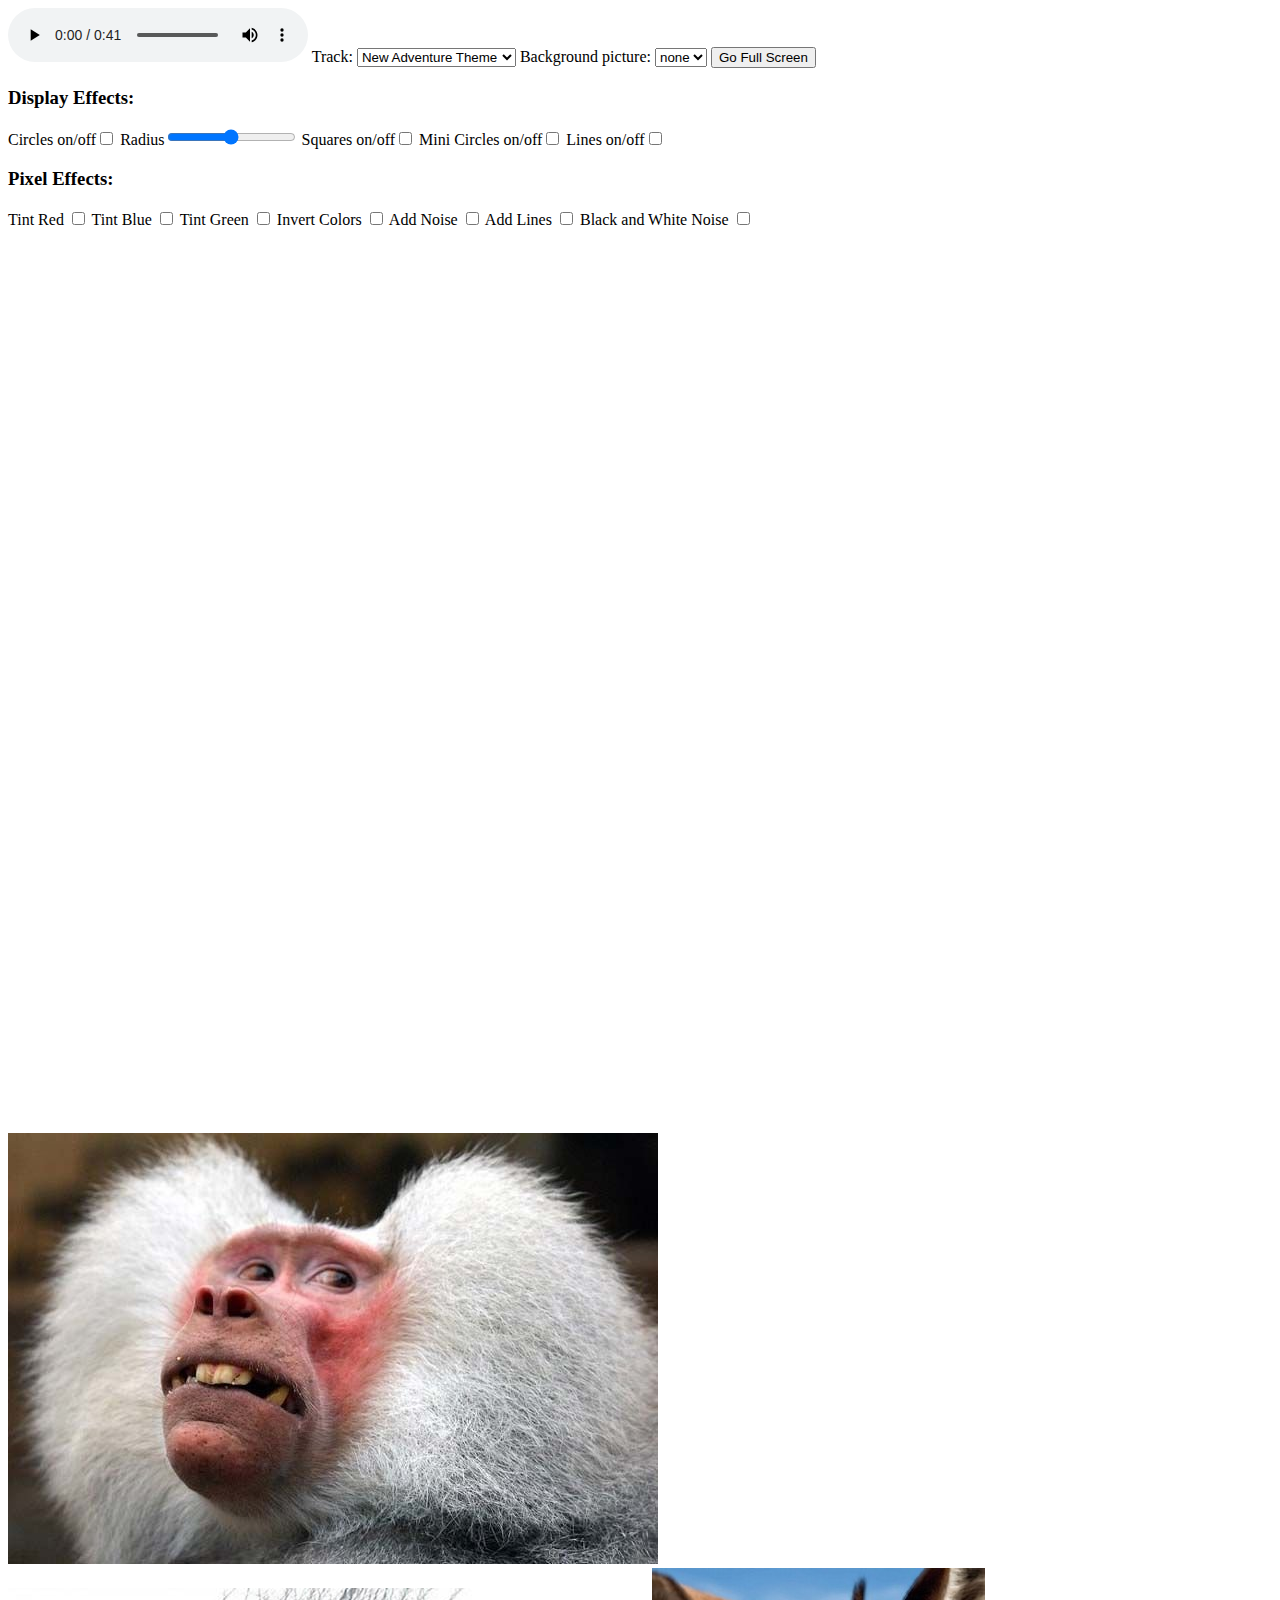
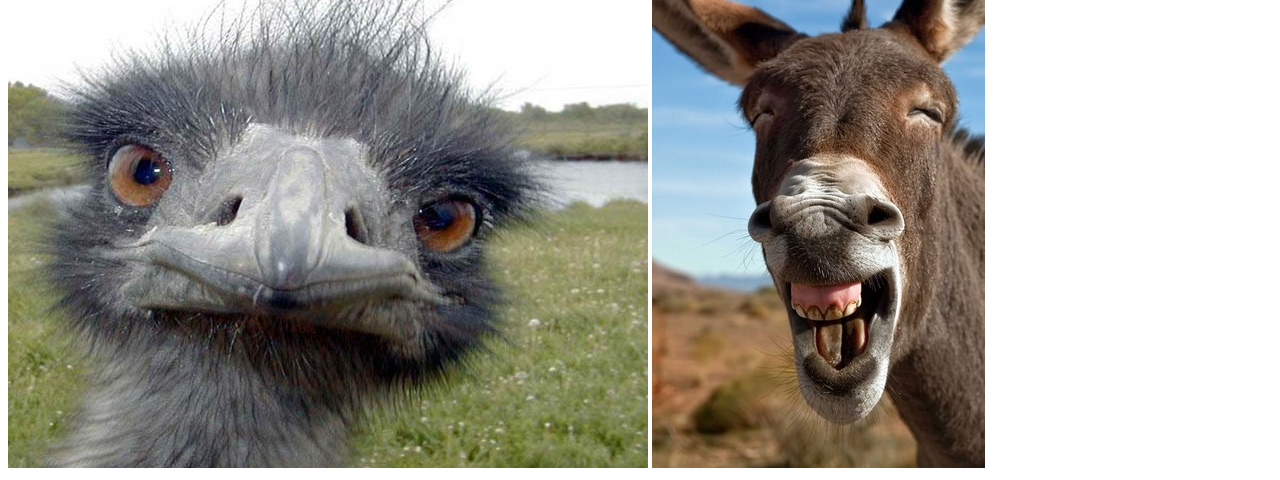
==== index.html @ a0948d29 "added changeable background" ====
<!DOCTYPE html>
<html lang="en">
<head>
    <meta charset="utf-8" />
	<title>Web Audio Visualizer</title>
	<style>
	    
	</style>
	<link rel="stylesheet" type="text.css" href="resources/index.css">
	<script src="resources/scripts.js" ></script>
	<script src="resources/utilities.js" ></script>
	<!--- Outside Script Library 
	<link rel="stylesheet" href="resources/material.css">
	<script src="resources/material.js"></script>
	<link rel="stylesheet" href="https://fonts.googleapis.com/icon?family=Material+Icons"> --->
	
</head>
<body>
    <!--
	<div id="hamburger" onclick="hamburger()">
		
	</div>-->
	<div id="controls">
		<!--controls in here-->
		<audio controls loop></audio>
		<label>Track: 
			<select id="trackSelect" >
				<option value="media/New Adventure Theme.mp3">New Adventure Theme</option>
				<option value="media/Peanuts Theme.mp3">Peanuts Theme</option>
				<option value="media/The Picard Song.mp3">The Picard Song</option>
			</select>
		</label>
		<label>Background picture: <!-- fill in pics here-->
			<select id="backgroundSelect" >
				<option value="none">none</option>
				<option value="pic1">1</option>
				<option value="pic2">2</option>
				<option value="pic3">3</option>
			</select>
		</label>
		<button id="fsButton">Go Full Screen</button>
			
		<h3>Display Effects:</h3>			
			<p><label for="mCircle">Circles on/off</label><input type="checkbox" id="mCircle">
			
			<label>Radius<input type="range" name="radius" id="radius" min="100" max="300" step="10"; value="200";></label>
			
			<label for="mSquare">Squares on/off</label><input type="checkbox" id="mSquare">
				
			<label for="circle">Mini Circles on/off</label><input type="checkbox" id="circle">
				
			<label for="clines">Lines on/off</label><input type="checkbox" id="clines">
				
		<h3>Pixel Effects:</h3>
			<label>Tint Red</label> <input type="checkbox" id="red">
			<label>Tint Blue</label> <input type="checkbox" id="blue">
			<label>Tint Green</label> <input type="checkbox" id="green">
			<label>Invert Colors</label> <input type="checkbox" id="invert">
			<label>Add Noise</label> <input type="checkbox" id="noise">
			<label>Add Lines</label> <input type="checkbox" id="lines">
			<label>Black and White Noise</label> <input type="checkbox" id="bwNoise"><br>
		
	</div>
	<canvas id="canvas" width="640" height="400"></canvas> <!-- canvas height and width has to be changed in init()-->
	<img src="media/1.jpg" id="pic1"/>
	<img src="media/2.jpg" id="pic2"/>
	<img src="media/3.jpg" id="pic3"/>
</body>
</html>
---- resources/index.css ----
.container {
    width: 100%;
	height: 70%;
    margin: auto;
}
canvas {
    width: 100%;
	height: 100%;
	z-index: 1;
}

body {
   /* background: #A3A3D8;*/
}

h3 {
	font-size: 14px;
	text-align: center;
	padding: 0px;
}

button, label, select {
	font-size: 11px;
	padding-left: 5px;
}

#content {
	position:fixed;
	top:138px;
	z-index:3;
	overflow:auto;
}

#hamburger {
	color:black;
	position: fixed;
	top: 10px;
	left: 120px;
	height:128px;
	width:128px;
	background-image: url(hamburger.png);
	z-index:3;
}

#controls{
	background: black;
	width: 90%;
	margin: 10px auto;
	z-index:2;
	padding: 10px;
	color: #fff;
	/*display: none;*/
}
#element{
	
}
#menu{
	position: fixed;
	top:8px;
	left:8px;
	margin:0px;
	padding: 10px;
	width: 350px;
	height: 100%;
	z-index: 2;
	background-color:#141447;
	display:none;
	overflow:auto;
	color:#E4E4FA;
	font-family: Arial, serif;
	font-size: 14px;
	text-align: center;
}
#pic1, #pic2, #pic3 {
	display:none;
}
#pEffects{
	float:right;
}

#cEffects{
	float:left;
}
---- resources/material.css ----
/**
 * material-design-lite - Material Design Components in CSS, JS and HTML
 * @version v1.0.4
 * @license Apache-2.0
 * @copyright 2015 Google, Inc.
 * @link https://github.com/google/material-design-lite
 */
@charset "UTF-8";
/**
 * Copyright 2015 Google Inc. All Rights Reserved.
 *
 * Licensed under the Apache License, Version 2.0 (the "License");
 * you may not use this file except in compliance with the License.
 * You may obtain a copy of the License at
 *
 *      http://www.apache.org/licenses/LICENSE-2.0
 *
 * Unless required by applicable law or agreed to in writing, software
 * distributed under the License is distributed on an "AS IS" BASIS,
 * WITHOUT WARRANTIES OR CONDITIONS OF ANY KIND, either express or implied.
 * See the License for the specific language governing permissions and
 * limitations under the License.
 */
/* Material Design Lite */
/**
 * Copyright 2015 Google Inc. All Rights Reserved.
 *
 * Licensed under the Apache License, Version 2.0 (the "License");
 * you may not use this file except in compliance with the License.
 * You may obtain a copy of the License at
 *
 *      http://www.apache.org/licenses/LICENSE-2.0
 *
 * Unless required by applicable law or agreed to in writing, software
 * distributed under the License is distributed on an "AS IS" BASIS,
 * WITHOUT WARRANTIES OR CONDITIONS OF ANY KIND, either express or implied.
 * See the License for the specific language governing permissions and
 * limitations under the License.
 */
/*------------------------------------*    $CONTENTS
\*------------------------------------*/
/**
 * STYLE GUIDE VARIABLES------------------Declarations of Sass variables
 * -----Typography
 * -----Colors
 * -----Textfield
 * -----Switch
 * -----Spinner
 * -----Radio
 * -----Menu
 * -----List
 * -----Layout
 * -----Icon toggles
 * -----Footer
 * -----Column
 * -----Checkbox
 * -----Card
 * -----Button
 * -----Animation
 * -----Progress
 * -----Badge
 * -----Shadows
 * -----Grid
 * -----Data table
 */
/* ==========  TYPOGRAPHY  ========== */
/* We're splitting fonts into "preferred" and "performance" in order to optimize
   page loading. For important text, such as the body, we want it to load
   immediately and not wait for the web font load, whereas for other sections,
   such as headers and titles, we're OK with things taking a bit longer to load.
   We do have some optional classes and parameters in the mixins, in case you
   definitely want to make sure you're using the preferred font and don't mind
   the performance hit.
   We should be able to improve on this once CSS Font Loading L3 becomes more
   widely available.
*/
/* ==========  COLORS  ========== */
/**
*
* Material design color palettes.
* @see http://www.google.com/design/spec/style/color.html
*
**/
/**
 * Copyright 2015 Google Inc. All Rights Reserved.
 *
 * Licensed under the Apache License, Version 2.0 (the "License");
 * you may not use this file except in compliance with the License.
 * You may obtain a copy of the License at
 *
 *      http://www.apache.org/licenses/LICENSE-2.0
 *
 * Unless required by applicable law or agreed to in writing, software
 * distributed under the License is distributed on an "AS IS" BASIS,
 * WITHOUT WARRANTIES OR CONDITIONS OF ANY KIND, either express or implied.
 * See the License for the specific language governing permissions and
 * limitations under the License.
 */
/* ==========  Color Palettes  ========== */
/* colors.scss */
/**
 * Copyright 2015 Google Inc. All Rights Reserved.
 *
 * Licensed under the Apache License, Version 2.0 (the "License");
 * you may not use this file except in compliance with the License.
 * You may obtain a copy of the License at
 *
 *      http://www.apache.org/licenses/LICENSE-2.0
 *
 * Unless required by applicable law or agreed to in writing, software
 * distributed under the License is distributed on an "AS IS" BASIS,
 * WITHOUT WARRANTIES OR CONDITIONS OF ANY KIND, either express or implied.
 * See the License for the specific language governing permissions and
 * limitations under the License.
 */
/* ==========  Color & Themes  ========== */
/* ==========  Typography  ========== */
/* ==========  Components  ========== */
/* ==========  Standard Buttons  ========== */
/* ==========  Icon Toggles  ========== */
/* ==========  Radio Buttons  ========== */
/* ==========  Ripple effect  ========== */
/* ==========  Layout  ========== */
/* ==========  Content Tabs  ========== */
/* ==========  Checkboxes  ========== */
/* ==========  Switches  ========== */
/* ==========  Spinner  ========== */
/* ==========  Text fields  ========== */
/* ==========  Card  ========== */
/* ==========  Sliders ========== */
/* ========== Progress ========== */
/* ==========  List ========== */
/* ==========  Item ========== */
/* ==========  Dropdown menu ========== */
/* ==========  Tooltips  ========== */
/* ==========  Footer  ========== */
/* TEXTFIELD */
/* SWITCH */
/* SPINNER */
/* RADIO */
/* MENU */
/* LIST */
/* LAYOUT */
/* ICON TOGGLE */
/* FOOTER */
/*mega-footer*/
/*mini-footer*/
/* CHECKBOX */
/* CARD */
/* Card dimensions */
/* Cover image */
/* BUTTON */
/**
 *
 * Dimensions
 *
 */
/* ANIMATION */
/* PROGRESS */
/* BADGE */
/* SHADOWS */
/* GRID */
/* DATA TABLE */
/* TOOLTIP */
/**
 * Copyright 2015 Google Inc. All Rights Reserved.
 *
 * Licensed under the Apache License, Version 2.0 (the "License");
 * you may not use this file except in compliance with the License.
 * You may obtain a copy of the License at
 *
 *      http://www.apache.org/licenses/LICENSE-2.0
 *
 * Unless required by applicable law or agreed to in writing, software
 * distributed under the License is distributed on an "AS IS" BASIS,
 * WITHOUT WARRANTIES OR CONDITIONS OF ANY KIND, either express or implied.
 * See the License for the specific language governing permissions and
 * limitations under the License.
 */
/* Typography */
/* Shadows */
/* Animations */
/**
 * Copyright 2015 Google Inc. All Rights Reserved.
 *
 * Licensed under the Apache License, Version 2.0 (the "License");
 * you may not use this file except in compliance with the License.
 * You may obtain a copy of the License at
 *
 *      http://www.apache.org/licenses/LICENSE-2.0
 *
 * Unless required by applicable law or agreed to in writing, software
 * distributed under the License is distributed on an "AS IS" BASIS,
 * WITHOUT WARRANTIES OR CONDITIONS OF ANY KIND, either express or implied.
 * See the License for the specific language governing permissions and
 * limitations under the License.
 */
/**
 * Copyright 2015 Google Inc. All Rights Reserved.
 *
 * Licensed under the Apache License, Version 2.0 (the "License");
 * you may not use this file except in compliance with the License.
 * You may obtain a copy of the License at
 *
 *      http://www.apache.org/licenses/LICENSE-2.0
 *
 * Unless required by applicable law or agreed to in writing, software
 * distributed under the License is distributed on an "AS IS" BASIS,
 * WITHOUT WARRANTIES OR CONDITIONS OF ANY KIND, either express or implied.
 * See the License for the specific language governing permissions and
 * limitations under the License.
 */
/**
 * Copyright 2015 Google Inc. All Rights Reserved.
 *
 * Licensed under the Apache License, Version 2.0 (the "License");
 * you may not use this file except in compliance with the License.
 * You may obtain a copy of the License at
 *
 *      http://www.apache.org/licenses/LICENSE-2.0
 *
 * Unless required by applicable law or agreed to in writing, software
 * distributed under the License is distributed on an "AS IS" BASIS,
 * WITHOUT WARRANTIES OR CONDITIONS OF ANY KIND, either express or implied.
 * See the License for the specific language governing permissions and
 * limitations under the License.
 */
/*------------------------------------*    $CONTENTS
\*------------------------------------*/
/**
 * STYLE GUIDE VARIABLES------------------Declarations of Sass variables
 * -----Typography
 * -----Colors
 * -----Textfield
 * -----Switch
 * -----Spinner
 * -----Radio
 * -----Menu
 * -----List
 * -----Layout
 * -----Icon toggles
 * -----Footer
 * -----Column
 * -----Checkbox
 * -----Card
 * -----Button
 * -----Animation
 * -----Progress
 * -----Badge
 * -----Shadows
 * -----Grid
 * -----Data table
 */
/* ==========  TYPOGRAPHY  ========== */
/* We're splitting fonts into "preferred" and "performance" in order to optimize
   page loading. For important text, such as the body, we want it to load
   immediately and not wait for the web font load, whereas for other sections,
   such as headers and titles, we're OK with things taking a bit longer to load.
   We do have some optional classes and parameters in the mixins, in case you
   definitely want to make sure you're using the preferred font and don't mind
   the performance hit.
   We should be able to improve on this once CSS Font Loading L3 becomes more
   widely available.
*/
/* ==========  COLORS  ========== */
/**
*
* Material design color palettes.
* @see http://www.google.com/design/spec/style/color.html
*
**/
/**
 * Copyright 2015 Google Inc. All Rights Reserved.
 *
 * Licensed under the Apache License, Version 2.0 (the "License");
 * you may not use this file except in compliance with the License.
 * You may obtain a copy of the License at
 *
 *      http://www.apache.org/licenses/LICENSE-2.0
 *
 * Unless required by applicable law or agreed to in writing, software
 * distributed under the License is distributed on an "AS IS" BASIS,
 * WITHOUT WARRANTIES OR CONDITIONS OF ANY KIND, either express or implied.
 * See the License for the specific language governing permissions and
 * limitations under the License.
 */
/* ==========  Color Palettes  ========== */
/* colors.scss */
/**
 * Copyright 2015 Google Inc. All Rights Reserved.
 *
 * Licensed under the Apache License, Version 2.0 (the "License");
 * you may not use this file except in compliance with the License.
 * You may obtain a copy of the License at
 *
 *      http://www.apache.org/licenses/LICENSE-2.0
 *
 * Unless required by applicable law or agreed to in writing, software
 * distributed under the License is distributed on an "AS IS" BASIS,
 * WITHOUT WARRANTIES OR CONDITIONS OF ANY KIND, either express or implied.
 * See the License for the specific language governing permissions and
 * limitations under the License.
 */
/* ==========  Color & Themes  ========== */
/* ==========  Typography  ========== */
/* ==========  Components  ========== */
/* ==========  Standard Buttons  ========== */
/* ==========  Icon Toggles  ========== */
/* ==========  Radio Buttons  ========== */
/* ==========  Ripple effect  ========== */
/* ==========  Layout  ========== */
/* ==========  Content Tabs  ========== */
/* ==========  Checkboxes  ========== */
/* ==========  Switches  ========== */
/* ==========  Spinner  ========== */
/* ==========  Text fields  ========== */
/* ==========  Card  ========== */
/* ==========  Sliders ========== */
/* ========== Progress ========== */
/* ==========  List ========== */
/* ==========  Item ========== */
/* ==========  Dropdown menu ========== */
/* ==========  Tooltips  ========== */
/* ==========  Footer  ========== */
/* TEXTFIELD */
/* SWITCH */
/* SPINNER */
/* RADIO */
/* MENU */
/* LIST */
/* LAYOUT */
/* ICON TOGGLE */
/* FOOTER */
/*mega-footer*/
/*mini-footer*/
/* CHECKBOX */
/* CARD */
/* Card dimensions */
/* Cover image */
/* BUTTON */
/**
 *
 * Dimensions
 *
 */
/* ANIMATION */
/* PROGRESS */
/* BADGE */
/* SHADOWS */
/* GRID */
/* DATA TABLE */
/* TOOLTIP */
/*
 * What follows is the result of much research on cross-browser styling.
 * Credit left inline and big thanks to Nicolas Gallagher, Jonathan Neal,
 * Kroc Camen, and the H5BP dev community and team.
 */
/* ==========================================================================
   Base styles: opinionated defaults
   ========================================================================== */
html {
  color: rgba(0,0,0, 0.87);
  font-size: 1em;
  line-height: 1.4; }

/*
 * Remove text-shadow in selection highlight:
 * https://twitter.com/miketaylr/status/12228805301
 *
 * These selection rule sets have to be separate.
 * Customize the background color to match your design.
 */
::-moz-selection {
  background: #b3d4fc;
  text-shadow: none; }
::selection {
  background: #b3d4fc;
  text-shadow: none; }

/*
 * A better looking default horizontal rule
 */
hr {
  display: block;
  height: 1px;
  border: 0;
  border-top: 1px solid #ccc;
  margin: 1em 0;
  padding: 0; }

/*
 * Remove the gap between audio, canvas, iframes,
 * images, videos and the bottom of their containers:
 * https://github.com/h5bp/html5-boilerplate/issues/440
 */
audio,
canvas,
iframe,
img,
svg,
video {
  vertical-align: middle; }

/*
 * Remove default fieldset styles.
 */
fieldset {
  border: 0;
  margin: 0;
  padding: 0; }

/*
 * Allow only vertical resizing of textareas.
 */
textarea {
  resize: vertical; }

/* ==========================================================================
   Browser Upgrade Prompt
   ========================================================================== */
.browserupgrade {
  margin: 0.2em 0;
  background: #ccc;
  color: #000;
  padding: 0.2em 0; }

/* ==========================================================================
   Author's custom styles
   ========================================================================== */
/* ==========================================================================
   Helper classes
   ========================================================================== */
/*
 * Hide visually and from screen readers:
 */
.hidden {
  display: none !important; }

/*
 * Hide only visually, but have it available for screen readers:
 * http://snook.ca/archives/html_and_css/hiding-content-for-accessibility
 */
.visuallyhidden {
  border: 0;
  clip: rect(0 0 0 0);
  height: 1px;
  margin: -1px;
  overflow: hidden;
  padding: 0;
  position: absolute;
  width: 1px; }

/*
 * Extends the .visuallyhidden class to allow the element
 * to be focusable when navigated to via the keyboard:
 * https://www.drupal.org/node/897638
 */
.visuallyhidden.focusable:active,
.visuallyhidden.focusable:focus {
  clip: auto;
  height: auto;
  margin: 0;
  overflow: visible;
  position: static;
  width: auto; }

/*
 * Hide visually and from screen readers, but maintain layout
 */
.invisible {
  visibility: hidden; }

/*
 * Clearfix: contain floats
 *
 * For modern browsers
 * 1. The space content is one way to avoid an Opera bug when the
 *    `contenteditable` attribute is included anywhere else in the document.
 *    Otherwise it causes space to appear at the top and bottom of elements
 *    that receive the `clearfix` class.
 * 2. The use of `table` rather than `block` is only necessary if using
 *    `:before` to contain the top-margins of child elements.
 */
.clearfix:before,
.clearfix:after {
  content: " ";
  /* 1 */
  display: table;
  /* 2 */ }

.clearfix:after {
  clear: both; }

/* ==========================================================================
   EXAMPLE Media Queries for Responsive Design.
   These examples override the primary ('mobile first') styles.
   Modify as content requires.
   ========================================================================== */
/* ==========================================================================
   Print styles.
   Inlined to avoid the additional HTTP request:
   http://www.phpied.com/delay-loading-your-print-css/
   ========================================================================== */
@media print {
  *,
  *:before,
  *:after,
  *:first-letter,
  *:first-line {
    background: transparent !important;
    color: #000 !important;
    /* Black prints faster: http://www.sanbeiji.com/archives/953 */
    box-shadow: none !important;
    text-shadow: none !important; }
  a,
  a:visited {
    text-decoration: underline; }
  a[href]:after {
    content: " (" attr(href) ")"; }
  abbr[title]:after {
    content: " (" attr(title) ")"; }
  /*
     * Don't show links that are fragment identifiers,
     * or use the `javascript:` pseudo protocol
     */
  a[href^="#"]:after,
  a[href^="javascript:"]:after {
    content: ""; }
  pre,
  blockquote {
    border: 1px solid #999;
    page-break-inside: avoid; }
  /*
     * Printing Tables:
     * http://css-discuss.incutio.com/wiki/Printing_Tables
     */
  thead {
    display: table-header-group; }
  tr,
  img {
    page-break-inside: avoid; }
  img {
    max-width: 100% !important; }
  p,
  h2,
  h3 {
    orphans: 3;
    widows: 3; }
  h2,
  h3 {
    page-break-after: avoid; } }

/**
 * Copyright 2015 Google Inc. All Rights Reserved.
 *
 * Licensed under the Apache License, Version 2.0 (the "License");
 * you may not use this file except in compliance with the License.
 * You may obtain a copy of the License at
 *
 *      http://www.apache.org/licenses/LICENSE-2.0
 *
 * Unless required by applicable law or agreed to in writing, software
 * distributed under the License is distributed on an "AS IS" BASIS,
 * WITHOUT WARRANTIES OR CONDITIONS OF ANY KIND, either express or implied.
 * See the License for the specific language governing permissions and
 * limitations under the License.
 */
/* Remove the unwanted box around FAB buttons */
/* More info: http://goo.gl/IPwKi */
a, .mdl-accordion, .mdl-button, .mdl-card, .mdl-checkbox, .mdl-dropdown-menu,
.mdl-icon-toggle, .mdl-item, .mdl-radio, .mdl-slider, .mdl-switch, .mdl-tabs__tab {
  -webkit-tap-highlight-color: transparent;
  -webkit-tap-highlight-color: rgba(255, 255, 255, 0); }

/*
 * Make html take up the entire screen
 * Then set touch-action to avoid touch delay on mobile IE
 */
html {
  width: 100%;
  height: 100%;
  -ms-touch-action: manipulation;
  touch-action: manipulation; }

/*
* Make body take up the entire screen
* Remove body margin so layout containers don't cause extra overflow.
*/
body {
  width: 100%;
  min-height: 100%;
  margin: 0; }

/*
 * Main display reset for IE support.
 * Source: http://weblog.west-wind.com/posts/2015/Jan/12/main-HTML5-Tag-not-working-in-Internet-Explorer-91011
 */
main {
  display: block; }

/*
* Apply no display to elements with the hidden attribute.
* IE 9 and 10 support.
*/
*[hidden] {
  display: none !important; }

/**
 * Copyright 2015 Google Inc. All Rights Reserved.
 *
 * Licensed under the Apache License, Version 2.0 (the "License");
 * you may not use this file except in compliance with the License.
 * You may obtain a copy of the License at
 *
 *      http://www.apache.org/licenses/LICENSE-2.0
 *
 * Unless required by applicable law or agreed to in writing, software
 * distributed under the License is distributed on an "AS IS" BASIS,
 * WITHOUT WARRANTIES OR CONDITIONS OF ANY KIND, either express or implied.
 * See the License for the specific language governing permissions and
 * limitations under the License.
 */
/**
 * Copyright 2015 Google Inc. All Rights Reserved.
 *
 * Licensed under the Apache License, Version 2.0 (the "License");
 * you may not use this file except in compliance with the License.
 * You may obtain a copy of the License at
 *
 *      http://www.apache.org/licenses/LICENSE-2.0
 *
 * Unless required by applicable law or agreed to in writing, software
 * distributed under the License is distributed on an "AS IS" BASIS,
 * WITHOUT WARRANTIES OR CONDITIONS OF ANY KIND, either express or implied.
 * See the License for the specific language governing permissions and
 * limitations under the License.
 */
/*------------------------------------*    $CONTENTS
\*------------------------------------*/
/**
 * STYLE GUIDE VARIABLES------------------Declarations of Sass variables
 * -----Typography
 * -----Colors
 * -----Textfield
 * -----Switch
 * -----Spinner
 * -----Radio
 * -----Menu
 * -----List
 * -----Layout
 * -----Icon toggles
 * -----Footer
 * -----Column
 * -----Checkbox
 * -----Card
 * -----Button
 * -----Animation
 * -----Progress
 * -----Badge
 * -----Shadows
 * -----Grid
 * -----Data table
 */
/* ==========  TYPOGRAPHY  ========== */
/* We're splitting fonts into "preferred" and "performance" in order to optimize
   page loading. For important text, such as the body, we want it to load
   immediately and not wait for the web font load, whereas for other sections,
   such as headers and titles, we're OK with things taking a bit longer to load.
   We do have some optional classes and parameters in the mixins, in case you
   definitely want to make sure you're using the preferred font and don't mind
   the performance hit.
   We should be able to improve on this once CSS Font Loading L3 becomes more
   widely available.
*/
/* ==========  COLORS  ========== */
/**
*
* Material design color palettes.
* @see http://www.google.com/design/spec/style/color.html
*
**/
/**
 * Copyright 2015 Google Inc. All Rights Reserved.
 *
 * Licensed under the Apache License, Version 2.0 (the "License");
 * you may not use this file except in compliance with the License.
 * You may obtain a copy of the License at
 *
 *      http://www.apache.org/licenses/LICENSE-2.0
 *
 * Unless required by applicable law or agreed to in writing, software
 * distributed under the License is distributed on an "AS IS" BASIS,
 * WITHOUT WARRANTIES OR CONDITIONS OF ANY KIND, either express or implied.
 * See the License for the specific language governing permissions and
 * limitations under the License.
 */
/* ==========  Color Palettes  ========== */
/* colors.scss */
/**
 * Copyright 2015 Google Inc. All Rights Reserved.
 *
 * Licensed under the Apache License, Version 2.0 (the "License");
 * you may not use this file except in compliance with the License.
 * You may obtain a copy of the License at
 *
 *      http://www.apache.org/licenses/LICENSE-2.0
 *
 * Unless required by applicable law or agreed to in writing, software
 * distributed under the License is distributed on an "AS IS" BASIS,
 * WITHOUT WARRANTIES OR CONDITIONS OF ANY KIND, either express or implied.
 * See the License for the specific language governing permissions and
 * limitations under the License.
 */
/* ==========  Color & Themes  ========== */
/* ==========  Typography  ========== */
/* ==========  Components  ========== */
/* ==========  Standard Buttons  ========== */
/* ==========  Icon Toggles  ========== */
/* ==========  Radio Buttons  ========== */
/* ==========  Ripple effect  ========== */
/* ==========  Layout  ========== */
/* ==========  Content Tabs  ========== */
/* ==========  Checkboxes  ========== */
/* ==========  Switches  ========== */
/* ==========  Spinner  ========== */
/* ==========  Text fields  ========== */
/* ==========  Card  ========== */
/* ==========  Sliders ========== */
/* ========== Progress ========== */
/* ==========  List ========== */
/* ==========  Item ========== */
/* ==========  Dropdown menu ========== */
/* ==========  Tooltips  ========== */
/* ==========  Footer  ========== */
/* TEXTFIELD */
/* SWITCH */
/* SPINNER */
/* RADIO */
/* MENU */
/* LIST */
/* LAYOUT */
/* ICON TOGGLE */
/* FOOTER */
/*mega-footer*/
/*mini-footer*/
/* CHECKBOX */
/* CARD */
/* Card dimensions */
/* Cover image */
/* BUTTON */
/**
 *
 * Dimensions
 *
 */
/* ANIMATION */
/* PROGRESS */
/* BADGE */
/* SHADOWS */
/* GRID */
/* DATA TABLE */
/* TOOLTIP */
/**
 * Copyright 2015 Google Inc. All Rights Reserved.
 *
 * Licensed under the Apache License, Version 2.0 (the "License");
 * you may not use this file except in compliance with the License.
 * You may obtain a copy of the License at
 *
 *      http://www.apache.org/licenses/LICENSE-2.0
 *
 * Unless required by applicable law or agreed to in writing, software
 * distributed under the License is distributed on an "AS IS" BASIS,
 * WITHOUT WARRANTIES OR CONDITIONS OF ANY KIND, either express or implied.
 * See the License for the specific language governing permissions and
 * limitations under the License.
 */
/* Typography */
/* Shadows */
/* Animations */
html, body {
  font-family: "Helvetica", "Arial", sans-serif;
  font-size: 14px;
  font-weight: 400;
  line-height: 20px; }

h1, h2, h3, h4, h5, h6, p {
  margin: 0;
  padding: 0; }

/**
  * Styles for HTML elements
  */
h1 small, h2 small, h3 small, h4 small, h5 small, h6 small {
  font-family: "Roboto", "Helvetica", "Arial", sans-serif;
  font-size: 56px;
  font-weight: 400;
  line-height: 1.35;
  letter-spacing: -0.02em;
  opacity: 0.54;
  font-size: 0.6em; }

h1 {
  font-family: "Roboto", "Helvetica", "Arial", sans-serif;
  font-size: 56px;
  font-weight: 400;
  line-height: 1.35;
  letter-spacing: -0.02em;
  margin-top: 24px;
  margin-bottom: 24px; }

h2 {
  font-family: "Roboto", "Helvetica", "Arial", sans-serif;
  font-size: 45px;
  font-weight: 400;
  line-height: 48px;
  margin-top: 24px;
  margin-bottom: 24px; }

h3 {
  font-family: "Roboto", "Helvetica", "Arial", sans-serif;
  font-size: 34px;
  font-weight: 400;
  line-height: 40px;
  margin-top: 24px;
  margin-bottom: 24px; }

h4 {
  font-family: "Roboto", "Helvetica", "Arial", sans-serif;
  font-size: 24px;
  font-weight: 400;
  line-height: 32px;
  -moz-osx-font-smoothing: grayscale;
  margin-top: 24px;
  margin-bottom: 16px; }

h5 {
  font-family: "Roboto", "Helvetica", "Arial", sans-serif;
  font-size: 20px;
  font-weight: 500;
  line-height: 1;
  letter-spacing: 0.02em;
  margin-top: 24px;
  margin-bottom: 16px; }

h6 {
  font-family: "Roboto", "Helvetica", "Arial", sans-serif;
  font-size: 16px;
  font-weight: 400;
  line-height: 24px;
  letter-spacing: 0.04em;
  margin-top: 24px;
  margin-bottom: 16px; }

p {
  font-size: 14px;
  font-weight: 400;
  line-height: 24px;
  letter-spacing: 0;
  margin-bottom: 16px; }

a {
  color: rgb(255,64,129);
  font-weight: 500; }

blockquote {
  font-family: "Roboto", "Helvetica", "Arial", sans-serif;
  position: relative;
  font-size: 24px;
  font-weight: 300;
  font-style: italic;
  line-height: 1.35;
  letter-spacing: 0.08em; }
  blockquote:before {
    position: absolute;
    left: -0.5em;
    content: '“'; }
  blockquote:after {
    content: '”';
    margin-left: -0.05em; }

mark {
  background-color: #f4ff81; }

dt {
  font-weight: 700; }

address {
  font-size: 12px;
  font-weight: 400;
  line-height: 1;
  letter-spacing: 0;
  font-style: normal; }

ul, ol {
  font-size: 14px;
  font-weight: 400;
  line-height: 24px;
  letter-spacing: 0; }

/**
 * Class Name Styles
 */
.mdl-typography--display-4 {
  font-family: "Roboto", "Helvetica", "Arial", sans-serif;
  font-size: 112px;
  font-weight: 300;
  line-height: 1;
  letter-spacing: -0.04em; }

.mdl-typography--display-4-color-contrast {
  font-family: "Roboto", "Helvetica", "Arial", sans-serif;
  font-size: 112px;
  font-weight: 300;
  line-height: 1;
  letter-spacing: -0.04em;
  opacity: 0.54; }

.mdl-typography--display-3 {
  font-family: "Roboto", "Helvetica", "Arial", sans-serif;
  font-size: 56px;
  font-weight: 400;
  line-height: 1.35;
  letter-spacing: -0.02em; }

.mdl-typography--display-3-color-contrast {
  font-family: "Roboto", "Helvetica", "Arial", sans-serif;
  font-size: 56px;
  font-weight: 400;
  line-height: 1.35;
  letter-spacing: -0.02em;
  opacity: 0.54; }

.mdl-typography--display-2 {
  font-family: "Roboto", "Helvetica", "Arial", sans-serif;
  font-size: 45px;
  font-weight: 400;
  line-height: 48px; }

.mdl-typography--display-2-color-contrast {
  font-family: "Roboto", "Helvetica", "Arial", sans-serif;
  font-size: 45px;
  font-weight: 400;
  line-height: 48px;
  opacity: 0.54; }

.mdl-typography--display-1 {
  font-family: "Roboto", "Helvetica", "Arial", sans-serif;
  font-size: 34px;
  font-weight: 400;
  line-height: 40px; }

.mdl-typography--display-1-color-contrast {
  font-family: "Roboto", "Helvetica", "Arial", sans-serif;
  font-size: 34px;
  font-weight: 400;
  line-height: 40px;
  opacity: 0.54; }

.mdl-typography--headline {
  font-family: "Roboto", "Helvetica", "Arial", sans-serif;
  font-size: 24px;
  font-weight: 400;
  line-height: 32px;
  -moz-osx-font-smoothing: grayscale; }

.mdl-typography--headline-color-contrast {
  font-family: "Roboto", "Helvetica", "Arial", sans-serif;
  font-size: 24px;
  font-weight: 400;
  line-height: 32px;
  -moz-osx-font-smoothing: grayscale;
  opacity: 0.87; }

.mdl-typography--title {
  font-family: "Roboto", "Helvetica", "Arial", sans-serif;
  font-size: 20px;
  font-weight: 500;
  line-height: 1;
  letter-spacing: 0.02em; }

.mdl-typography--title-color-contrast {
  font-family: "Roboto", "Helvetica", "Arial", sans-serif;
  font-size: 20px;
  font-weight: 500;
  line-height: 1;
  letter-spacing: 0.02em;
  opacity: 0.87; }

.mdl-typography--subhead {
  font-family: "Roboto", "Helvetica", "Arial", sans-serif;
  font-size: 16px;
  font-weight: 400;
  line-height: 24px;
  letter-spacing: 0.04em; }

.mdl-typography--subhead-color-contrast {
  font-family: "Roboto", "Helvetica", "Arial", sans-serif;
  font-size: 16px;
  font-weight: 400;
  line-height: 24px;
  letter-spacing: 0.04em;
  opacity: 0.87; }

.mdl-typography--body-2 {
  font-size: 14px;
  font-weight: bold;
  line-height: 24px;
  letter-spacing: 0; }

.mdl-typography--body-2-color-contrast {
  font-size: 14px;
  font-weight: bold;
  line-height: 24px;
  letter-spacing: 0;
  opacity: 0.87; }

.mdl-typography--body-1 {
  font-size: 14px;
  font-weight: 400;
  line-height: 24px;
  letter-spacing: 0; }

.mdl-typography--body-1-color-contrast {
  font-size: 14px;
  font-weight: 400;
  line-height: 24px;
  letter-spacing: 0;
  opacity: 0.87; }

.mdl-typography--body-2-force-preferred-font {
  font-family: "Roboto", "Helvetica", "Arial", sans-serif;
  font-size: 14px;
  font-weight: 500;
  line-height: 24px;
  letter-spacing: 0; }

.mdl-typography--body-2-force-preferred-font-color-contrast {
  font-family: "Roboto", "Helvetica", "Arial", sans-serif;
  font-size: 14px;
  font-weight: 500;
  line-height: 24px;
  letter-spacing: 0;
  opacity: 0.87; }

.mdl-typography--body-1-force-preferred-font {
  font-family: "Roboto", "Helvetica", "Arial", sans-serif;
  font-size: 14px;
  font-weight: 400;
  line-height: 24px;
  letter-spacing: 0; }

.mdl-typography--body-1-force-preferred-font-color-contrast {
  font-family: "Roboto", "Helvetica", "Arial", sans-serif;
  font-size: 14px;
  font-weight: 400;
  line-height: 24px;
  letter-spacing: 0;
  opacity: 0.87; }

.mdl-typography--caption {
  font-size: 12px;
  font-weight: 400;
  line-height: 1;
  letter-spacing: 0; }

.mdl-typography--caption-force-preferred-font {
  font-family: "Roboto", "Helvetica", "Arial", sans-serif;
  font-size: 12px;
  font-weight: 400;
  line-height: 1;
  letter-spacing: 0; }

.mdl-typography--caption-color-contrast {
  font-size: 12px;
  font-weight: 400;
  line-height: 1;
  letter-spacing: 0;
  opacity: 0.54; }

.mdl-typography--caption-force-preferred-font-color-contrast {
  font-family: "Roboto", "Helvetica", "Arial", sans-serif;
  font-size: 12px;
  font-weight: 400;
  line-height: 1;
  letter-spacing: 0;
  opacity: 0.54; }

.mdl-typography--menu {
  font-family: "Roboto", "Helvetica", "Arial", sans-serif;
  font-size: 14px;
  font-weight: 500;
  line-height: 1;
  letter-spacing: 0; }

.mdl-typography--menu-color-contrast {
  font-family: "Roboto", "Helvetica", "Arial", sans-serif;
  font-size: 14px;
  font-weight: 500;
  line-height: 1;
  letter-spacing: 0;
  opacity: 0.87; }

.mdl-typography--button {
  font-family: "Roboto", "Helvetica", "Arial", sans-serif;
  font-size: 14px;
  font-weight: 500;
  text-transform: uppercase;
  line-height: 1;
  letter-spacing: 0; }

.mdl-typography--button-color-contrast {
  font-family: "Roboto", "Helvetica", "Arial", sans-serif;
  font-size: 14px;
  font-weight: 500;
  text-transform: uppercase;
  line-height: 1;
  letter-spacing: 0;
  opacity: 0.87; }

.mdl-typography--text-left {
  text-align: left; }

.mdl-typography--text-right {
  text-align: right; }

.mdl-typography--text-center {
  text-align: center; }

.mdl-typography--text-justify {
  text-align: justify; }

.mdl-typography--text-nowrap {
  white-space: nowrap; }

.mdl-typography--text-lowercase {
  text-transform: lowercase; }

.mdl-typography--text-uppercase {
  text-transform: uppercase; }

.mdl-typography--text-capitalize {
  text-transform: capitalize; }

.mdl-typography--font-thin {
  font-weight: 200 !important; }

.mdl-typography--font-light {
  font-weight: 300 !important; }

.mdl-typography--font-regular {
  font-weight: 400 !important; }

.mdl-typography--font-medium {
  font-weight: 500 !important; }

.mdl-typography--font-bold {
  font-weight: 700 !important; }

.mdl-typography--font-black {
  font-weight: 900 !important; }

/**
 * Copyright 2015 Google Inc. All Rights Reserved.
 *
 * Licensed under the Apache License, Version 2.0 (the "License");
 * you may not use this file except in compliance with the License.
 * You may obtain a copy of the License at
 *
 *      http://www.apache.org/licenses/LICENSE-2.0
 *
 * Unless required by applicable law or agreed to in writing, software
 * distributed under the License is distributed on an "AS IS" BASIS,
 * WITHOUT WARRANTIES OR CONDITIONS OF ANY KIND, either express or implied.
 * See the License for the specific language governing permissions and
 * limitations under the License.
 */
/**
 * Copyright 2015 Google Inc. All Rights Reserved.
 *
 * Licensed under the Apache License, Version 2.0 (the "License");
 * you may not use this file except in compliance with the License.
 * You may obtain a copy of the License at
 *
 *      http://www.apache.org/licenses/LICENSE-2.0
 *
 * Unless required by applicable law or agreed to in writing, software
 * distributed under the License is distributed on an "AS IS" BASIS,
 * WITHOUT WARRANTIES OR CONDITIONS OF ANY KIND, either express or implied.
 * See the License for the specific language governing permissions and
 * limitations under the License.
 */
/*------------------------------------*    $CONTENTS
\*------------------------------------*/
/**
 * STYLE GUIDE VARIABLES------------------Declarations of Sass variables
 * -----Typography
 * -----Colors
 * -----Textfield
 * -----Switch
 * -----Spinner
 * -----Radio
 * -----Menu
 * -----List
 * -----Layout
 * -----Icon toggles
 * -----Footer
 * -----Column
 * -----Checkbox
 * -----Card
 * -----Button
 * -----Animation
 * -----Progress
 * -----Badge
 * -----Shadows
 * -----Grid
 * -----Data table
 */
/* ==========  TYPOGRAPHY  ========== */
/* We're splitting fonts into "preferred" and "performance" in order to optimize
   page loading. For important text, such as the body, we want it to load
   immediately and not wait for the web font load, whereas for other sections,
   such as headers and titles, we're OK with things taking a bit longer to load.
   We do have some optional classes and parameters in the mixins, in case you
   definitely want to make sure you're using the preferred font and don't mind
   the performance hit.
   We should be able to improve on this once CSS Font Loading L3 becomes more
   widely available.
*/
/* ==========  COLORS  ========== */
/**
*
* Material design color palettes.
* @see http://www.google.com/design/spec/style/color.html
*
**/
/**
 * Copyright 2015 Google Inc. All Rights Reserved.
 *
 * Licensed under the Apache License, Version 2.0 (the "License");
 * you may not use this file except in compliance with the License.
 * You may obtain a copy of the License at
 *
 *      http://www.apache.org/licenses/LICENSE-2.0
 *
 * Unless required by applicable law or agreed to in writing, software
 * distributed under the License is distributed on an "AS IS" BASIS,
 * WITHOUT WARRANTIES OR CONDITIONS OF ANY KIND, either express or implied.
 * See the License for the specific language governing permissions and
 * limitations under the License.
 */
/* ==========  Color Palettes  ========== */
/* colors.scss */
/**
 * Copyright 2015 Google Inc. All Rights Reserved.
 *
 * Licensed under the Apache License, Version 2.0 (the "License");
 * you may not use this file except in compliance with the License.
 * You may obtain a copy of the License at
 *
 *      http://www.apache.org/licenses/LICENSE-2.0
 *
 * Unless required by applicable law or agreed to in writing, software
 * distributed under the License is distributed on an "AS IS" BASIS,
 * WITHOUT WARRANTIES OR CONDITIONS OF ANY KIND, either express or implied.
 * See the License for the specific language governing permissions and
 * limitations under the License.
 */
/* ==========  Color & Themes  ========== */
/* ==========  Typography  ========== */
/* ==========  Components  ========== */
/* ==========  Standard Buttons  ========== */
/* ==========  Icon Toggles  ========== */
/* ==========  Radio Buttons  ========== */
/* ==========  Ripple effect  ========== */
/* ==========  Layout  ========== */
/* ==========  Content Tabs  ========== */
/* ==========  Checkboxes  ========== */
/* ==========  Switches  ========== */
/* ==========  Spinner  ========== */
/* ==========  Text fields  ========== */
/* ==========  Card  ========== */
/* ==========  Sliders ========== */
/* ========== Progress ========== */
/* ==========  List ========== */
/* ==========  Item ========== */
/* ==========  Dropdown menu ========== */
/* ==========  Tooltips  ========== */
/* ==========  Footer  ========== */
/* TEXTFIELD */
/* SWITCH */
/* SPINNER */
/* RADIO */
/* MENU */
/* LIST */
/* LAYOUT */
/* ICON TOGGLE */
/* FOOTER */
/*mega-footer*/
/*mini-footer*/
/* CHECKBOX */
/* CARD */
/* Card dimensions */
/* Cover image */
/* BUTTON */
/**
 *
 * Dimensions
 *
 */
/* ANIMATION */
/* PROGRESS */
/* BADGE */
/* SHADOWS */
/* GRID */
/* DATA TABLE */
/* TOOLTIP */
.mdl-color-text--red {
  color: rgb(244,67,54) !important; }

.mdl-color--red {
  background-color: rgb(244,67,54) !important; }

.mdl-color-text--red-50 {
  color: rgb(255,235,238) !important; }

.mdl-color--red-50 {
  background-color: rgb(255,235,238) !important; }

.mdl-color-text--red-100 {
  color: rgb(255,205,210) !important; }

.mdl-color--red-100 {
  background-color: rgb(255,205,210) !important; }

.mdl-color-text--red-200 {
  color: rgb(239,154,154) !important; }

.mdl-color--red-200 {
  background-color: rgb(239,154,154) !important; }

.mdl-color-text--red-300 {
  color: rgb(229,115,115) !important; }

.mdl-color--red-300 {
  background-color: rgb(229,115,115) !important; }

.mdl-color-text--red-400 {
  color: rgb(239,83,80) !important; }

.mdl-color--red-400 {
  background-color: rgb(239,83,80) !important; }

.mdl-color-text--red-500 {
  color: rgb(244,67,54) !important; }

.mdl-color--red-500 {
  background-color: rgb(244,67,54) !important; }

.mdl-color-text--red-600 {
  color: rgb(229,57,53) !important; }

.mdl-color--red-600 {
  background-color: rgb(229,57,53) !important; }

.mdl-color-text--red-700 {
  color: rgb(211,47,47) !important; }

.mdl-color--red-700 {
  background-color: rgb(211,47,47) !important; }

.mdl-color-text--red-800 {
  color: rgb(198,40,40) !important; }

.mdl-color--red-800 {
  background-color: rgb(198,40,40) !important; }

.mdl-color-text--red-900 {
  color: rgb(183,28,28) !important; }

.mdl-color--red-900 {
  background-color: rgb(183,28,28) !important; }

.mdl-color-text--red-A100 {
  color: rgb(255,138,128) !important; }

.mdl-color--red-A100 {
  background-color: rgb(255,138,128) !important; }

.mdl-color-text--red-A200 {
  color: rgb(255,82,82) !important; }

.mdl-color--red-A200 {
  background-color: rgb(255,82,82) !important; }

.mdl-color-text--red-A400 {
  color: rgb(255,23,68) !important; }

.mdl-color--red-A400 {
  background-color: rgb(255,23,68) !important; }

.mdl-color-text--red-A700 {
  color: rgb(213,0,0) !important; }

.mdl-color--red-A700 {
  background-color: rgb(213,0,0) !important; }

.mdl-color-text--pink {
  color: rgb(233,30,99) !important; }

.mdl-color--pink {
  background-color: rgb(233,30,99) !important; }

.mdl-color-text--pink-50 {
  color: rgb(252,228,236) !important; }

.mdl-color--pink-50 {
  background-color: rgb(252,228,236) !important; }

.mdl-color-text--pink-100 {
  color: rgb(248,187,208) !important; }

.mdl-color--pink-100 {
  background-color: rgb(248,187,208) !important; }

.mdl-color-text--pink-200 {
  color: rgb(244,143,177) !important; }

.mdl-color--pink-200 {
  background-color: rgb(244,143,177) !important; }

.mdl-color-text--pink-300 {
  color: rgb(240,98,146) !important; }

.mdl-color--pink-300 {
  background-color: rgb(240,98,146) !important; }

.mdl-color-text--pink-400 {
  color: rgb(236,64,122) !important; }

.mdl-color--pink-400 {
  background-color: rgb(236,64,122) !important; }

.mdl-color-text--pink-500 {
  color: rgb(233,30,99) !important; }

.mdl-color--pink-500 {
  background-color: rgb(233,30,99) !important; }

.mdl-color-text--pink-600 {
  color: rgb(216,27,96) !important; }

.mdl-color--pink-600 {
  background-color: rgb(216,27,96) !important; }

.mdl-color-text--pink-700 {
  color: rgb(194,24,91) !important; }

.mdl-color--pink-700 {
  background-color: rgb(194,24,91) !important; }

.mdl-color-text--pink-800 {
  color: rgb(173,20,87) !important; }

.mdl-color--pink-800 {
  background-color: rgb(173,20,87) !important; }

.mdl-color-text--pink-900 {
  color: rgb(136,14,79) !important; }

.mdl-color--pink-900 {
  background-color: rgb(136,14,79) !important; }

.mdl-color-text--pink-A100 {
  color: rgb(255,128,171) !important; }

.mdl-color--pink-A100 {
  background-color: rgb(255,128,171) !important; }

.mdl-color-text--pink-A200 {
  color: rgb(255,64,129) !important; }

.mdl-color--pink-A200 {
  background-color: rgb(255,64,129) !important; }

.mdl-color-text--pink-A400 {
  color: rgb(245,0,87) !important; }

.mdl-color--pink-A400 {
  background-color: rgb(245,0,87) !important; }

.mdl-color-text--pink-A700 {
  color: rgb(197,17,98) !important; }

.mdl-color--pink-A700 {
  background-color: rgb(197,17,98) !important; }

.mdl-color-text--purple {
  color: rgb(156,39,176) !important; }

.mdl-color--purple {
  background-color: rgb(156,39,176) !important; }

.mdl-color-text--purple-50 {
  color: rgb(243,229,245) !important; }

.mdl-color--purple-50 {
  background-color: rgb(243,229,245) !important; }

.mdl-color-text--purple-100 {
  color: rgb(225,190,231) !important; }

.mdl-color--purple-100 {
  background-color: rgb(225,190,231) !important; }

.mdl-color-text--purple-200 {
  color: rgb(206,147,216) !important; }

.mdl-color--purple-200 {
  background-color: rgb(206,147,216) !important; }

.mdl-color-text--purple-300 {
  color: rgb(186,104,200) !important; }

.mdl-color--purple-300 {
  background-color: rgb(186,104,200) !important; }

.mdl-color-text--purple-400 {
  color: rgb(171,71,188) !important; }

.mdl-color--purple-400 {
  background-color: rgb(171,71,188) !important; }

.mdl-color-text--purple-500 {
  color: rgb(156,39,176) !important; }

.mdl-color--purple-500 {
  background-color: rgb(156,39,176) !important; }

.mdl-color-text--purple-600 {
  color: rgb(142,36,170) !important; }

.mdl-color--purple-600 {
  background-color: rgb(142,36,170) !important; }

.mdl-color-text--purple-700 {
  color: rgb(123,31,162) !important; }

.mdl-color--purple-700 {
  background-color: rgb(123,31,162) !important; }

.mdl-color-text--purple-800 {
  color: rgb(106,27,154) !important; }

.mdl-color--purple-800 {
  background-color: rgb(106,27,154) !important; }

.mdl-color-text--purple-900 {
  color: rgb(74,20,140) !important; }

.mdl-color--purple-900 {
  background-color: rgb(74,20,140) !important; }

.mdl-color-text--purple-A100 {
  color: rgb(234,128,252) !important; }

.mdl-color--purple-A100 {
  background-color: rgb(234,128,252) !important; }

.mdl-color-text--purple-A200 {
  color: rgb(224,64,251) !important; }

.mdl-color--purple-A200 {
  background-color: rgb(224,64,251) !important; }

.mdl-color-text--purple-A400 {
  color: rgb(213,0,249) !important; }

.mdl-color--purple-A400 {
  background-color: rgb(213,0,249) !important; }

.mdl-color-text--purple-A700 {
  color: rgb(170,0,255) !important; }

.mdl-color--purple-A700 {
  background-color: rgb(170,0,255) !important; }

.mdl-color-text--deep-purple {
  color: rgb(103,58,183) !important; }

.mdl-color--deep-purple {
  background-color: rgb(103,58,183) !important; }

.mdl-color-text--deep-purple-50 {
  color: rgb(237,231,246) !important; }

.mdl-color--deep-purple-50 {
  background-color: rgb(237,231,246) !important; }

.mdl-color-text--deep-purple-100 {
  color: rgb(209,196,233) !important; }

.mdl-color--deep-purple-100 {
  background-color: rgb(209,196,233) !important; }

.mdl-color-text--deep-purple-200 {
  color: rgb(179,157,219) !important; }

.mdl-color--deep-purple-200 {
  background-color: rgb(179,157,219) !important; }

.mdl-color-text--deep-purple-300 {
  color: rgb(149,117,205) !important; }

.mdl-color--deep-purple-300 {
  background-color: rgb(149,117,205) !important; }

.mdl-color-text--deep-purple-400 {
  color: rgb(126,87,194) !important; }

.mdl-color--deep-purple-400 {
  background-color: rgb(126,87,194) !important; }

.mdl-color-text--deep-purple-500 {
  color: rgb(103,58,183) !important; }

.mdl-color--deep-purple-500 {
  background-color: rgb(103,58,183) !important; }

.mdl-color-text--deep-purple-600 {
  color: rgb(94,53,177) !important; }

.mdl-color--deep-purple-600 {
  background-color: rgb(94,53,177) !important; }

.mdl-color-text--deep-purple-700 {
  color: rgb(81,45,168) !important; }

.mdl-color--deep-purple-700 {
  background-color: rgb(81,45,168) !important; }

.mdl-color-text--deep-purple-800 {
  color: rgb(69,39,160) !important; }

.mdl-color--deep-purple-800 {
  background-color: rgb(69,39,160) !important; }

.mdl-color-text--deep-purple-900 {
  color: rgb(49,27,146) !important; }

.mdl-color--deep-purple-900 {
  background-color: rgb(49,27,146) !important; }

.mdl-color-text--deep-purple-A100 {
  color: rgb(179,136,255) !important; }

.mdl-color--deep-purple-A100 {
  background-color: rgb(179,136,255) !important; }

.mdl-color-text--deep-purple-A200 {
  color: rgb(124,77,255) !important; }

.mdl-color--deep-purple-A200 {
  background-color: rgb(124,77,255) !important; }

.mdl-color-text--deep-purple-A400 {
  color: rgb(101,31,255) !important; }

.mdl-color--deep-purple-A400 {
  background-color: rgb(101,31,255) !important; }

.mdl-color-text--deep-purple-A700 {
  color: rgb(98,0,234) !important; }

.mdl-color--deep-purple-A700 {
  background-color: rgb(98,0,234) !important; }

.mdl-color-text--indigo {
  color: rgb(63,81,181) !important; }

.mdl-color--indigo {
  background-color: rgb(63,81,181) !important; }

.mdl-color-text--indigo-50 {
  color: rgb(232,234,246) !important; }

.mdl-color--indigo-50 {
  background-color: rgb(232,234,246) !important; }

.mdl-color-text--indigo-100 {
  color: rgb(197,202,233) !important; }

.mdl-color--indigo-100 {
  background-color: rgb(197,202,233) !important; }

.mdl-color-text--indigo-200 {
  color: rgb(159,168,218) !important; }

.mdl-color--indigo-200 {
  background-color: rgb(159,168,218) !important; }

.mdl-color-text--indigo-300 {
  color: rgb(121,134,203) !important; }

.mdl-color--indigo-300 {
  background-color: rgb(121,134,203) !important; }

.mdl-color-text--indigo-400 {
  color: rgb(92,107,192) !important; }

.mdl-color--indigo-400 {
  background-color: rgb(92,107,192) !important; }

.mdl-color-text--indigo-500 {
  color: rgb(63,81,181) !important; }

.mdl-color--indigo-500 {
  background-color: rgb(63,81,181) !important; }

.mdl-color-text--indigo-600 {
  color: rgb(57,73,171) !important; }

.mdl-color--indigo-600 {
  background-color: rgb(57,73,171) !important; }

.mdl-color-text--indigo-700 {
  color: rgb(48,63,159) !important; }

.mdl-color--indigo-700 {
  background-color: rgb(48,63,159) !important; }

.mdl-color-text--indigo-800 {
  color: rgb(40,53,147) !important; }

.mdl-color--indigo-800 {
  background-color: rgb(40,53,147) !important; }

.mdl-color-text--indigo-900 {
  color: rgb(26,35,126) !important; }

.mdl-color--indigo-900 {
  background-color: rgb(26,35,126) !important; }

.mdl-color-text--indigo-A100 {
  color: rgb(140,158,255) !important; }

.mdl-color--indigo-A100 {
  background-color: rgb(140,158,255) !important; }

.mdl-color-text--indigo-A200 {
  color: rgb(83,109,254) !important; }

.mdl-color--indigo-A200 {
  background-color: rgb(83,109,254) !important; }

.mdl-color-text--indigo-A400 {
  color: rgb(61,90,254) !important; }

.mdl-color--indigo-A400 {
  background-color: rgb(61,90,254) !important; }

.mdl-color-text--indigo-A700 {
  color: rgb(48,79,254) !important; }

.mdl-color--indigo-A700 {
  background-color: rgb(48,79,254) !important; }

.mdl-color-text--blue {
  color: rgb(33,150,243) !important; }

.mdl-color--blue {
  background-color: rgb(33,150,243) !important; }

.mdl-color-text--blue-50 {
  color: rgb(227,242,253) !important; }

.mdl-color--blue-50 {
  background-color: rgb(227,242,253) !important; }

.mdl-color-text--blue-100 {
  color: rgb(187,222,251) !important; }

.mdl-color--blue-100 {
  background-color: rgb(187,222,251) !important; }

.mdl-color-text--blue-200 {
  color: rgb(144,202,249) !important; }

.mdl-color--blue-200 {
  background-color: rgb(144,202,249) !important; }

.mdl-color-text--blue-300 {
  color: rgb(100,181,246) !important; }

.mdl-color--blue-300 {
  background-color: rgb(100,181,246) !important; }

.mdl-color-text--blue-400 {
  color: rgb(66,165,245) !important; }

.mdl-color--blue-400 {
  background-color: rgb(66,165,245) !important; }

.mdl-color-text--blue-500 {
  color: rgb(33,150,243) !important; }

.mdl-color--blue-500 {
  background-color: rgb(33,150,243) !important; }

.mdl-color-text--blue-600 {
  color: rgb(30,136,229) !important; }

.mdl-color--blue-600 {
  background-color: rgb(30,136,229) !important; }

.mdl-color-text--blue-700 {
  color: rgb(25,118,210) !important; }

.mdl-color--blue-700 {
  background-color: rgb(25,118,210) !important; }

.mdl-color-text--blue-800 {
  color: rgb(21,101,192) !important; }

.mdl-color--blue-800 {
  background-color: rgb(21,101,192) !important; }

.mdl-color-text--blue-900 {
  color: rgb(13,71,161) !important; }

.mdl-color--blue-900 {
  background-color: rgb(13,71,161) !important; }

.mdl-color-text--blue-A100 {
  color: rgb(130,177,255) !important; }

.mdl-color--blue-A100 {
  background-color: rgb(130,177,255) !important; }

.mdl-color-text--blue-A200 {
  color: rgb(68,138,255) !important; }

.mdl-color--blue-A200 {
  background-color: rgb(68,138,255) !important; }

.mdl-color-text--blue-A400 {
  color: rgb(41,121,255) !important; }

.mdl-color--blue-A400 {
  background-color: rgb(41,121,255) !important; }

.mdl-color-text--blue-A700 {
  color: rgb(41,98,255) !important; }

.mdl-color--blue-A700 {
  background-color: rgb(41,98,255) !important; }

.mdl-color-text--light-blue {
  color: rgb(3,169,244) !important; }

.mdl-color--light-blue {
  background-color: rgb(3,169,244) !important; }

.mdl-color-text--light-blue-50 {
  color: rgb(225,245,254) !important; }

.mdl-color--light-blue-50 {
  background-color: rgb(225,245,254) !important; }

.mdl-color-text--light-blue-100 {
  color: rgb(179,229,252) !important; }

.mdl-color--light-blue-100 {
  background-color: rgb(179,229,252) !important; }

.mdl-color-text--light-blue-200 {
  color: rgb(129,212,250) !important; }

.mdl-color--light-blue-200 {
  background-color: rgb(129,212,250) !important; }

.mdl-color-text--light-blue-300 {
  color: rgb(79,195,247) !important; }

.mdl-color--light-blue-300 {
  background-color: rgb(79,195,247) !important; }

.mdl-color-text--light-blue-400 {
  color: rgb(41,182,246) !important; }

.mdl-color--light-blue-400 {
  background-color: rgb(41,182,246) !important; }

.mdl-color-text--light-blue-500 {
  color: rgb(3,169,244) !important; }

.mdl-color--light-blue-500 {
  background-color: rgb(3,169,244) !important; }

.mdl-color-text--light-blue-600 {
  color: rgb(3,155,229) !important; }

.mdl-color--light-blue-600 {
  background-color: rgb(3,155,229) !important; }

.mdl-color-text--light-blue-700 {
  color: rgb(2,136,209) !important; }

.mdl-color--light-blue-700 {
  background-color: rgb(2,136,209) !important; }

.mdl-color-text--light-blue-800 {
  color: rgb(2,119,189) !important; }

.mdl-color--light-blue-800 {
  background-color: rgb(2,119,189) !important; }

.mdl-color-text--light-blue-900 {
  color: rgb(1,87,155) !important; }

.mdl-color--light-blue-900 {
  background-color: rgb(1,87,155) !important; }

.mdl-color-text--light-blue-A100 {
  color: rgb(128,216,255) !important; }

.mdl-color--light-blue-A100 {
  background-color: rgb(128,216,255) !important; }

.mdl-color-text--light-blue-A200 {
  color: rgb(64,196,255) !important; }

.mdl-color--light-blue-A200 {
  background-color: rgb(64,196,255) !important; }

.mdl-color-text--light-blue-A400 {
  color: rgb(0,176,255) !important; }

.mdl-color--light-blue-A400 {
  background-color: rgb(0,176,255) !important; }

.mdl-color-text--light-blue-A700 {
  color: rgb(0,145,234) !important; }

.mdl-color--light-blue-A700 {
  background-color: rgb(0,145,234) !important; }

.mdl-color-text--cyan {
  color: rgb(0,188,212) !important; }

.mdl-color--cyan {
  background-color: rgb(0,188,212) !important; }

.mdl-color-text--cyan-50 {
  color: rgb(224,247,250) !important; }

.mdl-color--cyan-50 {
  background-color: rgb(224,247,250) !important; }

.mdl-color-text--cyan-100 {
  color: rgb(178,235,242) !important; }

.mdl-color--cyan-100 {
  background-color: rgb(178,235,242) !important; }

.mdl-color-text--cyan-200 {
  color: rgb(128,222,234) !important; }

.mdl-color--cyan-200 {
  background-color: rgb(128,222,234) !important; }

.mdl-color-text--cyan-300 {
  color: rgb(77,208,225) !important; }

.mdl-color--cyan-300 {
  background-color: rgb(77,208,225) !important; }

.mdl-color-text--cyan-400 {
  color: rgb(38,198,218) !important; }

.mdl-color--cyan-400 {
  background-color: rgb(38,198,218) !important; }

.mdl-color-text--cyan-500 {
  color: rgb(0,188,212) !important; }

.mdl-color--cyan-500 {
  background-color: rgb(0,188,212) !important; }

.mdl-color-text--cyan-600 {
  color: rgb(0,172,193) !important; }

.mdl-color--cyan-600 {
  background-color: rgb(0,172,193) !important; }

.mdl-color-text--cyan-700 {
  color: rgb(0,151,167) !important; }

.mdl-color--cyan-700 {
  background-color: rgb(0,151,167) !important; }

.mdl-color-text--cyan-800 {
  color: rgb(0,131,143) !important; }

.mdl-color--cyan-800 {
  background-color: rgb(0,131,143) !important; }

.mdl-color-text--cyan-900 {
  color: rgb(0,96,100) !important; }

.mdl-color--cyan-900 {
  background-color: rgb(0,96,100) !important; }

.mdl-color-text--cyan-A100 {
  color: rgb(132,255,255) !important; }

.mdl-color--cyan-A100 {
  background-color: rgb(132,255,255) !important; }

.mdl-color-text--cyan-A200 {
  color: rgb(24,255,255) !important; }

.mdl-color--cyan-A200 {
  background-color: rgb(24,255,255) !important; }

.mdl-color-text--cyan-A400 {
  color: rgb(0,229,255) !important; }

.mdl-color--cyan-A400 {
  background-color: rgb(0,229,255) !important; }

.mdl-color-text--cyan-A700 {
  color: rgb(0,184,212) !important; }

.mdl-color--cyan-A700 {
  background-color: rgb(0,184,212) !important; }

.mdl-color-text--teal {
  color: rgb(0,150,136) !important; }

.mdl-color--teal {
  background-color: rgb(0,150,136) !important; }

.mdl-color-text--teal-50 {
  color: rgb(224,242,241) !important; }

.mdl-color--teal-50 {
  background-color: rgb(224,242,241) !important; }

.mdl-color-text--teal-100 {
  color: rgb(178,223,219) !important; }

.mdl-color--teal-100 {
  background-color: rgb(178,223,219) !important; }

.mdl-color-text--teal-200 {
  color: rgb(128,203,196) !important; }

.mdl-color--teal-200 {
  background-color: rgb(128,203,196) !important; }

.mdl-color-text--teal-300 {
  color: rgb(77,182,172) !important; }

.mdl-color--teal-300 {
  background-color: rgb(77,182,172) !important; }

.mdl-color-text--teal-400 {
  color: rgb(38,166,154) !important; }

.mdl-color--teal-400 {
  background-color: rgb(38,166,154) !important; }

.mdl-color-text--teal-500 {
  color: rgb(0,150,136) !important; }

.mdl-color--teal-500 {
  background-color: rgb(0,150,136) !important; }

.mdl-color-text--teal-600 {
  color: rgb(0,137,123) !important; }

.mdl-color--teal-600 {
  background-color: rgb(0,137,123) !important; }

.mdl-color-text--teal-700 {
  color: rgb(0,121,107) !important; }

.mdl-color--teal-700 {
  background-color: rgb(0,121,107) !important; }

.mdl-color-text--teal-800 {
  color: rgb(0,105,92) !important; }

.mdl-color--teal-800 {
  background-color: rgb(0,105,92) !important; }

.mdl-color-text--teal-900 {
  color: rgb(0,77,64) !important; }

.mdl-color--teal-900 {
  background-color: rgb(0,77,64) !important; }

.mdl-color-text--teal-A100 {
  color: rgb(167,255,235) !important; }

.mdl-color--teal-A100 {
  background-color: rgb(167,255,235) !important; }

.mdl-color-text--teal-A200 {
  color: rgb(100,255,218) !important; }

.mdl-color--teal-A200 {
  background-color: rgb(100,255,218) !important; }

.mdl-color-text--teal-A400 {
  color: rgb(29,233,182) !important; }

.mdl-color--teal-A400 {
  background-color: rgb(29,233,182) !important; }

.mdl-color-text--teal-A700 {
  color: rgb(0,191,165) !important; }

.mdl-color--teal-A700 {
  background-color: rgb(0,191,165) !important; }

.mdl-color-text--green {
  color: rgb(76,175,80) !important; }

.mdl-color--green {
  background-color: rgb(76,175,80) !important; }

.mdl-color-text--green-50 {
  color: rgb(232,245,233) !important; }

.mdl-color--green-50 {
  background-color: rgb(232,245,233) !important; }

.mdl-color-text--green-100 {
  color: rgb(200,230,201) !important; }

.mdl-color--green-100 {
  background-color: rgb(200,230,201) !important; }

.mdl-color-text--green-200 {
  color: rgb(165,214,167) !important; }

.mdl-color--green-200 {
  background-color: rgb(165,214,167) !important; }

.mdl-color-text--green-300 {
  color: rgb(129,199,132) !important; }

.mdl-color--green-300 {
  background-color: rgb(129,199,132) !important; }

.mdl-color-text--green-400 {
  color: rgb(102,187,106) !important; }

.mdl-color--green-400 {
  background-color: rgb(102,187,106) !important; }

.mdl-color-text--green-500 {
  color: rgb(76,175,80) !important; }

.mdl-color--green-500 {
  background-color: rgb(76,175,80) !important; }

.mdl-color-text--green-600 {
  color: rgb(67,160,71) !important; }

.mdl-color--green-600 {
  background-color: rgb(67,160,71) !important; }

.mdl-color-text--green-700 {
  color: rgb(56,142,60) !important; }

.mdl-color--green-700 {
  background-color: rgb(56,142,60) !important; }

.mdl-color-text--green-800 {
  color: rgb(46,125,50) !important; }

.mdl-color--green-800 {
  background-color: rgb(46,125,50) !important; }

.mdl-color-text--green-900 {
  color: rgb(27,94,32) !important; }

.mdl-color--green-900 {
  background-color: rgb(27,94,32) !important; }

.mdl-color-text--green-A100 {
  color: rgb(185,246,202) !important; }

.mdl-color--green-A100 {
  background-color: rgb(185,246,202) !important; }

.mdl-color-text--green-A200 {
  color: rgb(105,240,174) !important; }

.mdl-color--green-A200 {
  background-color: rgb(105,240,174) !important; }

.mdl-color-text--green-A400 {
  color: rgb(0,230,118) !important; }

.mdl-color--green-A400 {
  background-color: rgb(0,230,118) !important; }

.mdl-color-text--green-A700 {
  color: rgb(0,200,83) !important; }

.mdl-color--green-A700 {
  background-color: rgb(0,200,83) !important; }

.mdl-color-text--light-green {
  color: rgb(139,195,74) !important; }

.mdl-color--light-green {
  background-color: rgb(139,195,74) !important; }

.mdl-color-text--light-green-50 {
  color: rgb(241,248,233) !important; }

.mdl-color--light-green-50 {
  background-color: rgb(241,248,233) !important; }

.mdl-color-text--light-green-100 {
  color: rgb(220,237,200) !important; }

.mdl-color--light-green-100 {
  background-color: rgb(220,237,200) !important; }

.mdl-color-text--light-green-200 {
  color: rgb(197,225,165) !important; }

.mdl-color--light-green-200 {
  background-color: rgb(197,225,165) !important; }

.mdl-color-text--light-green-300 {
  color: rgb(174,213,129) !important; }

.mdl-color--light-green-300 {
  background-color: rgb(174,213,129) !important; }

.mdl-color-text--light-green-400 {
  color: rgb(156,204,101) !important; }

.mdl-color--light-green-400 {
  background-color: rgb(156,204,101) !important; }

.mdl-color-text--light-green-500 {
  color: rgb(139,195,74) !important; }

.mdl-color--light-green-500 {
  background-color: rgb(139,195,74) !important; }

.mdl-color-text--light-green-600 {
  color: rgb(124,179,66) !important; }

.mdl-color--light-green-600 {
  background-color: rgb(124,179,66) !important; }

.mdl-color-text--light-green-700 {
  color: rgb(104,159,56) !important; }

.mdl-color--light-green-700 {
  background-color: rgb(104,159,56) !important; }

.mdl-color-text--light-green-800 {
  color: rgb(85,139,47) !important; }

.mdl-color--light-green-800 {
  background-color: rgb(85,139,47) !important; }

.mdl-color-text--light-green-900 {
  color: rgb(51,105,30) !important; }

.mdl-color--light-green-900 {
  background-color: rgb(51,105,30) !important; }

.mdl-color-text--light-green-A100 {
  color: rgb(204,255,144) !important; }

.mdl-color--light-green-A100 {
  background-color: rgb(204,255,144) !important; }

.mdl-color-text--light-green-A200 {
  color: rgb(178,255,89) !important; }

.mdl-color--light-green-A200 {
  background-color: rgb(178,255,89) !important; }

.mdl-color-text--light-green-A400 {
  color: rgb(118,255,3) !important; }

.mdl-color--light-green-A400 {
  background-color: rgb(118,255,3) !important; }

.mdl-color-text--light-green-A700 {
  color: rgb(100,221,23) !important; }

.mdl-color--light-green-A700 {
  background-color: rgb(100,221,23) !important; }

.mdl-color-text--lime {
  color: rgb(205,220,57) !important; }

.mdl-color--lime {
  background-color: rgb(205,220,57) !important; }

.mdl-color-text--lime-50 {
  color: rgb(249,251,231) !important; }

.mdl-color--lime-50 {
  background-color: rgb(249,251,231) !important; }

.mdl-color-text--lime-100 {
  color: rgb(240,244,195) !important; }

.mdl-color--lime-100 {
  background-color: rgb(240,244,195) !important; }

.mdl-color-text--lime-200 {
  color: rgb(230,238,156) !important; }

.mdl-color--lime-200 {
  background-color: rgb(230,238,156) !important; }

.mdl-color-text--lime-300 {
  color: rgb(220,231,117) !important; }

.mdl-color--lime-300 {
  background-color: rgb(220,231,117) !important; }

.mdl-color-text--lime-400 {
  color: rgb(212,225,87) !important; }

.mdl-color--lime-400 {
  background-color: rgb(212,225,87) !important; }

.mdl-color-text--lime-500 {
  color: rgb(205,220,57) !important; }

.mdl-color--lime-500 {
  background-color: rgb(205,220,57) !important; }

.mdl-color-text--lime-600 {
  color: rgb(192,202,51) !important; }

.mdl-color--lime-600 {
  background-color: rgb(192,202,51) !important; }

.mdl-color-text--lime-700 {
  color: rgb(175,180,43) !important; }

.mdl-color--lime-700 {
  background-color: rgb(175,180,43) !important; }

.mdl-color-text--lime-800 {
  color: rgb(158,157,36) !important; }

.mdl-color--lime-800 {
  background-color: rgb(158,157,36) !important; }

.mdl-color-text--lime-900 {
  color: rgb(130,119,23) !important; }

.mdl-color--lime-900 {
  background-color: rgb(130,119,23) !important; }

.mdl-color-text--lime-A100 {
  color: rgb(244,255,129) !important; }

.mdl-color--lime-A100 {
  background-color: rgb(244,255,129) !important; }

.mdl-color-text--lime-A200 {
  color: rgb(238,255,65) !important; }

.mdl-color--lime-A200 {
  background-color: rgb(238,255,65) !important; }

.mdl-color-text--lime-A400 {
  color: rgb(198,255,0) !important; }

.mdl-color--lime-A400 {
  background-color: rgb(198,255,0) !important; }

.mdl-color-text--lime-A700 {
  color: rgb(174,234,0) !important; }

.mdl-color--lime-A700 {
  background-color: rgb(174,234,0) !important; }

.mdl-color-text--yellow {
  color: rgb(255,235,59) !important; }

.mdl-color--yellow {
  background-color: rgb(255,235,59) !important; }

.mdl-color-text--yellow-50 {
  color: rgb(255,253,231) !important; }

.mdl-color--yellow-50 {
  background-color: rgb(255,253,231) !important; }

.mdl-color-text--yellow-100 {
  color: rgb(255,249,196) !important; }

.mdl-color--yellow-100 {
  background-color: rgb(255,249,196) !important; }

.mdl-color-text--yellow-200 {
  color: rgb(255,245,157) !important; }

.mdl-color--yellow-200 {
  background-color: rgb(255,245,157) !important; }

.mdl-color-text--yellow-300 {
  color: rgb(255,241,118) !important; }

.mdl-color--yellow-300 {
  background-color: rgb(255,241,118) !important; }

.mdl-color-text--yellow-400 {
  color: rgb(255,238,88) !important; }

.mdl-color--yellow-400 {
  background-color: rgb(255,238,88) !important; }

.mdl-color-text--yellow-500 {
  color: rgb(255,235,59) !important; }

.mdl-color--yellow-500 {
  background-color: rgb(255,235,59) !important; }

.mdl-color-text--yellow-600 {
  color: rgb(253,216,53) !important; }

.mdl-color--yellow-600 {
  background-color: rgb(253,216,53) !important; }

.mdl-color-text--yellow-700 {
  color: rgb(251,192,45) !important; }

.mdl-color--yellow-700 {
  background-color: rgb(251,192,45) !important; }

.mdl-color-text--yellow-800 {
  color: rgb(249,168,37) !important; }

.mdl-color--yellow-800 {
  background-color: rgb(249,168,37) !important; }

.mdl-color-text--yellow-900 {
  color: rgb(245,127,23) !important; }

.mdl-color--yellow-900 {
  background-color: rgb(245,127,23) !important; }

.mdl-color-text--yellow-A100 {
  color: rgb(255,255,141) !important; }

.mdl-color--yellow-A100 {
  background-color: rgb(255,255,141) !important; }

.mdl-color-text--yellow-A200 {
  color: rgb(255,255,0) !important; }

.mdl-color--yellow-A200 {
  background-color: rgb(255,255,0) !important; }

.mdl-color-text--yellow-A400 {
  color: rgb(255,234,0) !important; }

.mdl-color--yellow-A400 {
  background-color: rgb(255,234,0) !important; }

.mdl-color-text--yellow-A700 {
  color: rgb(255,214,0) !important; }

.mdl-color--yellow-A700 {
  background-color: rgb(255,214,0) !important; }

.mdl-color-text--amber {
  color: rgb(255,193,7) !important; }

.mdl-color--amber {
  background-color: rgb(255,193,7) !important; }

.mdl-color-text--amber-50 {
  color: rgb(255,248,225) !important; }

.mdl-color--amber-50 {
  background-color: rgb(255,248,225) !important; }

.mdl-color-text--amber-100 {
  color: rgb(255,236,179) !important; }

.mdl-color--amber-100 {
  background-color: rgb(255,236,179) !important; }

.mdl-color-text--amber-200 {
  color: rgb(255,224,130) !important; }

.mdl-color--amber-200 {
  background-color: rgb(255,224,130) !important; }

.mdl-color-text--amber-300 {
  color: rgb(255,213,79) !important; }

.mdl-color--amber-300 {
  background-color: rgb(255,213,79) !important; }

.mdl-color-text--amber-400 {
  color: rgb(255,202,40) !important; }

.mdl-color--amber-400 {
  background-color: rgb(255,202,40) !important; }

.mdl-color-text--amber-500 {
  color: rgb(255,193,7) !important; }

.mdl-color--amber-500 {
  background-color: rgb(255,193,7) !important; }

.mdl-color-text--amber-600 {
  color: rgb(255,179,0) !important; }

.mdl-color--amber-600 {
  background-color: rgb(255,179,0) !important; }

.mdl-color-text--amber-700 {
  color: rgb(255,160,0) !important; }

.mdl-color--amber-700 {
  background-color: rgb(255,160,0) !important; }

.mdl-color-text--amber-800 {
  color: rgb(255,143,0) !important; }

.mdl-color--amber-800 {
  background-color: rgb(255,143,0) !important; }

.mdl-color-text--amber-900 {
  color: rgb(255,111,0) !important; }

.mdl-color--amber-900 {
  background-color: rgb(255,111,0) !important; }

.mdl-color-text--amber-A100 {
  color: rgb(255,229,127) !important; }

.mdl-color--amber-A100 {
  background-color: rgb(255,229,127) !important; }

.mdl-color-text--amber-A200 {
  color: rgb(255,215,64) !important; }

.mdl-color--amber-A200 {
  background-color: rgb(255,215,64) !important; }

.mdl-color-text--amber-A400 {
  color: rgb(255,196,0) !important; }

.mdl-color--amber-A400 {
  background-color: rgb(255,196,0) !important; }

.mdl-color-text--amber-A700 {
  color: rgb(255,171,0) !important; }

.mdl-color--amber-A700 {
  background-color: rgb(255,171,0) !important; }

.mdl-color-text--orange {
  color: rgb(255,152,0) !important; }

.mdl-color--orange {
  background-color: rgb(255,152,0) !important; }

.mdl-color-text--orange-50 {
  color: rgb(255,243,224) !important; }

.mdl-color--orange-50 {
  background-color: rgb(255,243,224) !important; }

.mdl-color-text--orange-100 {
  color: rgb(255,224,178) !important; }

.mdl-color--orange-100 {
  background-color: rgb(255,224,178) !important; }

.mdl-color-text--orange-200 {
  color: rgb(255,204,128) !important; }

.mdl-color--orange-200 {
  background-color: rgb(255,204,128) !important; }

.mdl-color-text--orange-300 {
  color: rgb(255,183,77) !important; }

.mdl-color--orange-300 {
  background-color: rgb(255,183,77) !important; }

.mdl-color-text--orange-400 {
  color: rgb(255,167,38) !important; }

.mdl-color--orange-400 {
  background-color: rgb(255,167,38) !important; }

.mdl-color-text--orange-500 {
  color: rgb(255,152,0) !important; }

.mdl-color--orange-500 {
  background-color: rgb(255,152,0) !important; }

.mdl-color-text--orange-600 {
  color: rgb(251,140,0) !important; }

.mdl-color--orange-600 {
  background-color: rgb(251,140,0) !important; }

.mdl-color-text--orange-700 {
  color: rgb(245,124,0) !important; }

.mdl-color--orange-700 {
  background-color: rgb(245,124,0) !important; }

.mdl-color-text--orange-800 {
  color: rgb(239,108,0) !important; }

.mdl-color--orange-800 {
  background-color: rgb(239,108,0) !important; }

.mdl-color-text--orange-900 {
  color: rgb(230,81,0) !important; }

.mdl-color--orange-900 {
  background-color: rgb(230,81,0) !important; }

.mdl-color-text--orange-A100 {
  color: rgb(255,209,128) !important; }

.mdl-color--orange-A100 {
  background-color: rgb(255,209,128) !important; }

.mdl-color-text--orange-A200 {
  color: rgb(255,171,64) !important; }

.mdl-color--orange-A200 {
  background-color: rgb(255,171,64) !important; }

.mdl-color-text--orange-A400 {
  color: rgb(255,145,0) !important; }

.mdl-color--orange-A400 {
  background-color: rgb(255,145,0) !important; }

.mdl-color-text--orange-A700 {
  color: rgb(255,109,0) !important; }

.mdl-color--orange-A700 {
  background-color: rgb(255,109,0) !important; }

.mdl-color-text--deep-orange {
  color: rgb(255,87,34) !important; }

.mdl-color--deep-orange {
  background-color: rgb(255,87,34) !important; }

.mdl-color-text--deep-orange-50 {
  color: rgb(251,233,231) !important; }

.mdl-color--deep-orange-50 {
  background-color: rgb(251,233,231) !important; }

.mdl-color-text--deep-orange-100 {
  color: rgb(255,204,188) !important; }

.mdl-color--deep-orange-100 {
  background-color: rgb(255,204,188) !important; }

.mdl-color-text--deep-orange-200 {
  color: rgb(255,171,145) !important; }

.mdl-color--deep-orange-200 {
  background-color: rgb(255,171,145) !important; }

.mdl-color-text--deep-orange-300 {
  color: rgb(255,138,101) !important; }

.mdl-color--deep-orange-300 {
  background-color: rgb(255,138,101) !important; }

.mdl-color-text--deep-orange-400 {
  color: rgb(255,112,67) !important; }

.mdl-color--deep-orange-400 {
  background-color: rgb(255,112,67) !important; }

.mdl-color-text--deep-orange-500 {
  color: rgb(255,87,34) !important; }

.mdl-color--deep-orange-500 {
  background-color: rgb(255,87,34) !important; }

.mdl-color-text--deep-orange-600 {
  color: rgb(244,81,30) !important; }

.mdl-color--deep-orange-600 {
  background-color: rgb(244,81,30) !important; }

.mdl-color-text--deep-orange-700 {
  color: rgb(230,74,25) !important; }

.mdl-color--deep-orange-700 {
  background-color: rgb(230,74,25) !important; }

.mdl-color-text--deep-orange-800 {
  color: rgb(216,67,21) !important; }

.mdl-color--deep-orange-800 {
  background-color: rgb(216,67,21) !important; }

.mdl-color-text--deep-orange-900 {
  color: rgb(191,54,12) !important; }

.mdl-color--deep-orange-900 {
  background-color: rgb(191,54,12) !important; }

.mdl-color-text--deep-orange-A100 {
  color: rgb(255,158,128) !important; }

.mdl-color--deep-orange-A100 {
  background-color: rgb(255,158,128) !important; }

.mdl-color-text--deep-orange-A200 {
  color: rgb(255,110,64) !important; }

.mdl-color--deep-orange-A200 {
  background-color: rgb(255,110,64) !important; }

.mdl-color-text--deep-orange-A400 {
  color: rgb(255,61,0) !important; }

.mdl-color--deep-orange-A400 {
  background-color: rgb(255,61,0) !important; }

.mdl-color-text--deep-orange-A700 {
  color: rgb(221,44,0) !important; }

.mdl-color--deep-orange-A700 {
  background-color: rgb(221,44,0) !important; }

.mdl-color-text--brown {
  color: rgb(121,85,72) !important; }

.mdl-color--brown {
  background-color: rgb(121,85,72) !important; }

.mdl-color-text--brown-50 {
  color: rgb(239,235,233) !important; }

.mdl-color--brown-50 {
  background-color: rgb(239,235,233) !important; }

.mdl-color-text--brown-100 {
  color: rgb(215,204,200) !important; }

.mdl-color--brown-100 {
  background-color: rgb(215,204,200) !important; }

.mdl-color-text--brown-200 {
  color: rgb(188,170,164) !important; }

.mdl-color--brown-200 {
  background-color: rgb(188,170,164) !important; }

.mdl-color-text--brown-300 {
  color: rgb(161,136,127) !important; }

.mdl-color--brown-300 {
  background-color: rgb(161,136,127) !important; }

.mdl-color-text--brown-400 {
  color: rgb(141,110,99) !important; }

.mdl-color--brown-400 {
  background-color: rgb(141,110,99) !important; }

.mdl-color-text--brown-500 {
  color: rgb(121,85,72) !important; }

.mdl-color--brown-500 {
  background-color: rgb(121,85,72) !important; }

.mdl-color-text--brown-600 {
  color: rgb(109,76,65) !important; }

.mdl-color--brown-600 {
  background-color: rgb(109,76,65) !important; }

.mdl-color-text--brown-700 {
  color: rgb(93,64,55) !important; }

.mdl-color--brown-700 {
  background-color: rgb(93,64,55) !important; }

.mdl-color-text--brown-800 {
  color: rgb(78,52,46) !important; }

.mdl-color--brown-800 {
  background-color: rgb(78,52,46) !important; }

.mdl-color-text--brown-900 {
  color: rgb(62,39,35) !important; }

.mdl-color--brown-900 {
  background-color: rgb(62,39,35) !important; }

.mdl-color-text--grey {
  color: rgb(158,158,158) !important; }

.mdl-color--grey {
  background-color: rgb(158,158,158) !important; }

.mdl-color-text--grey-50 {
  color: rgb(250,250,250) !important; }

.mdl-color--grey-50 {
  background-color: rgb(250,250,250) !important; }

.mdl-color-text--grey-100 {
  color: rgb(245,245,245) !important; }

.mdl-color--grey-100 {
  background-color: rgb(245,245,245) !important; }

.mdl-color-text--grey-200 {
  color: rgb(238,238,238) !important; }

.mdl-color--grey-200 {
  background-color: rgb(238,238,238) !important; }

.mdl-color-text--grey-300 {
  color: rgb(224,224,224) !important; }

.mdl-color--grey-300 {
  background-color: rgb(224,224,224) !important; }

.mdl-color-text--grey-400 {
  color: rgb(189,189,189) !important; }

.mdl-color--grey-400 {
  background-color: rgb(189,189,189) !important; }

.mdl-color-text--grey-500 {
  color: rgb(158,158,158) !important; }

.mdl-color--grey-500 {
  background-color: rgb(158,158,158) !important; }

.mdl-color-text--grey-600 {
  color: rgb(117,117,117) !important; }

.mdl-color--grey-600 {
  background-color: rgb(117,117,117) !important; }

.mdl-color-text--grey-700 {
  color: rgb(97,97,97) !important; }

.mdl-color--grey-700 {
  background-color: rgb(97,97,97) !important; }

.mdl-color-text--grey-800 {
  color: rgb(66,66,66) !important; }

.mdl-color--grey-800 {
  background-color: rgb(66,66,66) !important; }

.mdl-color-text--grey-900 {
  color: rgb(33,33,33) !important; }

.mdl-color--grey-900 {
  background-color: rgb(33,33,33) !important; }

.mdl-color-text--blue-grey {
  color: rgb(96,125,139) !important; }

.mdl-color--blue-grey {
  background-color: rgb(96,125,139) !important; }

.mdl-color-text--blue-grey-50 {
  color: rgb(236,239,241) !important; }

.mdl-color--blue-grey-50 {
  background-color: rgb(236,239,241) !important; }

.mdl-color-text--blue-grey-100 {
  color: rgb(207,216,220) !important; }

.mdl-color--blue-grey-100 {
  background-color: rgb(207,216,220) !important; }

.mdl-color-text--blue-grey-200 {
  color: rgb(176,190,197) !important; }

.mdl-color--blue-grey-200 {
  background-color: rgb(176,190,197) !important; }

.mdl-color-text--blue-grey-300 {
  color: rgb(144,164,174) !important; }

.mdl-color--blue-grey-300 {
  background-color: rgb(144,164,174) !important; }

.mdl-color-text--blue-grey-400 {
  color: rgb(120,144,156) !important; }

.mdl-color--blue-grey-400 {
  background-color: rgb(120,144,156) !important; }

.mdl-color-text--blue-grey-500 {
  color: rgb(96,125,139) !important; }

.mdl-color--blue-grey-500 {
  background-color: rgb(96,125,139) !important; }

.mdl-color-text--blue-grey-600 {
  color: rgb(84,110,122) !important; }

.mdl-color--blue-grey-600 {
  background-color: rgb(84,110,122) !important; }

.mdl-color-text--blue-grey-700 {
  color: rgb(69,90,100) !important; }

.mdl-color--blue-grey-700 {
  background-color: rgb(69,90,100) !important; }

.mdl-color-text--blue-grey-800 {
  color: rgb(55,71,79) !important; }

.mdl-color--blue-grey-800 {
  background-color: rgb(55,71,79) !important; }

.mdl-color-text--blue-grey-900 {
  color: rgb(38,50,56) !important; }

.mdl-color--blue-grey-900 {
  background-color: rgb(38,50,56) !important; }

.mdl-color--black {
  background-color: rgb(0,0,0) !important; }

.mdl-color-text--black {
  color: rgb(0,0,0) !important; }

.mdl-color--white {
  background-color: rgb(255,255,255) !important; }

.mdl-color-text--white {
  color: rgb(255,255,255) !important; }

.mdl-color--primary {
  background-color: rgb(63,81,181) !important; }

.mdl-color--primary-contrast {
  background-color: rgb(255,255,255) !important; }

.mdl-color--primary-dark {
  background-color: rgb(48,63,159) !important; }

.mdl-color--accent {
  background-color: rgb(255,64,129) !important; }

.mdl-color--accent-contrast {
  background-color: rgb(255,255,255) !important; }

.mdl-color-text--primary {
  color: rgb(63,81,181) !important; }

.mdl-color-text--primary-contrast {
  color: rgb(255,255,255) !important; }

.mdl-color-text--primary-dark {
  color: rgb(48,63,159) !important; }

.mdl-color-text--accent {
  color: rgb(255,64,129) !important; }

.mdl-color-text--accent-contrast {
  color: rgb(255,255,255) !important; }

/**
 * Copyright 2015 Google Inc. All Rights Reserved.
 *
 * Licensed under the Apache License, Version 2.0 (the "License");
 * you may not use this file except in compliance with the License.
 * You may obtain a copy of the License at
 *
 *      http://www.apache.org/licenses/LICENSE-2.0
 *
 * Unless required by applicable law or agreed to in writing, software
 * distributed under the License is distributed on an "AS IS" BASIS,
 * WITHOUT WARRANTIES OR CONDITIONS OF ANY KIND, either express or implied.
 * See the License for the specific language governing permissions and
 * limitations under the License.
 */
/**
 * Copyright 2015 Google Inc. All Rights Reserved.
 *
 * Licensed under the Apache License, Version 2.0 (the "License");
 * you may not use this file except in compliance with the License.
 * You may obtain a copy of the License at
 *
 *      http://www.apache.org/licenses/LICENSE-2.0
 *
 * Unless required by applicable law or agreed to in writing, software
 * distributed under the License is distributed on an "AS IS" BASIS,
 * WITHOUT WARRANTIES OR CONDITIONS OF ANY KIND, either express or implied.
 * See the License for the specific language governing permissions and
 * limitations under the License.
 */
/*------------------------------------*    $CONTENTS
\*------------------------------------*/
/**
 * STYLE GUIDE VARIABLES------------------Declarations of Sass variables
 * -----Typography
 * -----Colors
 * -----Textfield
 * -----Switch
 * -----Spinner
 * -----Radio
 * -----Menu
 * -----List
 * -----Layout
 * -----Icon toggles
 * -----Footer
 * -----Column
 * -----Checkbox
 * -----Card
 * -----Button
 * -----Animation
 * -----Progress
 * -----Badge
 * -----Shadows
 * -----Grid
 * -----Data table
 */
/* ==========  TYPOGRAPHY  ========== */
/* We're splitting fonts into "preferred" and "performance" in order to optimize
   page loading. For important text, such as the body, we want it to load
   immediately and not wait for the web font load, whereas for other sections,
   such as headers and titles, we're OK with things taking a bit longer to load.
   We do have some optional classes and parameters in the mixins, in case you
   definitely want to make sure you're using the preferred font and don't mind
   the performance hit.
   We should be able to improve on this once CSS Font Loading L3 becomes more
   widely available.
*/
/* ==========  COLORS  ========== */
/**
*
* Material design color palettes.
* @see http://www.google.com/design/spec/style/color.html
*
**/
/**
 * Copyright 2015 Google Inc. All Rights Reserved.
 *
 * Licensed under the Apache License, Version 2.0 (the "License");
 * you may not use this file except in compliance with the License.
 * You may obtain a copy of the License at
 *
 *      http://www.apache.org/licenses/LICENSE-2.0
 *
 * Unless required by applicable law or agreed to in writing, software
 * distributed under the License is distributed on an "AS IS" BASIS,
 * WITHOUT WARRANTIES OR CONDITIONS OF ANY KIND, either express or implied.
 * See the License for the specific language governing permissions and
 * limitations under the License.
 */
/* ==========  Color Palettes  ========== */
/* colors.scss */
/**
 * Copyright 2015 Google Inc. All Rights Reserved.
 *
 * Licensed under the Apache License, Version 2.0 (the "License");
 * you may not use this file except in compliance with the License.
 * You may obtain a copy of the License at
 *
 *      http://www.apache.org/licenses/LICENSE-2.0
 *
 * Unless required by applicable law or agreed to in writing, software
 * distributed under the License is distributed on an "AS IS" BASIS,
 * WITHOUT WARRANTIES OR CONDITIONS OF ANY KIND, either express or implied.
 * See the License for the specific language governing permissions and
 * limitations under the License.
 */
/* ==========  Color & Themes  ========== */
/* ==========  Typography  ========== */
/* ==========  Components  ========== */
/* ==========  Standard Buttons  ========== */
/* ==========  Icon Toggles  ========== */
/* ==========  Radio Buttons  ========== */
/* ==========  Ripple effect  ========== */
/* ==========  Layout  ========== */
/* ==========  Content Tabs  ========== */
/* ==========  Checkboxes  ========== */
/* ==========  Switches  ========== */
/* ==========  Spinner  ========== */
/* ==========  Text fields  ========== */
/* ==========  Card  ========== */
/* ==========  Sliders ========== */
/* ========== Progress ========== */
/* ==========  List ========== */
/* ==========  Item ========== */
/* ==========  Dropdown menu ========== */
/* ==========  Tooltips  ========== */
/* ==========  Footer  ========== */
/* TEXTFIELD */
/* SWITCH */
/* SPINNER */
/* RADIO */
/* MENU */
/* LIST */
/* LAYOUT */
/* ICON TOGGLE */
/* FOOTER */
/*mega-footer*/
/*mini-footer*/
/* CHECKBOX */
/* CARD */
/* Card dimensions */
/* Cover image */
/* BUTTON */
/**
 *
 * Dimensions
 *
 */
/* ANIMATION */
/* PROGRESS */
/* BADGE */
/* SHADOWS */
/* GRID */
/* DATA TABLE */
/* TOOLTIP */
.mdl-ripple {
  background: rgb(0,0,0);
  border-radius: 50%;
  height: 50px;
  left: 0;
  opacity: 0;
  pointer-events: none;
  position: absolute;
  top: 0;
  -webkit-transform: translate(-50%, -50%);
      -ms-transform: translate(-50%, -50%);
          transform: translate(-50%, -50%);
  width: 50px;
  overflow: hidden; }
  .mdl-ripple.is-animating {
    -webkit-transition: -webkit-transform 0.3s cubic-bezier(0, 0, 0.2, 1), width 0.3s cubic-bezier(0, 0, 0.2, 1), height 0.3s cubic-bezier(0, 0, 0.2, 1), opacity 0.6s cubic-bezier(0, 0, 0.2, 1);
            transition: transform 0.3s cubic-bezier(0, 0, 0.2, 1), width 0.3s cubic-bezier(0, 0, 0.2, 1), height 0.3s cubic-bezier(0, 0, 0.2, 1), opacity 0.6s cubic-bezier(0, 0, 0.2, 1); }
  .mdl-ripple.is-visible {
    opacity: 0.3; }

/**
 * Copyright 2015 Google Inc. All Rights Reserved.
 *
 * Licensed under the Apache License, Version 2.0 (the "License");
 * you may not use this file except in compliance with the License.
 * You may obtain a copy of the License at
 *
 *      http://www.apache.org/licenses/LICENSE-2.0
 *
 * Unless required by applicable law or agreed to in writing, software
 * distributed under the License is distributed on an "AS IS" BASIS,
 * WITHOUT WARRANTIES OR CONDITIONS OF ANY KIND, either express or implied.
 * See the License for the specific language governing permissions and
 * limitations under the License.
 */
/**
 * Copyright 2015 Google Inc. All Rights Reserved.
 *
 * Licensed under the Apache License, Version 2.0 (the "License");
 * you may not use this file except in compliance with the License.
 * You may obtain a copy of the License at
 *
 *      http://www.apache.org/licenses/LICENSE-2.0
 *
 * Unless required by applicable law or agreed to in writing, software
 * distributed under the License is distributed on an "AS IS" BASIS,
 * WITHOUT WARRANTIES OR CONDITIONS OF ANY KIND, either express or implied.
 * See the License for the specific language governing permissions and
 * limitations under the License.
 */
/*------------------------------------*    $CONTENTS
\*------------------------------------*/
/**
 * STYLE GUIDE VARIABLES------------------Declarations of Sass variables
 * -----Typography
 * -----Colors
 * -----Textfield
 * -----Switch
 * -----Spinner
 * -----Radio
 * -----Menu
 * -----List
 * -----Layout
 * -----Icon toggles
 * -----Footer
 * -----Column
 * -----Checkbox
 * -----Card
 * -----Button
 * -----Animation
 * -----Progress
 * -----Badge
 * -----Shadows
 * -----Grid
 * -----Data table
 */
/* ==========  TYPOGRAPHY  ========== */
/* We're splitting fonts into "preferred" and "performance" in order to optimize
   page loading. For important text, such as the body, we want it to load
   immediately and not wait for the web font load, whereas for other sections,
   such as headers and titles, we're OK with things taking a bit longer to load.
   We do have some optional classes and parameters in the mixins, in case you
   definitely want to make sure you're using the preferred font and don't mind
   the performance hit.
   We should be able to improve on this once CSS Font Loading L3 becomes more
   widely available.
*/
/* ==========  COLORS  ========== */
/**
*
* Material design color palettes.
* @see http://www.google.com/design/spec/style/color.html
*
**/
/**
 * Copyright 2015 Google Inc. All Rights Reserved.
 *
 * Licensed under the Apache License, Version 2.0 (the "License");
 * you may not use this file except in compliance with the License.
 * You may obtain a copy of the License at
 *
 *      http://www.apache.org/licenses/LICENSE-2.0
 *
 * Unless required by applicable law or agreed to in writing, software
 * distributed under the License is distributed on an "AS IS" BASIS,
 * WITHOUT WARRANTIES OR CONDITIONS OF ANY KIND, either express or implied.
 * See the License for the specific language governing permissions and
 * limitations under the License.
 */
/* ==========  Color Palettes  ========== */
/* colors.scss */
/**
 * Copyright 2015 Google Inc. All Rights Reserved.
 *
 * Licensed under the Apache License, Version 2.0 (the "License");
 * you may not use this file except in compliance with the License.
 * You may obtain a copy of the License at
 *
 *      http://www.apache.org/licenses/LICENSE-2.0
 *
 * Unless required by applicable law or agreed to in writing, software
 * distributed under the License is distributed on an "AS IS" BASIS,
 * WITHOUT WARRANTIES OR CONDITIONS OF ANY KIND, either express or implied.
 * See the License for the specific language governing permissions and
 * limitations under the License.
 */
/* ==========  Color & Themes  ========== */
/* ==========  Typography  ========== */
/* ==========  Components  ========== */
/* ==========  Standard Buttons  ========== */
/* ==========  Icon Toggles  ========== */
/* ==========  Radio Buttons  ========== */
/* ==========  Ripple effect  ========== */
/* ==========  Layout  ========== */
/* ==========  Content Tabs  ========== */
/* ==========  Checkboxes  ========== */
/* ==========  Switches  ========== */
/* ==========  Spinner  ========== */
/* ==========  Text fields  ========== */
/* ==========  Card  ========== */
/* ==========  Sliders ========== */
/* ========== Progress ========== */
/* ==========  List ========== */
/* ==========  Item ========== */
/* ==========  Dropdown menu ========== */
/* ==========  Tooltips  ========== */
/* ==========  Footer  ========== */
/* TEXTFIELD */
/* SWITCH */
/* SPINNER */
/* RADIO */
/* MENU */
/* LIST */
/* LAYOUT */
/* ICON TOGGLE */
/* FOOTER */
/*mega-footer*/
/*mini-footer*/
/* CHECKBOX */
/* CARD */
/* Card dimensions */
/* Cover image */
/* BUTTON */
/**
 *
 * Dimensions
 *
 */
/* ANIMATION */
/* PROGRESS */
/* BADGE */
/* SHADOWS */
/* GRID */
/* DATA TABLE */
/* TOOLTIP */
.mdl-animation--default {
  -webkit-transition-timing-function: cubic-bezier(0.4, 0, 0.2, 1);
          transition-timing-function: cubic-bezier(0.4, 0, 0.2, 1); }

.mdl-animation--fast-out-slow-in {
  -webkit-transition-timing-function: cubic-bezier(0.4, 0, 0.2, 1);
          transition-timing-function: cubic-bezier(0.4, 0, 0.2, 1); }

.mdl-animation--linear-out-slow-in {
  -webkit-transition-timing-function: cubic-bezier(0, 0, 0.2, 1);
          transition-timing-function: cubic-bezier(0, 0, 0.2, 1); }

.mdl-animation--fast-out-linear-in {
  -webkit-transition-timing-function: cubic-bezier(0.4, 0, 1, 1);
          transition-timing-function: cubic-bezier(0.4, 0, 1, 1); }

/**
 * Copyright 2015 Google Inc. All Rights Reserved.
 *
 * Licensed under the Apache License, Version 2.0 (the "License");
 * you may not use this file except in compliance with the License.
 * You may obtain a copy of the License at
 *
 *      http://www.apache.org/licenses/LICENSE-2.0
 *
 * Unless required by applicable law or agreed to in writing, software
 * distributed under the License is distributed on an "AS IS" BASIS,
 * WITHOUT WARRANTIES OR CONDITIONS OF ANY KIND, either express or implied.
 * See the License for the specific language governing permissions and
 * limitations under the License.
 */
/**
 * Copyright 2015 Google Inc. All Rights Reserved.
 *
 * Licensed under the Apache License, Version 2.0 (the "License");
 * you may not use this file except in compliance with the License.
 * You may obtain a copy of the License at
 *
 *      http://www.apache.org/licenses/LICENSE-2.0
 *
 * Unless required by applicable law or agreed to in writing, software
 * distributed under the License is distributed on an "AS IS" BASIS,
 * WITHOUT WARRANTIES OR CONDITIONS OF ANY KIND, either express or implied.
 * See the License for the specific language governing permissions and
 * limitations under the License.
 */
/*------------------------------------*    $CONTENTS
\*------------------------------------*/
/**
 * STYLE GUIDE VARIABLES------------------Declarations of Sass variables
 * -----Typography
 * -----Colors
 * -----Textfield
 * -----Switch
 * -----Spinner
 * -----Radio
 * -----Menu
 * -----List
 * -----Layout
 * -----Icon toggles
 * -----Footer
 * -----Column
 * -----Checkbox
 * -----Card
 * -----Button
 * -----Animation
 * -----Progress
 * -----Badge
 * -----Shadows
 * -----Grid
 * -----Data table
 */
/* ==========  TYPOGRAPHY  ========== */
/* We're splitting fonts into "preferred" and "performance" in order to optimize
   page loading. For important text, such as the body, we want it to load
   immediately and not wait for the web font load, whereas for other sections,
   such as headers and titles, we're OK with things taking a bit longer to load.
   We do have some optional classes and parameters in the mixins, in case you
   definitely want to make sure you're using the preferred font and don't mind
   the performance hit.
   We should be able to improve on this once CSS Font Loading L3 becomes more
   widely available.
*/
/* ==========  COLORS  ========== */
/**
*
* Material design color palettes.
* @see http://www.google.com/design/spec/style/color.html
*
**/
/**
 * Copyright 2015 Google Inc. All Rights Reserved.
 *
 * Licensed under the Apache License, Version 2.0 (the "License");
 * you may not use this file except in compliance with the License.
 * You may obtain a copy of the License at
 *
 *      http://www.apache.org/licenses/LICENSE-2.0
 *
 * Unless required by applicable law or agreed to in writing, software
 * distributed under the License is distributed on an "AS IS" BASIS,
 * WITHOUT WARRANTIES OR CONDITIONS OF ANY KIND, either express or implied.
 * See the License for the specific language governing permissions and
 * limitations under the License.
 */
/* ==========  Color Palettes  ========== */
/* colors.scss */
/**
 * Copyright 2015 Google Inc. All Rights Reserved.
 *
 * Licensed under the Apache License, Version 2.0 (the "License");
 * you may not use this file except in compliance with the License.
 * You may obtain a copy of the License at
 *
 *      http://www.apache.org/licenses/LICENSE-2.0
 *
 * Unless required by applicable law or agreed to in writing, software
 * distributed under the License is distributed on an "AS IS" BASIS,
 * WITHOUT WARRANTIES OR CONDITIONS OF ANY KIND, either express or implied.
 * See the License for the specific language governing permissions and
 * limitations under the License.
 */
/* ==========  Color & Themes  ========== */
/* ==========  Typography  ========== */
/* ==========  Components  ========== */
/* ==========  Standard Buttons  ========== */
/* ==========  Icon Toggles  ========== */
/* ==========  Radio Buttons  ========== */
/* ==========  Ripple effect  ========== */
/* ==========  Layout  ========== */
/* ==========  Content Tabs  ========== */
/* ==========  Checkboxes  ========== */
/* ==========  Switches  ========== */
/* ==========  Spinner  ========== */
/* ==========  Text fields  ========== */
/* ==========  Card  ========== */
/* ==========  Sliders ========== */
/* ========== Progress ========== */
/* ==========  List ========== */
/* ==========  Item ========== */
/* ==========  Dropdown menu ========== */
/* ==========  Tooltips  ========== */
/* ==========  Footer  ========== */
/* TEXTFIELD */
/* SWITCH */
/* SPINNER */
/* RADIO */
/* MENU */
/* LIST */
/* LAYOUT */
/* ICON TOGGLE */
/* FOOTER */
/*mega-footer*/
/*mini-footer*/
/* CHECKBOX */
/* CARD */
/* Card dimensions */
/* Cover image */
/* BUTTON */
/**
 *
 * Dimensions
 *
 */
/* ANIMATION */
/* PROGRESS */
/* BADGE */
/* SHADOWS */
/* GRID */
/* DATA TABLE */
/* TOOLTIP */
.mdl-badge {
  position: relative;
  white-space: nowrap;
  margin-right: 24px; }
  .mdl-badge:not([data-badge]) {
    margin-right: auto; }
  .mdl-badge[data-badge]:after {
    content: attr(data-badge);
    display: -webkit-box;
    display: -webkit-flex;
    display: -ms-flexbox;
    display: flex;
    -webkit-box-orient: horizontal;
    -webkit-box-direction: normal;
    -webkit-flex-direction: row;
        -ms-flex-direction: row;
            flex-direction: row;
    -webkit-flex-wrap: wrap;
        -ms-flex-wrap: wrap;
            flex-wrap: wrap;
    -webkit-box-pack: center;
    -webkit-justify-content: center;
        -ms-flex-pack: center;
            justify-content: center;
    -webkit-align-content: center;
        -ms-flex-line-pack: center;
            align-content: center;
    -webkit-box-align: center;
    -webkit-align-items: center;
        -ms-flex-align: center;
            align-items: center;
    position: absolute;
    top: -11px;
    right: -24px;
    font-family: "Roboto", "Helvetica", "Arial", sans-serif;
    font-weight: 600;
    font-size: 12px;
    width: 22px;
    height: 22px;
    border-radius: 50%;
    background: rgb(255,64,129);
    color: rgb(255,255,255); }
    .mdl-button .mdl-badge[data-badge]:after {
      top: -10px;
      right: -5px; }
  .mdl-badge.mdl-badge--no-background[data-badge]:after {
    color: rgb(255,64,129);
    background: rgba(255,255,255,0.2);
    box-shadow: 0 0 1px gray; }

/**
 * Copyright 2015 Google Inc. All Rights Reserved.
 *
 * Licensed under the Apache License, Version 2.0 (the "License");
 * you may not use this file except in compliance with the License.
 * You may obtain a copy of the License at
 *
 *      http://www.apache.org/licenses/LICENSE-2.0
 *
 * Unless required by applicable law or agreed to in writing, software
 * distributed under the License is distributed on an "AS IS" BASIS,
 * WITHOUT WARRANTIES OR CONDITIONS OF ANY KIND, either express or implied.
 * See the License for the specific language governing permissions and
 * limitations under the License.
 */
/**
 * Copyright 2015 Google Inc. All Rights Reserved.
 *
 * Licensed under the Apache License, Version 2.0 (the "License");
 * you may not use this file except in compliance with the License.
 * You may obtain a copy of the License at
 *
 *      http://www.apache.org/licenses/LICENSE-2.0
 *
 * Unless required by applicable law or agreed to in writing, software
 * distributed under the License is distributed on an "AS IS" BASIS,
 * WITHOUT WARRANTIES OR CONDITIONS OF ANY KIND, either express or implied.
 * See the License for the specific language governing permissions and
 * limitations under the License.
 */
/*------------------------------------*    $CONTENTS
\*------------------------------------*/
/**
 * STYLE GUIDE VARIABLES------------------Declarations of Sass variables
 * -----Typography
 * -----Colors
 * -----Textfield
 * -----Switch
 * -----Spinner
 * -----Radio
 * -----Menu
 * -----List
 * -----Layout
 * -----Icon toggles
 * -----Footer
 * -----Column
 * -----Checkbox
 * -----Card
 * -----Button
 * -----Animation
 * -----Progress
 * -----Badge
 * -----Shadows
 * -----Grid
 * -----Data table
 */
/* ==========  TYPOGRAPHY  ========== */
/* We're splitting fonts into "preferred" and "performance" in order to optimize
   page loading. For important text, such as the body, we want it to load
   immediately and not wait for the web font load, whereas for other sections,
   such as headers and titles, we're OK with things taking a bit longer to load.
   We do have some optional classes and parameters in the mixins, in case you
   definitely want to make sure you're using the preferred font and don't mind
   the performance hit.
   We should be able to improve on this once CSS Font Loading L3 becomes more
   widely available.
*/
/* ==========  COLORS  ========== */
/**
*
* Material design color palettes.
* @see http://www.google.com/design/spec/style/color.html
*
**/
/**
 * Copyright 2015 Google Inc. All Rights Reserved.
 *
 * Licensed under the Apache License, Version 2.0 (the "License");
 * you may not use this file except in compliance with the License.
 * You may obtain a copy of the License at
 *
 *      http://www.apache.org/licenses/LICENSE-2.0
 *
 * Unless required by applicable law or agreed to in writing, software
 * distributed under the License is distributed on an "AS IS" BASIS,
 * WITHOUT WARRANTIES OR CONDITIONS OF ANY KIND, either express or implied.
 * See the License for the specific language governing permissions and
 * limitations under the License.
 */
/* ==========  Color Palettes  ========== */
/* colors.scss */
/**
 * Copyright 2015 Google Inc. All Rights Reserved.
 *
 * Licensed under the Apache License, Version 2.0 (the "License");
 * you may not use this file except in compliance with the License.
 * You may obtain a copy of the License at
 *
 *      http://www.apache.org/licenses/LICENSE-2.0
 *
 * Unless required by applicable law or agreed to in writing, software
 * distributed under the License is distributed on an "AS IS" BASIS,
 * WITHOUT WARRANTIES OR CONDITIONS OF ANY KIND, either express or implied.
 * See the License for the specific language governing permissions and
 * limitations under the License.
 */
/* ==========  Color & Themes  ========== */
/* ==========  Typography  ========== */
/* ==========  Components  ========== */
/* ==========  Standard Buttons  ========== */
/* ==========  Icon Toggles  ========== */
/* ==========  Radio Buttons  ========== */
/* ==========  Ripple effect  ========== */
/* ==========  Layout  ========== */
/* ==========  Content Tabs  ========== */
/* ==========  Checkboxes  ========== */
/* ==========  Switches  ========== */
/* ==========  Spinner  ========== */
/* ==========  Text fields  ========== */
/* ==========  Card  ========== */
/* ==========  Sliders ========== */
/* ========== Progress ========== */
/* ==========  List ========== */
/* ==========  Item ========== */
/* ==========  Dropdown menu ========== */
/* ==========  Tooltips  ========== */
/* ==========  Footer  ========== */
/* TEXTFIELD */
/* SWITCH */
/* SPINNER */
/* RADIO */
/* MENU */
/* LIST */
/* LAYOUT */
/* ICON TOGGLE */
/* FOOTER */
/*mega-footer*/
/*mini-footer*/
/* CHECKBOX */
/* CARD */
/* Card dimensions */
/* Cover image */
/* BUTTON */
/**
 *
 * Dimensions
 *
 */
/* ANIMATION */
/* PROGRESS */
/* BADGE */
/* SHADOWS */
/* GRID */
/* DATA TABLE */
/* TOOLTIP */
/**
 * Copyright 2015 Google Inc. All Rights Reserved.
 *
 * Licensed under the Apache License, Version 2.0 (the "License");
 * you may not use this file except in compliance with the License.
 * You may obtain a copy of the License at
 *
 *      http://www.apache.org/licenses/LICENSE-2.0
 *
 * Unless required by applicable law or agreed to in writing, software
 * distributed under the License is distributed on an "AS IS" BASIS,
 * WITHOUT WARRANTIES OR CONDITIONS OF ANY KIND, either express or implied.
 * See the License for the specific language governing permissions and
 * limitations under the License.
 */
/* Typography */
/* Shadows */
/* Animations */
.mdl-button {
  background: transparent;
  border: none;
  border-radius: 2px;
  color: rgb(0,0,0);
  position: relative;
  height: 36px;
  min-width: 64px;
  padding: 0 8px;
  display: inline-block;
  font-family: "Roboto", "Helvetica", "Arial", sans-serif;
  font-size: 14px;
  font-weight: 500;
  text-transform: uppercase;
  line-height: 1;
  letter-spacing: 0;
  overflow: hidden;
  will-change: box-shadow, transform;
  -webkit-transition: box-shadow 0.2s cubic-bezier(0.4, 0, 1, 1), background-color 0.2s cubic-bezier(0.4, 0, 0.2, 1), color 0.2s cubic-bezier(0.4, 0, 0.2, 1);
          transition: box-shadow 0.2s cubic-bezier(0.4, 0, 1, 1), background-color 0.2s cubic-bezier(0.4, 0, 0.2, 1), color 0.2s cubic-bezier(0.4, 0, 0.2, 1);
  outline: none;
  cursor: pointer;
  text-decoration: none;
  text-align: center;
  line-height: 36px;
  vertical-align: middle; }
  .mdl-button::-moz-focus-inner {
    border: 0; }
  .mdl-button:hover {
    background-color: rgba(158,158,158, 0.20); }
  .mdl-button:focus:not(:active) {
    background-color: rgba(0,0,0, 0.12); }
  .mdl-button:active {
    background-color: rgba(158,158,158, 0.40); }
  .mdl-button.mdl-button--colored {
    color: rgb(63,81,181); }
    .mdl-button.mdl-button--colored:focus:not(:active) {
      background-color: rgba(0,0,0, 0.12); }

input.mdl-button[type="submit"] {
  -webkit-appearance: none; }

.mdl-button--raised {
  background: rgba(158,158,158, 0.20);
  box-shadow: 0 2px 2px 0 rgba(0, 0, 0, 0.14), 0 3px 1px -2px rgba(0, 0, 0, 0.2), 0 1px 5px 0 rgba(0, 0, 0, 0.12); }
  .mdl-button--raised:active {
    box-shadow: 0 4px 5px 0 rgba(0, 0, 0, 0.14), 0 1px 10px 0 rgba(0, 0, 0, 0.12), 0 2px 4px -1px rgba(0, 0, 0, 0.2);
    background-color: rgba(158,158,158, 0.40); }
  .mdl-button--raised:focus:not(:active) {
    box-shadow: 0 0 8px rgba(0, 0, 0, 0.18), 0 8px 16px rgba(0, 0, 0, 0.36);
    background-color: rgba(158,158,158, 0.40); }
  .mdl-button--raised.mdl-button--colored {
    background: rgb(63,81,181);
    color: rgb(255,255,255); }
    .mdl-button--raised.mdl-button--colored:hover {
      background-color: rgb(63,81,181); }
    .mdl-button--raised.mdl-button--colored:active {
      background-color: rgb(63,81,181); }
    .mdl-button--raised.mdl-button--colored:focus:not(:active) {
      background-color: rgb(63,81,181); }
    .mdl-button--raised.mdl-button--colored .mdl-ripple {
      background: rgb(255,255,255); }

.mdl-button--fab {
  border-radius: 50%;
  font-size: 24px;
  height: 56px;
  margin: auto;
  min-width: 56px;
  width: 56px;
  padding: 0;
  overflow: hidden;
  background: rgba(158,158,158, 0.20);
  box-shadow: 0 1px 1.5px 0 rgba(0, 0, 0, 0.12), 0 1px 1px 0 rgba(0, 0, 0, 0.24);
  position: relative;
  line-height: normal; }
  .mdl-button--fab .material-icons {
    position: absolute;
    top: 50%;
    left: 50%;
    -webkit-transform: translate(-12px, -12px);
        -ms-transform: translate(-12px, -12px);
            transform: translate(-12px, -12px);
    line-height: 24px;
    width: 24px; }
  .mdl-button--fab.mdl-button--mini-fab {
    height: 40px;
    min-width: 40px;
    width: 40px; }
  .mdl-button--fab .mdl-button__ripple-container {
    border-radius: 50%;
    -webkit-mask-image: -webkit-radial-gradient(circle, white, black); }
  .mdl-button--fab:active {
    box-shadow: 0 4px 5px 0 rgba(0, 0, 0, 0.14), 0 1px 10px 0 rgba(0, 0, 0, 0.12), 0 2px 4px -1px rgba(0, 0, 0, 0.2);
    background-color: rgba(158,158,158, 0.40); }
  .mdl-button--fab:focus:not(:active) {
    box-shadow: 0 0 8px rgba(0, 0, 0, 0.18), 0 8px 16px rgba(0, 0, 0, 0.36);
    background-color: rgba(158,158,158, 0.40); }
  .mdl-button--fab.mdl-button--colored {
    background: rgb(255,64,129);
    color: rgb(255,255,255); }
    .mdl-button--fab.mdl-button--colored:hover {
      background-color: rgb(255,64,129); }
    .mdl-button--fab.mdl-button--colored:focus:not(:active) {
      background-color: rgb(255,64,129); }
    .mdl-button--fab.mdl-button--colored:active {
      background-color: rgb(255,64,129); }
    .mdl-button--fab.mdl-button--colored .mdl-ripple {
      background: rgb(255,255,255); }

.mdl-button--icon {
  border-radius: 50%;
  font-size: 24px;
  height: 32px;
  margin-left: 0;
  margin-right: 0;
  min-width: 32px;
  width: 32px;
  padding: 0;
  overflow: hidden;
  color: inherit;
  line-height: normal; }
  .mdl-button--icon .material-icons {
    position: absolute;
    top: 50%;
    left: 50%;
    -webkit-transform: translate(-12px, -12px);
        -ms-transform: translate(-12px, -12px);
            transform: translate(-12px, -12px);
    line-height: 24px;
    width: 24px; }
  .mdl-button--icon.mdl-button--mini-icon {
    height: 24px;
    min-width: 24px;
    width: 24px; }
    .mdl-button--icon.mdl-button--mini-icon .material-icons {
      top: 0px;
      left: 0px; }
  .mdl-button--icon .mdl-button__ripple-container {
    border-radius: 50%;
    -webkit-mask-image: -webkit-radial-gradient(circle, white, black); }

.mdl-button__ripple-container {
  display: block;
  height: 100%;
  left: 0px;
  position: absolute;
  top: 0px;
  width: 100%;
  z-index: 0;
  overflow: hidden; }
  .mdl-button[disabled] .mdl-button__ripple-container .mdl-ripple,
  .mdl-button.mdl-button--disabled .mdl-button__ripple-container .mdl-ripple {
    background-color: transparent; }

.mdl-button--primary.mdl-button--primary {
  color: rgb(63,81,181); }
  .mdl-button--primary.mdl-button--primary .mdl-ripple {
    background: rgb(255,255,255); }
  .mdl-button--primary.mdl-button--primary.mdl-button--raised, .mdl-button--primary.mdl-button--primary.mdl-button--fab {
    color: rgb(255,255,255);
    background-color: rgb(63,81,181); }

.mdl-button--accent.mdl-button--accent {
  color: rgb(255,64,129); }
  .mdl-button--accent.mdl-button--accent .mdl-ripple {
    background: rgb(255,255,255); }
  .mdl-button--accent.mdl-button--accent.mdl-button--raised, .mdl-button--accent.mdl-button--accent.mdl-button--fab {
    color: rgb(255,255,255);
    background-color: rgb(255,64,129); }

.mdl-button[disabled][disabled],
.mdl-button.mdl-button--disabled.mdl-button--disabled {
  color: rgba(0,0,0, 0.26);
  cursor: auto;
  background-color: transparent; }

.mdl-button--fab[disabled][disabled],
.mdl-button--fab.mdl-button--disabled.mdl-button--disabled {
  background-color: rgba(0,0,0, 0.12);
  color: rgba(0,0,0, 0.26);
  box-shadow: 0 2px 2px 0 rgba(0, 0, 0, 0.14), 0 3px 1px -2px rgba(0, 0, 0, 0.2), 0 1px 5px 0 rgba(0, 0, 0, 0.12); }

.mdl-button--raised[disabled][disabled],
.mdl-button--raised.mdl-button--disabled.mdl-button--disabled {
  background-color: rgba(0,0,0, 0.12);
  color: rgba(0,0,0, 0.26);
  box-shadow: 0 2px 2px 0 rgba(0, 0, 0, 0.14), 0 3px 1px -2px rgba(0, 0, 0, 0.2), 0 1px 5px 0 rgba(0, 0, 0, 0.12); }

.mdl-button--colored[disabled][disabled],
.mdl-button--colored.mdl-button--disabled.mdl-button--disabled {
  color: rgba(0,0,0, 0.26); }

.mdl-button .material-icons {
  vertical-align: middle; }

/**
 * Copyright 2015 Google Inc. All Rights Reserved.
 *
 * Licensed under the Apache License, Version 2.0 (the "License");
 * you may not use this file except in compliance with the License.
 * You may obtain a copy of the License at
 *
 *      http://www.apache.org/licenses/LICENSE-2.0
 *
 * Unless required by applicable law or agreed to in writing, software
 * distributed under the License is distributed on an "AS IS" BASIS,
 * WITHOUT WARRANTIES OR CONDITIONS OF ANY KIND, either express or implied.
 * See the License for the specific language governing permissions and
 * limitations under the License.
 */
/**
 * Copyright 2015 Google Inc. All Rights Reserved.
 *
 * Licensed under the Apache License, Version 2.0 (the "License");
 * you may not use this file except in compliance with the License.
 * You may obtain a copy of the License at
 *
 *      http://www.apache.org/licenses/LICENSE-2.0
 *
 * Unless required by applicable law or agreed to in writing, software
 * distributed under the License is distributed on an "AS IS" BASIS,
 * WITHOUT WARRANTIES OR CONDITIONS OF ANY KIND, either express or implied.
 * See the License for the specific language governing permissions and
 * limitations under the License.
 */
/*------------------------------------*    $CONTENTS
\*------------------------------------*/
/**
 * STYLE GUIDE VARIABLES------------------Declarations of Sass variables
 * -----Typography
 * -----Colors
 * -----Textfield
 * -----Switch
 * -----Spinner
 * -----Radio
 * -----Menu
 * -----List
 * -----Layout
 * -----Icon toggles
 * -----Footer
 * -----Column
 * -----Checkbox
 * -----Card
 * -----Button
 * -----Animation
 * -----Progress
 * -----Badge
 * -----Shadows
 * -----Grid
 * -----Data table
 */
/* ==========  TYPOGRAPHY  ========== */
/* We're splitting fonts into "preferred" and "performance" in order to optimize
   page loading. For important text, such as the body, we want it to load
   immediately and not wait for the web font load, whereas for other sections,
   such as headers and titles, we're OK with things taking a bit longer to load.
   We do have some optional classes and parameters in the mixins, in case you
   definitely want to make sure you're using the preferred font and don't mind
   the performance hit.
   We should be able to improve on this once CSS Font Loading L3 becomes more
   widely available.
*/
/* ==========  COLORS  ========== */
/**
*
* Material design color palettes.
* @see http://www.google.com/design/spec/style/color.html
*
**/
/**
 * Copyright 2015 Google Inc. All Rights Reserved.
 *
 * Licensed under the Apache License, Version 2.0 (the "License");
 * you may not use this file except in compliance with the License.
 * You may obtain a copy of the License at
 *
 *      http://www.apache.org/licenses/LICENSE-2.0
 *
 * Unless required by applicable law or agreed to in writing, software
 * distributed under the License is distributed on an "AS IS" BASIS,
 * WITHOUT WARRANTIES OR CONDITIONS OF ANY KIND, either express or implied.
 * See the License for the specific language governing permissions and
 * limitations under the License.
 */
/* ==========  Color Palettes  ========== */
/* colors.scss */
/**
 * Copyright 2015 Google Inc. All Rights Reserved.
 *
 * Licensed under the Apache License, Version 2.0 (the "License");
 * you may not use this file except in compliance with the License.
 * You may obtain a copy of the License at
 *
 *      http://www.apache.org/licenses/LICENSE-2.0
 *
 * Unless required by applicable law or agreed to in writing, software
 * distributed under the License is distributed on an "AS IS" BASIS,
 * WITHOUT WARRANTIES OR CONDITIONS OF ANY KIND, either express or implied.
 * See the License for the specific language governing permissions and
 * limitations under the License.
 */
/* ==========  Color & Themes  ========== */
/* ==========  Typography  ========== */
/* ==========  Components  ========== */
/* ==========  Standard Buttons  ========== */
/* ==========  Icon Toggles  ========== */
/* ==========  Radio Buttons  ========== */
/* ==========  Ripple effect  ========== */
/* ==========  Layout  ========== */
/* ==========  Content Tabs  ========== */
/* ==========  Checkboxes  ========== */
/* ==========  Switches  ========== */
/* ==========  Spinner  ========== */
/* ==========  Text fields  ========== */
/* ==========  Card  ========== */
/* ==========  Sliders ========== */
/* ========== Progress ========== */
/* ==========  List ========== */
/* ==========  Item ========== */
/* ==========  Dropdown menu ========== */
/* ==========  Tooltips  ========== */
/* ==========  Footer  ========== */
/* TEXTFIELD */
/* SWITCH */
/* SPINNER */
/* RADIO */
/* MENU */
/* LIST */
/* LAYOUT */
/* ICON TOGGLE */
/* FOOTER */
/*mega-footer*/
/*mini-footer*/
/* CHECKBOX */
/* CARD */
/* Card dimensions */
/* Cover image */
/* BUTTON */
/**
 *
 * Dimensions
 *
 */
/* ANIMATION */
/* PROGRESS */
/* BADGE */
/* SHADOWS */
/* GRID */
/* DATA TABLE */
/* TOOLTIP */
.mdl-card {
  display: -webkit-box;
  display: -webkit-flex;
  display: -ms-flexbox;
  display: flex;
  -webkit-box-orient: vertical;
  -webkit-box-direction: normal;
  -webkit-flex-direction: column;
      -ms-flex-direction: column;
          flex-direction: column;
  font-size: 16px;
  font-weight: 400;
  min-height: 200px;
  overflow: hidden;
  width: 330px;
  z-index: 1;
  position: relative;
  background: rgb(255,255,255);
  border-radius: 2px;
  box-sizing: border-box; }

.mdl-card__media {
  background-color: rgb(255,64,129);
  background-repeat: repeat;
  background-position: 50% 50%;
  background-size: cover;
  background-origin: padding-box;
  background-attachment: scroll;
  box-sizing: border-box; }

.mdl-card__title {
  -webkit-box-align: center;
  -webkit-align-items: center;
      -ms-flex-align: center;
          align-items: center;
  color: rgb(0,0,0);
  display: block;
  display: -webkit-box;
  display: -webkit-flex;
  display: -ms-flexbox;
  display: flex;
  -webkit-box-pack: stretch;
  -webkit-justify-content: stretch;
      -ms-flex-pack: stretch;
          justify-content: stretch;
  line-height: normal;
  padding: 16px 16px;
  -webkit-perspective-origin: 165px 56px;
          perspective-origin: 165px 56px;
  -webkit-transform-origin: 165px 56px;
      -ms-transform-origin: 165px 56px;
          transform-origin: 165px 56px;
  box-sizing: border-box; }
  .mdl-card__title.mdl-card--border {
    border-bottom: 1px solid rgba(0, 0, 0, 0.1); }

.mdl-card__title-text {
  -webkit-align-self: flex-end;
      -ms-flex-item-align: end;
          align-self: flex-end;
  color: inherit;
  display: block;
  display: -webkit-box;
  display: -webkit-flex;
  display: -ms-flexbox;
  display: flex;
  font-size: 24px;
  font-weight: 300;
  line-height: normal;
  overflow: hidden;
  -webkit-transform-origin: 149px 48px;
      -ms-transform-origin: 149px 48px;
          transform-origin: 149px 48px;
  margin: 0; }

.mdl-card__subtitle-text {
  font-size: 14px;
  color: grey;
  margin: 0; }

.mdl-card__supporting-text {
  color: rgba(0,0,0, 0.54);
  font-size: 13px;
  line-height: 18px;
  overflow: hidden;
  padding: 16px 16px;
  width: 90%; }

.mdl-card__actions {
  font-size: 16px;
  line-height: normal;
  width: 100%;
  background-color: transparent;
  padding: 8px;
  box-sizing: border-box; }
  .mdl-card__actions.mdl-card--border {
    border-top: 1px solid rgba(0, 0, 0, 0.1); }

.mdl-card--expand {
  -webkit-box-flex: 1;
  -webkit-flex-grow: 1;
      -ms-flex-positive: 1;
          flex-grow: 1; }

.mdl-card__menu {
  position: absolute;
  right: 16px;
  top: 16px; }

/**
 * Copyright 2015 Google Inc. All Rights Reserved.
 *
 * Licensed under the Apache License, Version 2.0 (the "License");
 * you may not use this file except in compliance with the License.
 * You may obtain a copy of the License at
 *
 *      http://www.apache.org/licenses/LICENSE-2.0
 *
 * Unless required by applicable law or agreed to in writing, software
 * distributed under the License is distributed on an "AS IS" BASIS,
 * WITHOUT WARRANTIES OR CONDITIONS OF ANY KIND, either express or implied.
 * See the License for the specific language governing permissions and
 * limitations under the License.
 */
/**
 * Copyright 2015 Google Inc. All Rights Reserved.
 *
 * Licensed under the Apache License, Version 2.0 (the "License");
 * you may not use this file except in compliance with the License.
 * You may obtain a copy of the License at
 *
 *      http://www.apache.org/licenses/LICENSE-2.0
 *
 * Unless required by applicable law or agreed to in writing, software
 * distributed under the License is distributed on an "AS IS" BASIS,
 * WITHOUT WARRANTIES OR CONDITIONS OF ANY KIND, either express or implied.
 * See the License for the specific language governing permissions and
 * limitations under the License.
 */
/*------------------------------------*    $CONTENTS
\*------------------------------------*/
/**
 * STYLE GUIDE VARIABLES------------------Declarations of Sass variables
 * -----Typography
 * -----Colors
 * -----Textfield
 * -----Switch
 * -----Spinner
 * -----Radio
 * -----Menu
 * -----List
 * -----Layout
 * -----Icon toggles
 * -----Footer
 * -----Column
 * -----Checkbox
 * -----Card
 * -----Button
 * -----Animation
 * -----Progress
 * -----Badge
 * -----Shadows
 * -----Grid
 * -----Data table
 */
/* ==========  TYPOGRAPHY  ========== */
/* We're splitting fonts into "preferred" and "performance" in order to optimize
   page loading. For important text, such as the body, we want it to load
   immediately and not wait for the web font load, whereas for other sections,
   such as headers and titles, we're OK with things taking a bit longer to load.
   We do have some optional classes and parameters in the mixins, in case you
   definitely want to make sure you're using the preferred font and don't mind
   the performance hit.
   We should be able to improve on this once CSS Font Loading L3 becomes more
   widely available.
*/
/* ==========  COLORS  ========== */
/**
*
* Material design color palettes.
* @see http://www.google.com/design/spec/style/color.html
*
**/
/**
 * Copyright 2015 Google Inc. All Rights Reserved.
 *
 * Licensed under the Apache License, Version 2.0 (the "License");
 * you may not use this file except in compliance with the License.
 * You may obtain a copy of the License at
 *
 *      http://www.apache.org/licenses/LICENSE-2.0
 *
 * Unless required by applicable law or agreed to in writing, software
 * distributed under the License is distributed on an "AS IS" BASIS,
 * WITHOUT WARRANTIES OR CONDITIONS OF ANY KIND, either express or implied.
 * See the License for the specific language governing permissions and
 * limitations under the License.
 */
/* ==========  Color Palettes  ========== */
/* colors.scss */
/**
 * Copyright 2015 Google Inc. All Rights Reserved.
 *
 * Licensed under the Apache License, Version 2.0 (the "License");
 * you may not use this file except in compliance with the License.
 * You may obtain a copy of the License at
 *
 *      http://www.apache.org/licenses/LICENSE-2.0
 *
 * Unless required by applicable law or agreed to in writing, software
 * distributed under the License is distributed on an "AS IS" BASIS,
 * WITHOUT WARRANTIES OR CONDITIONS OF ANY KIND, either express or implied.
 * See the License for the specific language governing permissions and
 * limitations under the License.
 */
/* ==========  Color & Themes  ========== */
/* ==========  Typography  ========== */
/* ==========  Components  ========== */
/* ==========  Standard Buttons  ========== */
/* ==========  Icon Toggles  ========== */
/* ==========  Radio Buttons  ========== */
/* ==========  Ripple effect  ========== */
/* ==========  Layout  ========== */
/* ==========  Content Tabs  ========== */
/* ==========  Checkboxes  ========== */
/* ==========  Switches  ========== */
/* ==========  Spinner  ========== */
/* ==========  Text fields  ========== */
/* ==========  Card  ========== */
/* ==========  Sliders ========== */
/* ========== Progress ========== */
/* ==========  List ========== */
/* ==========  Item ========== */
/* ==========  Dropdown menu ========== */
/* ==========  Tooltips  ========== */
/* ==========  Footer  ========== */
/* TEXTFIELD */
/* SWITCH */
/* SPINNER */
/* RADIO */
/* MENU */
/* LIST */
/* LAYOUT */
/* ICON TOGGLE */
/* FOOTER */
/*mega-footer*/
/*mini-footer*/
/* CHECKBOX */
/* CARD */
/* Card dimensions */
/* Cover image */
/* BUTTON */
/**
 *
 * Dimensions
 *
 */
/* ANIMATION */
/* PROGRESS */
/* BADGE */
/* SHADOWS */
/* GRID */
/* DATA TABLE */
/* TOOLTIP */
/**
 * Copyright 2015 Google Inc. All Rights Reserved.
 *
 * Licensed under the Apache License, Version 2.0 (the "License");
 * you may not use this file except in compliance with the License.
 * You may obtain a copy of the License at
 *
 *      http://www.apache.org/licenses/LICENSE-2.0
 *
 * Unless required by applicable law or agreed to in writing, software
 * distributed under the License is distributed on an "AS IS" BASIS,
 * WITHOUT WARRANTIES OR CONDITIONS OF ANY KIND, either express or implied.
 * See the License for the specific language governing permissions and
 * limitations under the License.
 */
/* Typography */
/* Shadows */
/* Animations */
.mdl-checkbox {
  position: relative;
  z-index: 1;
  vertical-align: middle;
  display: inline-block;
  box-sizing: border-box;
  width: 100%;
  height: 24px;
  margin: 0;
  padding: 0; }
  .mdl-checkbox.is-upgraded {
    padding-left: 24px; }

.mdl-checkbox__input {
  line-height: 24px; }
  .mdl-checkbox.is-upgraded .mdl-checkbox__input {
    position: absolute;
    width: 0;
    height: 0;
    margin: 0;
    padding: 0;
    opacity: 0;
    -ms-appearance: none;
    -moz-appearance: none;
    -webkit-appearance: none;
    appearance: none;
    border: none; }

.mdl-checkbox__box-outline {
  position: absolute;
  top: 3px;
  left: 0;
  display: inline-block;
  box-sizing: border-box;
  width: 16px;
  height: 16px;
  margin: 0;
  cursor: pointer;
  overflow: hidden;
  border: 2px solid rgba(0,0,0, 0.54);
  border-radius: 2px;
  z-index: 2; }
  .mdl-checkbox.is-checked .mdl-checkbox__box-outline {
    border: 2px solid rgb(63,81,181); }
  .mdl-checkbox.is-disabled .mdl-checkbox__box-outline {
    border: 2px solid rgba(0,0,0, 0.26);
    cursor: auto; }

.mdl-checkbox__focus-helper {
  position: absolute;
  top: 3px;
  left: 0;
  display: inline-block;
  box-sizing: border-box;
  width: 16px;
  height: 16px;
  border-radius: 50%;
  background-color: transparent; }
  .mdl-checkbox.is-focused .mdl-checkbox__focus-helper {
    box-shadow: 0 0 0px 8px rgba(0, 0, 0, 0.1);
    background-color: rgba(0, 0, 0, 0.1); }
  .mdl-checkbox.is-focused.is-checked .mdl-checkbox__focus-helper {
    box-shadow: 0 0 0px 8px rgba(63,81,181, 0.26);
    background-color: rgba(63,81,181, 0.26); }

.mdl-checkbox__tick-outline {
  position: absolute;
  top: 0;
  left: 0;
  height: 100%;
  width: 100%;
  -webkit-mask: url("[data-uri]");
          mask: url("[data-uri]");
  background: transparent;
  -webkit-transition-duration: 0.28s;
          transition-duration: 0.28s;
  -webkit-transition-timing-function: cubic-bezier(0.4, 0, 0.2, 1);
          transition-timing-function: cubic-bezier(0.4, 0, 0.2, 1);
  -webkit-transition-property: background;
          transition-property: background; }
  .mdl-checkbox.is-checked .mdl-checkbox__tick-outline {
    background: rgb(63,81,181) url("[data-uri]"); }
  .mdl-checkbox.is-checked.is-disabled .mdl-checkbox__tick-outline {
    background: rgba(0,0,0, 0.26) url("[data-uri]"); }

.mdl-checkbox__label {
  position: relative;
  cursor: pointer;
  font-size: 16px;
  line-height: 24px;
  margin: 0; }
  .mdl-checkbox.is-disabled .mdl-checkbox__label {
    color: rgba(0,0,0, 0.26);
    cursor: auto; }

.mdl-checkbox__ripple-container {
  position: absolute;
  z-index: 2;
  top: -6px;
  left: -10px;
  box-sizing: border-box;
  width: 36px;
  height: 36px;
  border-radius: 50%;
  cursor: pointer;
  overflow: hidden;
  -webkit-mask-image: -webkit-radial-gradient(circle, white, black); }
  .mdl-checkbox__ripple-container .mdl-ripple {
    background: rgb(63,81,181); }
  .mdl-checkbox.is-disabled .mdl-checkbox__ripple-container {
    cursor: auto; }
  .mdl-checkbox.is-disabled .mdl-checkbox__ripple-container .mdl-ripple {
    background: transparent; }

/**
 * Copyright 2015 Google Inc. All Rights Reserved.
 *
 * Licensed under the Apache License, Version 2.0 (the "License");
 * you may not use this file except in compliance with the License.
 * You may obtain a copy of the License at
 *
 *      http://www.apache.org/licenses/LICENSE-2.0
 *
 * Unless required by applicable law or agreed to in writing, software
 * distributed under the License is distributed on an "AS IS" BASIS,
 * WITHOUT WARRANTIES OR CONDITIONS OF ANY KIND, either express or implied.
 * See the License for the specific language governing permissions and
 * limitations under the License.
 */
/**
 * Copyright 2015 Google Inc. All Rights Reserved.
 *
 * Licensed under the Apache License, Version 2.0 (the "License");
 * you may not use this file except in compliance with the License.
 * You may obtain a copy of the License at
 *
 *      http://www.apache.org/licenses/LICENSE-2.0
 *
 * Unless required by applicable law or agreed to in writing, software
 * distributed under the License is distributed on an "AS IS" BASIS,
 * WITHOUT WARRANTIES OR CONDITIONS OF ANY KIND, either express or implied.
 * See the License for the specific language governing permissions and
 * limitations under the License.
 */
/*------------------------------------*    $CONTENTS
\*------------------------------------*/
/**
 * STYLE GUIDE VARIABLES------------------Declarations of Sass variables
 * -----Typography
 * -----Colors
 * -----Textfield
 * -----Switch
 * -----Spinner
 * -----Radio
 * -----Menu
 * -----List
 * -----Layout
 * -----Icon toggles
 * -----Footer
 * -----Column
 * -----Checkbox
 * -----Card
 * -----Button
 * -----Animation
 * -----Progress
 * -----Badge
 * -----Shadows
 * -----Grid
 * -----Data table
 */
/* ==========  TYPOGRAPHY  ========== */
/* We're splitting fonts into "preferred" and "performance" in order to optimize
   page loading. For important text, such as the body, we want it to load
   immediately and not wait for the web font load, whereas for other sections,
   such as headers and titles, we're OK with things taking a bit longer to load.
   We do have some optional classes and parameters in the mixins, in case you
   definitely want to make sure you're using the preferred font and don't mind
   the performance hit.
   We should be able to improve on this once CSS Font Loading L3 becomes more
   widely available.
*/
/* ==========  COLORS  ========== */
/**
*
* Material design color palettes.
* @see http://www.google.com/design/spec/style/color.html
*
**/
/**
 * Copyright 2015 Google Inc. All Rights Reserved.
 *
 * Licensed under the Apache License, Version 2.0 (the "License");
 * you may not use this file except in compliance with the License.
 * You may obtain a copy of the License at
 *
 *      http://www.apache.org/licenses/LICENSE-2.0
 *
 * Unless required by applicable law or agreed to in writing, software
 * distributed under the License is distributed on an "AS IS" BASIS,
 * WITHOUT WARRANTIES OR CONDITIONS OF ANY KIND, either express or implied.
 * See the License for the specific language governing permissions and
 * limitations under the License.
 */
/* ==========  Color Palettes  ========== */
/* colors.scss */
/**
 * Copyright 2015 Google Inc. All Rights Reserved.
 *
 * Licensed under the Apache License, Version 2.0 (the "License");
 * you may not use this file except in compliance with the License.
 * You may obtain a copy of the License at
 *
 *      http://www.apache.org/licenses/LICENSE-2.0
 *
 * Unless required by applicable law or agreed to in writing, software
 * distributed under the License is distributed on an "AS IS" BASIS,
 * WITHOUT WARRANTIES OR CONDITIONS OF ANY KIND, either express or implied.
 * See the License for the specific language governing permissions and
 * limitations under the License.
 */
/* ==========  Color & Themes  ========== */
/* ==========  Typography  ========== */
/* ==========  Components  ========== */
/* ==========  Standard Buttons  ========== */
/* ==========  Icon Toggles  ========== */
/* ==========  Radio Buttons  ========== */
/* ==========  Ripple effect  ========== */
/* ==========  Layout  ========== */
/* ==========  Content Tabs  ========== */
/* ==========  Checkboxes  ========== */
/* ==========  Switches  ========== */
/* ==========  Spinner  ========== */
/* ==========  Text fields  ========== */
/* ==========  Card  ========== */
/* ==========  Sliders ========== */
/* ========== Progress ========== */
/* ==========  List ========== */
/* ==========  Item ========== */
/* ==========  Dropdown menu ========== */
/* ==========  Tooltips  ========== */
/* ==========  Footer  ========== */
/* TEXTFIELD */
/* SWITCH */
/* SPINNER */
/* RADIO */
/* MENU */
/* LIST */
/* LAYOUT */
/* ICON TOGGLE */
/* FOOTER */
/*mega-footer*/
/*mini-footer*/
/* CHECKBOX */
/* CARD */
/* Card dimensions */
/* Cover image */
/* BUTTON */
/**
 *
 * Dimensions
 *
 */
/* ANIMATION */
/* PROGRESS */
/* BADGE */
/* SHADOWS */
/* GRID */
/* DATA TABLE */
/* TOOLTIP */
/**
 * Copyright 2015 Google Inc. All Rights Reserved.
 *
 * Licensed under the Apache License, Version 2.0 (the "License");
 * you may not use this file except in compliance with the License.
 * You may obtain a copy of the License at
 *
 *      http://www.apache.org/licenses/LICENSE-2.0
 *
 * Unless required by applicable law or agreed to in writing, software
 * distributed under the License is distributed on an "AS IS" BASIS,
 * WITHOUT WARRANTIES OR CONDITIONS OF ANY KIND, either express or implied.
 * See the License for the specific language governing permissions and
 * limitations under the License.
 */
/* Typography */
/* Shadows */
/* Animations */
.mdl-data-table {
  position: relative;
  border: 1px solid rgba(0, 0, 0, 0.12);
  border-collapse: collapse;
  white-space: nowrap;
  font-size: 13px;
  background-color: rgb(255,255,255); }
  .mdl-data-table thead {
    padding-bottom: 3px; }
    .mdl-data-table thead .mdl-data-table__select {
      margin-top: 0; }
  .mdl-data-table tbody tr {
    position: relative;
    height: 48px;
    -webkit-transition-duration: 0.28s;
            transition-duration: 0.28s;
    -webkit-transition-timing-function: cubic-bezier(0.4, 0, 0.2, 1);
            transition-timing-function: cubic-bezier(0.4, 0, 0.2, 1);
    -webkit-transition-property: background-color;
            transition-property: background-color; }
    .mdl-data-table tbody tr.is-selected {
      background-color: #e0e0e0; }
    .mdl-data-table tbody tr:hover {
      background-color: #eeeeee; }
  .mdl-data-table td, .mdl-data-table th {
    padding: 0 18px 0 18px;
    text-align: right; }
    .mdl-data-table td:first-of-type, .mdl-data-table th:first-of-type {
      padding-left: 24px; }
    .mdl-data-table td:last-of-type, .mdl-data-table th:last-of-type {
      padding-right: 24px; }
  .mdl-data-table td {
    position: relative;
    vertical-align: top;
    height: 48px;
    border-top: 1px solid rgba(0, 0, 0, 0.12);
    border-bottom: 1px solid rgba(0, 0, 0, 0.12);
    padding-top: 12px;
    box-sizing: border-box; }
    .mdl-data-table td .mdl-data-table__select {
      vertical-align: top;
      position: absolute;
      left: 24px; }
  .mdl-data-table th {
    position: relative;
    vertical-align: bottom;
    text-overflow: ellipsis;
    font-size: 14px;
    font-weight: bold;
    line-height: 24px;
    letter-spacing: 0;
    height: 48px;
    font-size: 12px;
    color: rgba(0, 0, 0, 0.54);
    padding-bottom: 8px;
    box-sizing: border-box; }
    .mdl-data-table th .mdl-data-table__select {
      position: absolute;
      bottom: 8px;
      left: 24px; }

.mdl-data-table__select {
  width: 16px; }

.mdl-data-table__cell--non-numeric.mdl-data-table__cell--non-numeric {
  text-align: left; }

/**
 * Copyright 2015 Google Inc. All Rights Reserved.
 *
 * Licensed under the Apache License, Version 2.0 (the "License");
 * you may not use this file except in compliance with the License.
 * You may obtain a copy of the License at
 *
 *      http://www.apache.org/licenses/LICENSE-2.0
 *
 * Unless required by applicable law or agreed to in writing, software
 * distributed under the License is distributed on an "AS IS" BASIS,
 * WITHOUT WARRANTIES OR CONDITIONS OF ANY KIND, either express or implied.
 * See the License for the specific language governing permissions and
 * limitations under the License.
 */
/**
 * Copyright 2015 Google Inc. All Rights Reserved.
 *
 * Licensed under the Apache License, Version 2.0 (the "License");
 * you may not use this file except in compliance with the License.
 * You may obtain a copy of the License at
 *
 *      http://www.apache.org/licenses/LICENSE-2.0
 *
 * Unless required by applicable law or agreed to in writing, software
 * distributed under the License is distributed on an "AS IS" BASIS,
 * WITHOUT WARRANTIES OR CONDITIONS OF ANY KIND, either express or implied.
 * See the License for the specific language governing permissions and
 * limitations under the License.
 */
/*------------------------------------*    $CONTENTS
\*------------------------------------*/
/**
 * STYLE GUIDE VARIABLES------------------Declarations of Sass variables
 * -----Typography
 * -----Colors
 * -----Textfield
 * -----Switch
 * -----Spinner
 * -----Radio
 * -----Menu
 * -----List
 * -----Layout
 * -----Icon toggles
 * -----Footer
 * -----Column
 * -----Checkbox
 * -----Card
 * -----Button
 * -----Animation
 * -----Progress
 * -----Badge
 * -----Shadows
 * -----Grid
 * -----Data table
 */
/* ==========  TYPOGRAPHY  ========== */
/* We're splitting fonts into "preferred" and "performance" in order to optimize
   page loading. For important text, such as the body, we want it to load
   immediately and not wait for the web font load, whereas for other sections,
   such as headers and titles, we're OK with things taking a bit longer to load.
   We do have some optional classes and parameters in the mixins, in case you
   definitely want to make sure you're using the preferred font and don't mind
   the performance hit.
   We should be able to improve on this once CSS Font Loading L3 becomes more
   widely available.
*/
/* ==========  COLORS  ========== */
/**
*
* Material design color palettes.
* @see http://www.google.com/design/spec/style/color.html
*
**/
/**
 * Copyright 2015 Google Inc. All Rights Reserved.
 *
 * Licensed under the Apache License, Version 2.0 (the "License");
 * you may not use this file except in compliance with the License.
 * You may obtain a copy of the License at
 *
 *      http://www.apache.org/licenses/LICENSE-2.0
 *
 * Unless required by applicable law or agreed to in writing, software
 * distributed under the License is distributed on an "AS IS" BASIS,
 * WITHOUT WARRANTIES OR CONDITIONS OF ANY KIND, either express or implied.
 * See the License for the specific language governing permissions and
 * limitations under the License.
 */
/* ==========  Color Palettes  ========== */
/* colors.scss */
/**
 * Copyright 2015 Google Inc. All Rights Reserved.
 *
 * Licensed under the Apache License, Version 2.0 (the "License");
 * you may not use this file except in compliance with the License.
 * You may obtain a copy of the License at
 *
 *      http://www.apache.org/licenses/LICENSE-2.0
 *
 * Unless required by applicable law or agreed to in writing, software
 * distributed under the License is distributed on an "AS IS" BASIS,
 * WITHOUT WARRANTIES OR CONDITIONS OF ANY KIND, either express or implied.
 * See the License for the specific language governing permissions and
 * limitations under the License.
 */
/* ==========  Color & Themes  ========== */
/* ==========  Typography  ========== */
/* ==========  Components  ========== */
/* ==========  Standard Buttons  ========== */
/* ==========  Icon Toggles  ========== */
/* ==========  Radio Buttons  ========== */
/* ==========  Ripple effect  ========== */
/* ==========  Layout  ========== */
/* ==========  Content Tabs  ========== */
/* ==========  Checkboxes  ========== */
/* ==========  Switches  ========== */
/* ==========  Spinner  ========== */
/* ==========  Text fields  ========== */
/* ==========  Card  ========== */
/* ==========  Sliders ========== */
/* ========== Progress ========== */
/* ==========  List ========== */
/* ==========  Item ========== */
/* ==========  Dropdown menu ========== */
/* ==========  Tooltips  ========== */
/* ==========  Footer  ========== */
/* TEXTFIELD */
/* SWITCH */
/* SPINNER */
/* RADIO */
/* MENU */
/* LIST */
/* LAYOUT */
/* ICON TOGGLE */
/* FOOTER */
/*mega-footer*/
/*mini-footer*/
/* CHECKBOX */
/* CARD */
/* Card dimensions */
/* Cover image */
/* BUTTON */
/**
 *
 * Dimensions
 *
 */
/* ANIMATION */
/* PROGRESS */
/* BADGE */
/* SHADOWS */
/* GRID */
/* DATA TABLE */
/* TOOLTIP */
/**
 * Copyright 2015 Google Inc. All Rights Reserved.
 *
 * Licensed under the Apache License, Version 2.0 (the "License");
 * you may not use this file except in compliance with the License.
 * You may obtain a copy of the License at
 *
 *      http://www.apache.org/licenses/LICENSE-2.0
 *
 * Unless required by applicable law or agreed to in writing, software
 * distributed under the License is distributed on an "AS IS" BASIS,
 * WITHOUT WARRANTIES OR CONDITIONS OF ANY KIND, either express or implied.
 * See the License for the specific language governing permissions and
 * limitations under the License.
 */
/* Typography */
/* Shadows */
/* Animations */
.mdl-mega-footer {
  padding: 16px 40px;
  color: rgb(158,158,158);
  background-color: rgb(66,66,66); }

.mdl-mega-footer--top-section:after,
.mdl-mega-footer--middle-section:after,
.mdl-mega-footer--bottom-section:after,
.mdl-mega-footer__top-section:after,
.mdl-mega-footer__middle-section:after,
.mdl-mega-footer__bottom-section:after {
  content: '';
  display: block;
  clear: both; }

.mdl-mega-footer--left-section,
.mdl-mega-footer__left-section {
  margin-bottom: 16px; }

.mdl-mega-footer--right-section,
.mdl-mega-footer__right-section {
  margin-bottom: 16px; }

.mdl-mega-footer--right-section a,
.mdl-mega-footer__right-section a {
  display: block;
  margin-bottom: 16px;
  color: inherit;
  text-decoration: none; }

@media screen and (min-width: 760px) {
  .mdl-mega-footer--left-section,
  .mdl-mega-footer__left-section {
    float: left; }
  .mdl-mega-footer--right-section,
  .mdl-mega-footer__right-section {
    float: right; }
  .mdl-mega-footer--right-section a,
  .mdl-mega-footer__right-section a {
    display: inline-block;
    margin-left: 16px;
    line-height: 36px;
    vertical-align: middle; } }

.mdl-mega-footer--social-btn,
.mdl-mega-footer__social-btn {
  width: 36px;
  height: 36px;
  padding: 0;
  margin: 0;
  background-color: rgb(158,158,158);
  border: none; }

.mdl-mega-footer--drop-down-section,
.mdl-mega-footer__drop-down-section {
  display: block;
  position: relative; }

@media screen and (min-width: 760px) {
  .mdl-mega-footer--drop-down-section,
  .mdl-mega-footer__drop-down-section {
    width: 33%; }
  .mdl-mega-footer--drop-down-section:nth-child(1),
  .mdl-mega-footer--drop-down-section:nth-child(2),
  .mdl-mega-footer__drop-down-section:nth-child(1),
  .mdl-mega-footer__drop-down-section:nth-child(2) {
    float: left; }
  .mdl-mega-footer--drop-down-section:nth-child(3),
  .mdl-mega-footer__drop-down-section:nth-child(3) {
    float: right; }
    .mdl-mega-footer--drop-down-section:nth-child(3):after,
    .mdl-mega-footer__drop-down-section:nth-child(3):after {
      clear: right; }
  .mdl-mega-footer--drop-down-section:nth-child(4),
  .mdl-mega-footer__drop-down-section:nth-child(4) {
    clear: right;
    float: right; }
  .mdl-mega-footer--middle-section:after,
  .mdl-mega-footer__middle-section:after {
    content: '';
    display: block;
    clear: both; }
  .mdl-mega-footer--bottom-section,
  .mdl-mega-footer__bottom-section {
    padding-top: 0; } }

@media screen and (min-width: 1024px) {
  .mdl-mega-footer--drop-down-section,
  .mdl-mega-footer--drop-down-section:nth-child(3),
  .mdl-mega-footer--drop-down-section:nth-child(4),
  .mdl-mega-footer__drop-down-section,
  .mdl-mega-footer__drop-down-section:nth-child(3),
  .mdl-mega-footer__drop-down-section:nth-child(4) {
    width: 24%;
    float: left; } }

.mdl-mega-footer--heading-checkbox,
.mdl-mega-footer__heading-checkbox {
  position: absolute;
  width: 100%;
  height: 55.8px;
  padding: 32px;
  margin: 0;
  margin-top: -16px;
  cursor: pointer;
  z-index: 1;
  opacity: 0; }
  .mdl-mega-footer--heading-checkbox ~ .mdl-mega-footer--heading:after,
  .mdl-mega-footer--heading-checkbox ~ .mdl-mega-footer__heading:after,
  .mdl-mega-footer__heading-checkbox ~ .mdl-mega-footer--heading:after,
  .mdl-mega-footer__heading-checkbox ~ .mdl-mega-footer__heading:after {
    font-family: 'Material Icons';
    content: '\E5CE'; }

.mdl-mega-footer--heading-checkbox:checked ~ ul,
.mdl-mega-footer__heading-checkbox:checked ~ ul {
  display: none; }

.mdl-mega-footer--heading-checkbox:checked ~ .mdl-mega-footer--heading:after,
.mdl-mega-footer--heading-checkbox:checked ~ .mdl-mega-footer__heading:after,
.mdl-mega-footer__heading-checkbox:checked ~ .mdl-mega-footer--heading:after,
.mdl-mega-footer__heading-checkbox:checked ~ .mdl-mega-footer__heading:after {
  font-family: 'Material Icons';
  content: '\E5CF'; }

.mdl-mega-footer--heading,
.mdl-mega-footer__heading {
  position: relative;
  width: 100%;
  padding-right: 39.8px;
  margin-bottom: 16px;
  box-sizing: border-box;
  font-size: 14px;
  line-height: 23.8px;
  font-weight: 500;
  white-space: nowrap;
  text-overflow: ellipsis;
  overflow: hidden;
  color: rgb(224,224,224); }

.mdl-mega-footer--heading:after,
.mdl-mega-footer__heading:after {
  content: '';
  position: absolute;
  top: 0;
  right: 0;
  display: block;
  width: 23.8px;
  height: 23.8px;
  background-size: cover; }

.mdl-mega-footer--link-list,
.mdl-mega-footer__link-list {
  list-style: none;
  margin: 0;
  padding: 0;
  margin-bottom: 32px; }
  .mdl-mega-footer--link-list:after,
  .mdl-mega-footer__link-list:after {
    clear: both;
    display: block;
    content: ''; }

.mdl-mega-footer--link-list li,
.mdl-mega-footer__link-list li {
  font-size: 14px;
  font-weight: 400;
  line-height: 24px;
  letter-spacing: 0;
  line-height: 20px; }

.mdl-mega-footer--link-list a,
.mdl-mega-footer__link-list a {
  color: inherit;
  text-decoration: none;
  white-space: nowrap; }

@media screen and (min-width: 760px) {
  .mdl-mega-footer--heading-checkbox,
  .mdl-mega-footer__heading-checkbox {
    display: none; }
    .mdl-mega-footer--heading-checkbox ~ .mdl-mega-footer--heading:after,
    .mdl-mega-footer--heading-checkbox ~ .mdl-mega-footer__heading:after,
    .mdl-mega-footer__heading-checkbox ~ .mdl-mega-footer--heading:after,
    .mdl-mega-footer__heading-checkbox ~ .mdl-mega-footer__heading:after {
      background-image: none; }
  .mdl-mega-footer--heading-checkbox:checked ~ ul,
  .mdl-mega-footer__heading-checkbox:checked ~ ul {
    display: block; }
  .mdl-mega-footer--heading-checkbox:checked ~ .mdl-mega-footer--heading:after,
  .mdl-mega-footer--heading-checkbox:checked ~ .mdl-mega-footer__heading:after,
  .mdl-mega-footer__heading-checkbox:checked ~ .mdl-mega-footer--heading:after,
  .mdl-mega-footer__heading-checkbox:checked ~ .mdl-mega-footer__heading:after {
    content: ''; } }

.mdl-mega-footer--bottom-section,
.mdl-mega-footer__bottom-section {
  padding-top: 16px;
  margin-bottom: 16px; }

.mdl-logo {
  margin-bottom: 16px;
  color: white; }

.mdl-mega-footer--bottom-section .mdl-mega-footer--link-list li,
.mdl-mega-footer__bottom-section .mdl-mega-footer__link-list li {
  float: left;
  margin-bottom: 0;
  margin-right: 16px; }

@media screen and (min-width: 760px) {
  .mdl-logo {
    float: left;
    margin-bottom: 0;
    margin-right: 16px; } }

/**
 * Copyright 2015 Google Inc. All Rights Reserved.
 *
 * Licensed under the Apache License, Version 2.0 (the "License");
 * you may not use this file except in compliance with the License.
 * You may obtain a copy of the License at
 *
 *      http://www.apache.org/licenses/LICENSE-2.0
 *
 * Unless required by applicable law or agreed to in writing, software
 * distributed under the License is distributed on an "AS IS" BASIS,
 * WITHOUT WARRANTIES OR CONDITIONS OF ANY KIND, either express or implied.
 * See the License for the specific language governing permissions and
 * limitations under the License.
 */
/**
 * Copyright 2015 Google Inc. All Rights Reserved.
 *
 * Licensed under the Apache License, Version 2.0 (the "License");
 * you may not use this file except in compliance with the License.
 * You may obtain a copy of the License at
 *
 *      http://www.apache.org/licenses/LICENSE-2.0
 *
 * Unless required by applicable law or agreed to in writing, software
 * distributed under the License is distributed on an "AS IS" BASIS,
 * WITHOUT WARRANTIES OR CONDITIONS OF ANY KIND, either express or implied.
 * See the License for the specific language governing permissions and
 * limitations under the License.
 */
/*------------------------------------*    $CONTENTS
\*------------------------------------*/
/**
 * STYLE GUIDE VARIABLES------------------Declarations of Sass variables
 * -----Typography
 * -----Colors
 * -----Textfield
 * -----Switch
 * -----Spinner
 * -----Radio
 * -----Menu
 * -----List
 * -----Layout
 * -----Icon toggles
 * -----Footer
 * -----Column
 * -----Checkbox
 * -----Card
 * -----Button
 * -----Animation
 * -----Progress
 * -----Badge
 * -----Shadows
 * -----Grid
 * -----Data table
 */
/* ==========  TYPOGRAPHY  ========== */
/* We're splitting fonts into "preferred" and "performance" in order to optimize
   page loading. For important text, such as the body, we want it to load
   immediately and not wait for the web font load, whereas for other sections,
   such as headers and titles, we're OK with things taking a bit longer to load.
   We do have some optional classes and parameters in the mixins, in case you
   definitely want to make sure you're using the preferred font and don't mind
   the performance hit.
   We should be able to improve on this once CSS Font Loading L3 becomes more
   widely available.
*/
/* ==========  COLORS  ========== */
/**
*
* Material design color palettes.
* @see http://www.google.com/design/spec/style/color.html
*
**/
/**
 * Copyright 2015 Google Inc. All Rights Reserved.
 *
 * Licensed under the Apache License, Version 2.0 (the "License");
 * you may not use this file except in compliance with the License.
 * You may obtain a copy of the License at
 *
 *      http://www.apache.org/licenses/LICENSE-2.0
 *
 * Unless required by applicable law or agreed to in writing, software
 * distributed under the License is distributed on an "AS IS" BASIS,
 * WITHOUT WARRANTIES OR CONDITIONS OF ANY KIND, either express or implied.
 * See the License for the specific language governing permissions and
 * limitations under the License.
 */
/* ==========  Color Palettes  ========== */
/* colors.scss */
/**
 * Copyright 2015 Google Inc. All Rights Reserved.
 *
 * Licensed under the Apache License, Version 2.0 (the "License");
 * you may not use this file except in compliance with the License.
 * You may obtain a copy of the License at
 *
 *      http://www.apache.org/licenses/LICENSE-2.0
 *
 * Unless required by applicable law or agreed to in writing, software
 * distributed under the License is distributed on an "AS IS" BASIS,
 * WITHOUT WARRANTIES OR CONDITIONS OF ANY KIND, either express or implied.
 * See the License for the specific language governing permissions and
 * limitations under the License.
 */
/* ==========  Color & Themes  ========== */
/* ==========  Typography  ========== */
/* ==========  Components  ========== */
/* ==========  Standard Buttons  ========== */
/* ==========  Icon Toggles  ========== */
/* ==========  Radio Buttons  ========== */
/* ==========  Ripple effect  ========== */
/* ==========  Layout  ========== */
/* ==========  Content Tabs  ========== */
/* ==========  Checkboxes  ========== */
/* ==========  Switches  ========== */
/* ==========  Spinner  ========== */
/* ==========  Text fields  ========== */
/* ==========  Card  ========== */
/* ==========  Sliders ========== */
/* ========== Progress ========== */
/* ==========  List ========== */
/* ==========  Item ========== */
/* ==========  Dropdown menu ========== */
/* ==========  Tooltips  ========== */
/* ==========  Footer  ========== */
/* TEXTFIELD */
/* SWITCH */
/* SPINNER */
/* RADIO */
/* MENU */
/* LIST */
/* LAYOUT */
/* ICON TOGGLE */
/* FOOTER */
/*mega-footer*/
/*mini-footer*/
/* CHECKBOX */
/* CARD */
/* Card dimensions */
/* Cover image */
/* BUTTON */
/**
 *
 * Dimensions
 *
 */
/* ANIMATION */
/* PROGRESS */
/* BADGE */
/* SHADOWS */
/* GRID */
/* DATA TABLE */
/* TOOLTIP */
.mdl-mini-footer {
  display: -webkit-box;
  display: -webkit-flex;
  display: -ms-flexbox;
  display: flex;
  -webkit-flex-flow: row wrap;
      -ms-flex-flow: row wrap;
          flex-flow: row wrap;
  -webkit-box-pack: justify;
  -webkit-justify-content: space-between;
      -ms-flex-pack: justify;
          justify-content: space-between;
  padding: 32px 16px;
  color: rgb(158,158,158);
  background-color: rgb(66,66,66); }
  .mdl-mini-footer:after {
    content: '';
    display: block; }
  .mdl-mini-footer .mdl-logo {
    line-height: 36px; }

.mdl-mini-footer--link-list,
.mdl-mini-footer__link-list {
  display: -webkit-box;
  display: -webkit-flex;
  display: -ms-flexbox;
  display: flex;
  -webkit-flex-flow: row nowrap;
      -ms-flex-flow: row nowrap;
          flex-flow: row nowrap;
  list-style: none;
  margin: 0;
  padding: 0; }
  .mdl-mini-footer--link-list li,
  .mdl-mini-footer__link-list li {
    margin-bottom: 0;
    margin-right: 16px; }
    @media screen and (min-width: 760px) {
      .mdl-mini-footer--link-list li,
      .mdl-mini-footer__link-list li {
        line-height: 36px; } }
  .mdl-mini-footer--link-list a,
  .mdl-mini-footer__link-list a {
    color: inherit;
    text-decoration: none;
    white-space: nowrap; }

.mdl-mini-footer--left-section,
.mdl-mini-footer__left-section {
  display: inline-block;
  -webkit-box-ordinal-group: 1;
  -webkit-order: 0;
      -ms-flex-order: 0;
          order: 0; }

.mdl-mini-footer--right-section,
.mdl-mini-footer__right-section {
  display: inline-block;
  -webkit-box-ordinal-group: 2;
  -webkit-order: 1;
      -ms-flex-order: 1;
          order: 1; }

.mdl-mini-footer--social-btn,
.mdl-mini-footer__social-btn {
  width: 36px;
  height: 36px;
  padding: 0;
  margin: 0;
  background-color: rgb(158,158,158);
  border: none; }

/**
 * Copyright 2015 Google Inc. All Rights Reserved.
 *
 * Licensed under the Apache License, Version 2.0 (the "License");
 * you may not use this file except in compliance with the License.
 * You may obtain a copy of the License at
 *
 *      http://www.apache.org/licenses/LICENSE-2.0
 *
 * Unless required by applicable law or agreed to in writing, software
 * distributed under the License is distributed on an "AS IS" BASIS,
 * WITHOUT WARRANTIES OR CONDITIONS OF ANY KIND, either express or implied.
 * See the License for the specific language governing permissions and
 * limitations under the License.
 */
/**
 * Copyright 2015 Google Inc. All Rights Reserved.
 *
 * Licensed under the Apache License, Version 2.0 (the "License");
 * you may not use this file except in compliance with the License.
 * You may obtain a copy of the License at
 *
 *      http://www.apache.org/licenses/LICENSE-2.0
 *
 * Unless required by applicable law or agreed to in writing, software
 * distributed under the License is distributed on an "AS IS" BASIS,
 * WITHOUT WARRANTIES OR CONDITIONS OF ANY KIND, either express or implied.
 * See the License for the specific language governing permissions and
 * limitations under the License.
 */
/*------------------------------------*    $CONTENTS
\*------------------------------------*/
/**
 * STYLE GUIDE VARIABLES------------------Declarations of Sass variables
 * -----Typography
 * -----Colors
 * -----Textfield
 * -----Switch
 * -----Spinner
 * -----Radio
 * -----Menu
 * -----List
 * -----Layout
 * -----Icon toggles
 * -----Footer
 * -----Column
 * -----Checkbox
 * -----Card
 * -----Button
 * -----Animation
 * -----Progress
 * -----Badge
 * -----Shadows
 * -----Grid
 * -----Data table
 */
/* ==========  TYPOGRAPHY  ========== */
/* We're splitting fonts into "preferred" and "performance" in order to optimize
   page loading. For important text, such as the body, we want it to load
   immediately and not wait for the web font load, whereas for other sections,
   such as headers and titles, we're OK with things taking a bit longer to load.
   We do have some optional classes and parameters in the mixins, in case you
   definitely want to make sure you're using the preferred font and don't mind
   the performance hit.
   We should be able to improve on this once CSS Font Loading L3 becomes more
   widely available.
*/
/* ==========  COLORS  ========== */
/**
*
* Material design color palettes.
* @see http://www.google.com/design/spec/style/color.html
*
**/
/**
 * Copyright 2015 Google Inc. All Rights Reserved.
 *
 * Licensed under the Apache License, Version 2.0 (the "License");
 * you may not use this file except in compliance with the License.
 * You may obtain a copy of the License at
 *
 *      http://www.apache.org/licenses/LICENSE-2.0
 *
 * Unless required by applicable law or agreed to in writing, software
 * distributed under the License is distributed on an "AS IS" BASIS,
 * WITHOUT WARRANTIES OR CONDITIONS OF ANY KIND, either express or implied.
 * See the License for the specific language governing permissions and
 * limitations under the License.
 */
/* ==========  Color Palettes  ========== */
/* colors.scss */
/**
 * Copyright 2015 Google Inc. All Rights Reserved.
 *
 * Licensed under the Apache License, Version 2.0 (the "License");
 * you may not use this file except in compliance with the License.
 * You may obtain a copy of the License at
 *
 *      http://www.apache.org/licenses/LICENSE-2.0
 *
 * Unless required by applicable law or agreed to in writing, software
 * distributed under the License is distributed on an "AS IS" BASIS,
 * WITHOUT WARRANTIES OR CONDITIONS OF ANY KIND, either express or implied.
 * See the License for the specific language governing permissions and
 * limitations under the License.
 */
/* ==========  Color & Themes  ========== */
/* ==========  Typography  ========== */
/* ==========  Components  ========== */
/* ==========  Standard Buttons  ========== */
/* ==========  Icon Toggles  ========== */
/* ==========  Radio Buttons  ========== */
/* ==========  Ripple effect  ========== */
/* ==========  Layout  ========== */
/* ==========  Content Tabs  ========== */
/* ==========  Checkboxes  ========== */
/* ==========  Switches  ========== */
/* ==========  Spinner  ========== */
/* ==========  Text fields  ========== */
/* ==========  Card  ========== */
/* ==========  Sliders ========== */
/* ========== Progress ========== */
/* ==========  List ========== */
/* ==========  Item ========== */
/* ==========  Dropdown menu ========== */
/* ==========  Tooltips  ========== */
/* ==========  Footer  ========== */
/* TEXTFIELD */
/* SWITCH */
/* SPINNER */
/* RADIO */
/* MENU */
/* LIST */
/* LAYOUT */
/* ICON TOGGLE */
/* FOOTER */
/*mega-footer*/
/*mini-footer*/
/* CHECKBOX */
/* CARD */
/* Card dimensions */
/* Cover image */
/* BUTTON */
/**
 *
 * Dimensions
 *
 */
/* ANIMATION */
/* PROGRESS */
/* BADGE */
/* SHADOWS */
/* GRID */
/* DATA TABLE */
/* TOOLTIP */
.mdl-icon-toggle {
  position: relative;
  z-index: 1;
  vertical-align: middle;
  display: inline-block;
  height: 32px;
  margin: 0;
  padding: 0; }

.mdl-icon-toggle__input {
  line-height: 32px; }
  .mdl-icon-toggle.is-upgraded .mdl-icon-toggle__input {
    position: absolute;
    width: 0;
    height: 0;
    margin: 0;
    padding: 0;
    opacity: 0;
    -ms-appearance: none;
    -moz-appearance: none;
    -webkit-appearance: none;
    appearance: none;
    border: none; }

.mdl-icon-toggle__label {
  display: inline-block;
  position: relative;
  cursor: pointer;
  height: 32px;
  width: 32px;
  min-width: 32px;
  color: rgb(97,97,97);
  border-radius: 50%;
  padding: 0;
  margin-left: 0;
  margin-right: 0;
  text-align: center;
  background-color: transparent;
  will-change: background-color;
  -webkit-transition: background-color 0.2s cubic-bezier(0.4, 0, 0.2, 1), color 0.2s cubic-bezier(0.4, 0, 0.2, 1);
          transition: background-color 0.2s cubic-bezier(0.4, 0, 0.2, 1), color 0.2s cubic-bezier(0.4, 0, 0.2, 1); }
  .mdl-icon-toggle__label.material-icons {
    line-height: 32px;
    font-size: 24px; }
  .mdl-icon-toggle.is-checked .mdl-icon-toggle__label {
    color: rgb(63,81,181); }
  .mdl-icon-toggle.is-disabled .mdl-icon-toggle__label {
    color: rgba(0,0,0, 0.26);
    cursor: auto;
    -webkit-transition: none;
            transition: none; }
  .mdl-icon-toggle.is-focused .mdl-icon-toggle__label {
    background-color: rgba(0,0,0, 0.12); }
  .mdl-icon-toggle.is-focused.is-checked .mdl-icon-toggle__label {
    background-color: rgba(63,81,181, 0.26); }

.mdl-icon-toggle__ripple-container {
  position: absolute;
  z-index: 2;
  top: -2px;
  left: -2px;
  box-sizing: border-box;
  width: 36px;
  height: 36px;
  border-radius: 50%;
  cursor: pointer;
  overflow: hidden;
  -webkit-mask-image: -webkit-radial-gradient(circle, white, black); }
  .mdl-icon-toggle__ripple-container .mdl-ripple {
    background: rgb(97,97,97); }
  .mdl-icon-toggle.is-disabled .mdl-icon-toggle__ripple-container {
    cursor: auto; }
  .mdl-icon-toggle.is-disabled .mdl-icon-toggle__ripple-container .mdl-ripple {
    background: transparent; }

/**
 * Copyright 2015 Google Inc. All Rights Reserved.
 *
 * Licensed under the Apache License, Version 2.0 (the "License");
 * you may not use this file except in compliance with the License.
 * You may obtain a copy of the License at
 *
 *      http://www.apache.org/licenses/LICENSE-2.0
 *
 * Unless required by applicable law or agreed to in writing, software
 * distributed under the License is distributed on an "AS IS" BASIS,
 * WITHOUT WARRANTIES OR CONDITIONS OF ANY KIND, either express or implied.
 * See the License for the specific language governing permissions and
 * limitations under the License.
 */
/**
 * Copyright 2015 Google Inc. All Rights Reserved.
 *
 * Licensed under the Apache License, Version 2.0 (the "License");
 * you may not use this file except in compliance with the License.
 * You may obtain a copy of the License at
 *
 *      http://www.apache.org/licenses/LICENSE-2.0
 *
 * Unless required by applicable law or agreed to in writing, software
 * distributed under the License is distributed on an "AS IS" BASIS,
 * WITHOUT WARRANTIES OR CONDITIONS OF ANY KIND, either express or implied.
 * See the License for the specific language governing permissions and
 * limitations under the License.
 */
/*------------------------------------*    $CONTENTS
\*------------------------------------*/
/**
 * STYLE GUIDE VARIABLES------------------Declarations of Sass variables
 * -----Typography
 * -----Colors
 * -----Textfield
 * -----Switch
 * -----Spinner
 * -----Radio
 * -----Menu
 * -----List
 * -----Layout
 * -----Icon toggles
 * -----Footer
 * -----Column
 * -----Checkbox
 * -----Card
 * -----Button
 * -----Animation
 * -----Progress
 * -----Badge
 * -----Shadows
 * -----Grid
 * -----Data table
 */
/* ==========  TYPOGRAPHY  ========== */
/* We're splitting fonts into "preferred" and "performance" in order to optimize
   page loading. For important text, such as the body, we want it to load
   immediately and not wait for the web font load, whereas for other sections,
   such as headers and titles, we're OK with things taking a bit longer to load.
   We do have some optional classes and parameters in the mixins, in case you
   definitely want to make sure you're using the preferred font and don't mind
   the performance hit.
   We should be able to improve on this once CSS Font Loading L3 becomes more
   widely available.
*/
/* ==========  COLORS  ========== */
/**
*
* Material design color palettes.
* @see http://www.google.com/design/spec/style/color.html
*
**/
/**
 * Copyright 2015 Google Inc. All Rights Reserved.
 *
 * Licensed under the Apache License, Version 2.0 (the "License");
 * you may not use this file except in compliance with the License.
 * You may obtain a copy of the License at
 *
 *      http://www.apache.org/licenses/LICENSE-2.0
 *
 * Unless required by applicable law or agreed to in writing, software
 * distributed under the License is distributed on an "AS IS" BASIS,
 * WITHOUT WARRANTIES OR CONDITIONS OF ANY KIND, either express or implied.
 * See the License for the specific language governing permissions and
 * limitations under the License.
 */
/* ==========  Color Palettes  ========== */
/* colors.scss */
/**
 * Copyright 2015 Google Inc. All Rights Reserved.
 *
 * Licensed under the Apache License, Version 2.0 (the "License");
 * you may not use this file except in compliance with the License.
 * You may obtain a copy of the License at
 *
 *      http://www.apache.org/licenses/LICENSE-2.0
 *
 * Unless required by applicable law or agreed to in writing, software
 * distributed under the License is distributed on an "AS IS" BASIS,
 * WITHOUT WARRANTIES OR CONDITIONS OF ANY KIND, either express or implied.
 * See the License for the specific language governing permissions and
 * limitations under the License.
 */
/* ==========  Color & Themes  ========== */
/* ==========  Typography  ========== */
/* ==========  Components  ========== */
/* ==========  Standard Buttons  ========== */
/* ==========  Icon Toggles  ========== */
/* ==========  Radio Buttons  ========== */
/* ==========  Ripple effect  ========== */
/* ==========  Layout  ========== */
/* ==========  Content Tabs  ========== */
/* ==========  Checkboxes  ========== */
/* ==========  Switches  ========== */
/* ==========  Spinner  ========== */
/* ==========  Text fields  ========== */
/* ==========  Card  ========== */
/* ==========  Sliders ========== */
/* ========== Progress ========== */
/* ==========  List ========== */
/* ==========  Item ========== */
/* ==========  Dropdown menu ========== */
/* ==========  Tooltips  ========== */
/* ==========  Footer  ========== */
/* TEXTFIELD */
/* SWITCH */
/* SPINNER */
/* RADIO */
/* MENU */
/* LIST */
/* LAYOUT */
/* ICON TOGGLE */
/* FOOTER */
/*mega-footer*/
/*mini-footer*/
/* CHECKBOX */
/* CARD */
/* Card dimensions */
/* Cover image */
/* BUTTON */
/**
 *
 * Dimensions
 *
 */
/* ANIMATION */
/* PROGRESS */
/* BADGE */
/* SHADOWS */
/* GRID */
/* DATA TABLE */
/* TOOLTIP */
/**
 * Copyright 2015 Google Inc. All Rights Reserved.
 *
 * Licensed under the Apache License, Version 2.0 (the "License");
 * you may not use this file except in compliance with the License.
 * You may obtain a copy of the License at
 *
 *      http://www.apache.org/licenses/LICENSE-2.0
 *
 * Unless required by applicable law or agreed to in writing, software
 * distributed under the License is distributed on an "AS IS" BASIS,
 * WITHOUT WARRANTIES OR CONDITIONS OF ANY KIND, either express or implied.
 * See the License for the specific language governing permissions and
 * limitations under the License.
 */
/* Typography */
/* Shadows */
/* Animations */
.mdl-menu__container {
  display: block;
  margin: 0;
  padding: 0;
  border: none;
  position: absolute;
  overflow: visible;
  height: 0;
  width: 0;
  visibility: hidden;
  z-index: -1; }
  .mdl-menu__container.is-visible,
  .mdl-menu__container.is-animating {
    z-index: 999;
    visibility: visible; }

.mdl-menu__outline {
  display: block;
  background: rgb(255,255,255);
  margin: 0;
  padding: 0;
  border: none;
  border-radius: 2px;
  position: absolute;
  top: 0;
  left: 0;
  overflow: hidden;
  opacity: 0;
  -webkit-transform: scale(0);
      -ms-transform: scale(0);
          transform: scale(0);
  -webkit-transform-origin: 0 0;
      -ms-transform-origin: 0 0;
          transform-origin: 0 0;
  box-shadow: 0 2px 2px 0 rgba(0, 0, 0, 0.14), 0 3px 1px -2px rgba(0, 0, 0, 0.2), 0 1px 5px 0 rgba(0, 0, 0, 0.12);
  will-change: transform;
  -webkit-transition: -webkit-transform 0.3s cubic-bezier(0.4, 0, 0.2, 1), opacity 0.2s cubic-bezier(0.4, 0, 0.2, 1);
          transition: transform 0.3s cubic-bezier(0.4, 0, 0.2, 1), opacity 0.2s cubic-bezier(0.4, 0, 0.2, 1);
  z-index: -1; }
  .mdl-menu__container.is-visible .mdl-menu__outline {
    opacity: 1;
    -webkit-transform: scale(1);
        -ms-transform: scale(1);
            transform: scale(1);
    z-index: 999; }
  .mdl-menu__outline.mdl-menu--bottom-right {
    -webkit-transform-origin: 100% 0;
        -ms-transform-origin: 100% 0;
            transform-origin: 100% 0; }
  .mdl-menu__outline.mdl-menu--top-left {
    -webkit-transform-origin: 0 100%;
        -ms-transform-origin: 0 100%;
            transform-origin: 0 100%; }
  .mdl-menu__outline.mdl-menu--top-right {
    -webkit-transform-origin: 100% 100%;
        -ms-transform-origin: 100% 100%;
            transform-origin: 100% 100%; }

.mdl-menu {
  position: absolute;
  list-style: none;
  top: 0;
  left: 0;
  height: auto;
  width: auto;
  min-width: 124px;
  padding: 8px 0;
  margin: 0;
  opacity: 0;
  clip: rect(0 0 0 0);
  z-index: -1; }
  .mdl-menu__container.is-visible .mdl-menu {
    opacity: 1;
    z-index: 999; }
  .mdl-menu.is-animating {
    -webkit-transition: opacity 0.2s cubic-bezier(0.4, 0, 0.2, 1), clip 0.3s cubic-bezier(0.4, 0, 0.2, 1);
            transition: opacity 0.2s cubic-bezier(0.4, 0, 0.2, 1), clip 0.3s cubic-bezier(0.4, 0, 0.2, 1); }
  .mdl-menu.mdl-menu--bottom-right {
    left: auto;
    right: 0; }
  .mdl-menu.mdl-menu--top-left {
    top: auto;
    bottom: 0; }
  .mdl-menu.mdl-menu--top-right {
    top: auto;
    left: auto;
    bottom: 0;
    right: 0; }
  .mdl-menu.mdl-menu--unaligned {
    top: auto;
    left: auto; }

.mdl-menu__item {
  display: block;
  border: none;
  color: rgba(0,0,0, 0.87);
  background-color: transparent;
  text-align: left;
  margin: 0;
  padding: 0 16px;
  outline-color: rgb(189,189,189);
  position: relative;
  overflow: hidden;
  font-size: 14px;
  font-weight: 400;
  line-height: 24px;
  letter-spacing: 0;
  text-decoration: none;
  cursor: pointer;
  height: 48px;
  line-height: 48px;
  white-space: nowrap;
  opacity: 0;
  -webkit-transition: opacity 0.2s cubic-bezier(0.4, 0, 0.2, 1);
          transition: opacity 0.2s cubic-bezier(0.4, 0, 0.2, 1);
  -webkit-user-select: none;
     -moz-user-select: none;
      -ms-user-select: none;
          user-select: none; }
  .mdl-menu__container.is-visible .mdl-menu__item {
    opacity: 1; }
  .mdl-menu__item::-moz-focus-inner {
    border: 0; }
  .mdl-menu__item[disabled] {
    color: rgb(189,189,189);
    background-color: transparent;
    cursor: auto; }
    .mdl-menu__item[disabled]:hover {
      background-color: transparent; }
    .mdl-menu__item[disabled]:focus {
      background-color: transparent; }
    .mdl-menu__item[disabled] .mdl-ripple {
      background: transparent; }
  .mdl-menu__item:hover {
    background-color: rgb(238,238,238); }
  .mdl-menu__item:focus {
    outline: none;
    background-color: rgb(238,238,238); }
  .mdl-menu__item:active {
    background-color: rgb(224,224,224); }

.mdl-menu__item--ripple-container {
  display: block;
  height: 100%;
  left: 0px;
  position: absolute;
  top: 0px;
  width: 100%;
  z-index: 0;
  overflow: hidden; }

/**
 * Copyright 2015 Google Inc. All Rights Reserved.
 *
 * Licensed under the Apache License, Version 2.0 (the "License");
 * you may not use this file except in compliance with the License.
 * You may obtain a copy of the License at
 *
 *      http://www.apache.org/licenses/LICENSE-2.0
 *
 * Unless required by applicable law or agreed to in writing, software
 * distributed under the License is distributed on an "AS IS" BASIS,
 * WITHOUT WARRANTIES OR CONDITIONS OF ANY KIND, either express or implied.
 * See the License for the specific language governing permissions and
 * limitations under the License.
 */
/**
 * Copyright 2015 Google Inc. All Rights Reserved.
 *
 * Licensed under the Apache License, Version 2.0 (the "License");
 * you may not use this file except in compliance with the License.
 * You may obtain a copy of the License at
 *
 *      http://www.apache.org/licenses/LICENSE-2.0
 *
 * Unless required by applicable law or agreed to in writing, software
 * distributed under the License is distributed on an "AS IS" BASIS,
 * WITHOUT WARRANTIES OR CONDITIONS OF ANY KIND, either express or implied.
 * See the License for the specific language governing permissions and
 * limitations under the License.
 */
/*------------------------------------*    $CONTENTS
\*------------------------------------*/
/**
 * STYLE GUIDE VARIABLES------------------Declarations of Sass variables
 * -----Typography
 * -----Colors
 * -----Textfield
 * -----Switch
 * -----Spinner
 * -----Radio
 * -----Menu
 * -----List
 * -----Layout
 * -----Icon toggles
 * -----Footer
 * -----Column
 * -----Checkbox
 * -----Card
 * -----Button
 * -----Animation
 * -----Progress
 * -----Badge
 * -----Shadows
 * -----Grid
 * -----Data table
 */
/* ==========  TYPOGRAPHY  ========== */
/* We're splitting fonts into "preferred" and "performance" in order to optimize
   page loading. For important text, such as the body, we want it to load
   immediately and not wait for the web font load, whereas for other sections,
   such as headers and titles, we're OK with things taking a bit longer to load.
   We do have some optional classes and parameters in the mixins, in case you
   definitely want to make sure you're using the preferred font and don't mind
   the performance hit.
   We should be able to improve on this once CSS Font Loading L3 becomes more
   widely available.
*/
/* ==========  COLORS  ========== */
/**
*
* Material design color palettes.
* @see http://www.google.com/design/spec/style/color.html
*
**/
/**
 * Copyright 2015 Google Inc. All Rights Reserved.
 *
 * Licensed under the Apache License, Version 2.0 (the "License");
 * you may not use this file except in compliance with the License.
 * You may obtain a copy of the License at
 *
 *      http://www.apache.org/licenses/LICENSE-2.0
 *
 * Unless required by applicable law or agreed to in writing, software
 * distributed under the License is distributed on an "AS IS" BASIS,
 * WITHOUT WARRANTIES OR CONDITIONS OF ANY KIND, either express or implied.
 * See the License for the specific language governing permissions and
 * limitations under the License.
 */
/* ==========  Color Palettes  ========== */
/* colors.scss */
/**
 * Copyright 2015 Google Inc. All Rights Reserved.
 *
 * Licensed under the Apache License, Version 2.0 (the "License");
 * you may not use this file except in compliance with the License.
 * You may obtain a copy of the License at
 *
 *      http://www.apache.org/licenses/LICENSE-2.0
 *
 * Unless required by applicable law or agreed to in writing, software
 * distributed under the License is distributed on an "AS IS" BASIS,
 * WITHOUT WARRANTIES OR CONDITIONS OF ANY KIND, either express or implied.
 * See the License for the specific language governing permissions and
 * limitations under the License.
 */
/* ==========  Color & Themes  ========== */
/* ==========  Typography  ========== */
/* ==========  Components  ========== */
/* ==========  Standard Buttons  ========== */
/* ==========  Icon Toggles  ========== */
/* ==========  Radio Buttons  ========== */
/* ==========  Ripple effect  ========== */
/* ==========  Layout  ========== */
/* ==========  Content Tabs  ========== */
/* ==========  Checkboxes  ========== */
/* ==========  Switches  ========== */
/* ==========  Spinner  ========== */
/* ==========  Text fields  ========== */
/* ==========  Card  ========== */
/* ==========  Sliders ========== */
/* ========== Progress ========== */
/* ==========  List ========== */
/* ==========  Item ========== */
/* ==========  Dropdown menu ========== */
/* ==========  Tooltips  ========== */
/* ==========  Footer  ========== */
/* TEXTFIELD */
/* SWITCH */
/* SPINNER */
/* RADIO */
/* MENU */
/* LIST */
/* LAYOUT */
/* ICON TOGGLE */
/* FOOTER */
/*mega-footer*/
/*mini-footer*/
/* CHECKBOX */
/* CARD */
/* Card dimensions */
/* Cover image */
/* BUTTON */
/**
 *
 * Dimensions
 *
 */
/* ANIMATION */
/* PROGRESS */
/* BADGE */
/* SHADOWS */
/* GRID */
/* DATA TABLE */
/* TOOLTIP */
.mdl-progress {
  display: block;
  position: relative;
  height: 4px;
  width: 500px; }

.mdl-progress > .bar {
  display: block;
  position: absolute;
  top: 0;
  bottom: 0;
  width: 0%;
  -webkit-transition: width 0.2s cubic-bezier(0.4, 0, 0.2, 1);
          transition: width 0.2s cubic-bezier(0.4, 0, 0.2, 1); }

.mdl-progress > .progressbar {
  background-color: rgb(63,81,181);
  z-index: 1;
  left: 0; }

.mdl-progress > .bufferbar {
  background-image: -webkit-linear-gradient(left, rgba(255,255,255, 0.7), rgba(255,255,255, 0.7)), -webkit-linear-gradient(left, rgb(63,81,181), rgb(63,81,181));
  background-image: linear-gradient(to right, rgba(255,255,255, 0.7), rgba(255,255,255, 0.7)), linear-gradient(to right, rgb(63,81,181), rgb(63,81,181));
  z-index: 0;
  left: 0; }

.mdl-progress > .auxbar {
  right: 0; }

@supports (-webkit-appearance: none) {
  .mdl-progress:not(.mdl-progress__indeterminate):not(.mdl-progress__indeterminate) > .auxbar {
    background-image: -webkit-linear-gradient(left, rgba(255,255,255, 0.7), rgba(255,255,255, 0.7)), -webkit-linear-gradient(left, rgb(63,81,181), rgb(63,81,181));
    background-image: linear-gradient(to right, rgba(255,255,255, 0.7), rgba(255,255,255, 0.7)), linear-gradient(to right, rgb(63,81,181), rgb(63,81,181));
    -webkit-mask: url("[data-uri]");
            mask: url("[data-uri]"); } }

.mdl-progress:not(.mdl-progress__indeterminate) > .auxbar {
  background-image: -webkit-linear-gradient(left, rgba(255,255,255, 0.9), rgba(255,255,255, 0.9)), -webkit-linear-gradient(left, rgb(63,81,181), rgb(63,81,181));
  background-image: linear-gradient(to right, rgba(255,255,255, 0.9), rgba(255,255,255, 0.9)), linear-gradient(to right, rgb(63,81,181), rgb(63,81,181)); }

.mdl-progress.mdl-progress__indeterminate > .bar1 {
  background-color: rgb(63,81,181);
  -webkit-animation-name: indeterminate1;
          animation-name: indeterminate1;
  -webkit-animation-duration: 2s;
          animation-duration: 2s;
  -webkit-animation-iteration-count: infinite;
          animation-iteration-count: infinite;
  -webkit-animation-timing-function: linear;
          animation-timing-function: linear; }

.mdl-progress.mdl-progress__indeterminate > .bar3 {
  background-image: none;
  background-color: rgb(63,81,181);
  -webkit-animation-name: indeterminate2;
          animation-name: indeterminate2;
  -webkit-animation-duration: 2s;
          animation-duration: 2s;
  -webkit-animation-iteration-count: infinite;
          animation-iteration-count: infinite;
  -webkit-animation-timing-function: linear;
          animation-timing-function: linear; }

@-webkit-keyframes indeterminate1 {
  0% {
    left: 0%;
    width: 0%; }
  50% {
    left: 25%;
    width: 75%; }
  75% {
    left: 100%;
    width: 0%; } }

@keyframes indeterminate1 {
  0% {
    left: 0%;
    width: 0%; }
  50% {
    left: 25%;
    width: 75%; }
  75% {
    left: 100%;
    width: 0%; } }

@-webkit-keyframes indeterminate2 {
  0% {
    left: 0%;
    width: 0%; }
  50% {
    left: 0%;
    width: 0%; }
  75% {
    left: 0%;
    width: 25%; }
  100% {
    left: 100%;
    width: 0%; } }

@keyframes indeterminate2 {
  0% {
    left: 0%;
    width: 0%; }
  50% {
    left: 0%;
    width: 0%; }
  75% {
    left: 0%;
    width: 25%; }
  100% {
    left: 100%;
    width: 0%; } }

/**
 * Copyright 2015 Google Inc. All Rights Reserved.
 *
 * Licensed under the Apache License, Version 2.0 (the "License");
 * you may not use this file except in compliance with the License.
 * You may obtain a copy of the License at
 *
 *      http://www.apache.org/licenses/LICENSE-2.0
 *
 * Unless required by applicable law or agreed to in writing, software
 * distributed under the License is distributed on an "AS IS" BASIS,
 * WITHOUT WARRANTIES OR CONDITIONS OF ANY KIND, either express or implied.
 * See the License for the specific language governing permissions and
 * limitations under the License.
 */
/**
 * Copyright 2015 Google Inc. All Rights Reserved.
 *
 * Licensed under the Apache License, Version 2.0 (the "License");
 * you may not use this file except in compliance with the License.
 * You may obtain a copy of the License at
 *
 *      http://www.apache.org/licenses/LICENSE-2.0
 *
 * Unless required by applicable law or agreed to in writing, software
 * distributed under the License is distributed on an "AS IS" BASIS,
 * WITHOUT WARRANTIES OR CONDITIONS OF ANY KIND, either express or implied.
 * See the License for the specific language governing permissions and
 * limitations under the License.
 */
/*------------------------------------*    $CONTENTS
\*------------------------------------*/
/**
 * STYLE GUIDE VARIABLES------------------Declarations of Sass variables
 * -----Typography
 * -----Colors
 * -----Textfield
 * -----Switch
 * -----Spinner
 * -----Radio
 * -----Menu
 * -----List
 * -----Layout
 * -----Icon toggles
 * -----Footer
 * -----Column
 * -----Checkbox
 * -----Card
 * -----Button
 * -----Animation
 * -----Progress
 * -----Badge
 * -----Shadows
 * -----Grid
 * -----Data table
 */
/* ==========  TYPOGRAPHY  ========== */
/* We're splitting fonts into "preferred" and "performance" in order to optimize
   page loading. For important text, such as the body, we want it to load
   immediately and not wait for the web font load, whereas for other sections,
   such as headers and titles, we're OK with things taking a bit longer to load.
   We do have some optional classes and parameters in the mixins, in case you
   definitely want to make sure you're using the preferred font and don't mind
   the performance hit.
   We should be able to improve on this once CSS Font Loading L3 becomes more
   widely available.
*/
/* ==========  COLORS  ========== */
/**
*
* Material design color palettes.
* @see http://www.google.com/design/spec/style/color.html
*
**/
/**
 * Copyright 2015 Google Inc. All Rights Reserved.
 *
 * Licensed under the Apache License, Version 2.0 (the "License");
 * you may not use this file except in compliance with the License.
 * You may obtain a copy of the License at
 *
 *      http://www.apache.org/licenses/LICENSE-2.0
 *
 * Unless required by applicable law or agreed to in writing, software
 * distributed under the License is distributed on an "AS IS" BASIS,
 * WITHOUT WARRANTIES OR CONDITIONS OF ANY KIND, either express or implied.
 * See the License for the specific language governing permissions and
 * limitations under the License.
 */
/* ==========  Color Palettes  ========== */
/* colors.scss */
/**
 * Copyright 2015 Google Inc. All Rights Reserved.
 *
 * Licensed under the Apache License, Version 2.0 (the "License");
 * you may not use this file except in compliance with the License.
 * You may obtain a copy of the License at
 *
 *      http://www.apache.org/licenses/LICENSE-2.0
 *
 * Unless required by applicable law or agreed to in writing, software
 * distributed under the License is distributed on an "AS IS" BASIS,
 * WITHOUT WARRANTIES OR CONDITIONS OF ANY KIND, either express or implied.
 * See the License for the specific language governing permissions and
 * limitations under the License.
 */
/* ==========  Color & Themes  ========== */
/* ==========  Typography  ========== */
/* ==========  Components  ========== */
/* ==========  Standard Buttons  ========== */
/* ==========  Icon Toggles  ========== */
/* ==========  Radio Buttons  ========== */
/* ==========  Ripple effect  ========== */
/* ==========  Layout  ========== */
/* ==========  Content Tabs  ========== */
/* ==========  Checkboxes  ========== */
/* ==========  Switches  ========== */
/* ==========  Spinner  ========== */
/* ==========  Text fields  ========== */
/* ==========  Card  ========== */
/* ==========  Sliders ========== */
/* ========== Progress ========== */
/* ==========  List ========== */
/* ==========  Item ========== */
/* ==========  Dropdown menu ========== */
/* ==========  Tooltips  ========== */
/* ==========  Footer  ========== */
/* TEXTFIELD */
/* SWITCH */
/* SPINNER */
/* RADIO */
/* MENU */
/* LIST */
/* LAYOUT */
/* ICON TOGGLE */
/* FOOTER */
/*mega-footer*/
/*mini-footer*/
/* CHECKBOX */
/* CARD */
/* Card dimensions */
/* Cover image */
/* BUTTON */
/**
 *
 * Dimensions
 *
 */
/* ANIMATION */
/* PROGRESS */
/* BADGE */
/* SHADOWS */
/* GRID */
/* DATA TABLE */
/* TOOLTIP */
/**
 * Copyright 2015 Google Inc. All Rights Reserved.
 *
 * Licensed under the Apache License, Version 2.0 (the "License");
 * you may not use this file except in compliance with the License.
 * You may obtain a copy of the License at
 *
 *      http://www.apache.org/licenses/LICENSE-2.0
 *
 * Unless required by applicable law or agreed to in writing, software
 * distributed under the License is distributed on an "AS IS" BASIS,
 * WITHOUT WARRANTIES OR CONDITIONS OF ANY KIND, either express or implied.
 * See the License for the specific language governing permissions and
 * limitations under the License.
 */
/* Typography */
/* Shadows */
/* Animations */
.mdl-navigation {
  display: -webkit-box;
  display: -webkit-flex;
  display: -ms-flexbox;
  display: flex;
  -webkit-flex-wrap: nowrap;
      -ms-flex-wrap: nowrap;
          flex-wrap: nowrap;
  box-sizing: border-box; }

.mdl-navigation__link {
  color: rgb(66,66,66);
  text-decoration: none;
  font-weight: 500;
  font-size: 13px;
  margin: 0; }

.mdl-layout {
  width: 100%;
  height: 100%;
  display: -webkit-box;
  display: -webkit-flex;
  display: -ms-flexbox;
  display: flex;
  -webkit-box-orient: vertical;
  -webkit-box-direction: normal;
  -webkit-flex-direction: column;
      -ms-flex-direction: column;
          flex-direction: column;
  overflow-y: auto;
  overflow-x: hidden;
  position: relative;
  -webkit-overflow-scrolling: touch; }

.mdl-layout.is-small-screen .mdl-layout--large-screen-only {
  display: none; }

.mdl-layout:not(.is-small-screen) .mdl-layout--small-screen-only {
  display: none; }

.mdl-layout__container {
  position: absolute;
  width: 100%;
  height: 100%; }

.mdl-layout-title {
  display: block;
  position: relative;
  font-family: "Roboto", "Helvetica", "Arial", sans-serif;
  font-size: 20px;
  font-weight: 500;
  line-height: 1;
  letter-spacing: 0.02em;
  font-weight: 400;
  box-sizing: border-box; }

.mdl-layout-spacer {
  -webkit-box-flex: 1;
  -webkit-flex-grow: 1;
      -ms-flex-positive: 1;
          flex-grow: 1; }

.mdl-layout__drawer {
  display: -webkit-box;
  display: -webkit-flex;
  display: -ms-flexbox;
  display: flex;
  -webkit-box-orient: vertical;
  -webkit-box-direction: normal;
  -webkit-flex-direction: column;
      -ms-flex-direction: column;
          flex-direction: column;
  -webkit-flex-wrap: nowrap;
      -ms-flex-wrap: nowrap;
          flex-wrap: nowrap;
  width: 240px;
  height: 100%;
  max-height: 100%;
  position: absolute;
  top: 0;
  left: 0;
  box-shadow: 0 2px 2px 0 rgba(0, 0, 0, 0.14), 0 3px 1px -2px rgba(0, 0, 0, 0.2), 0 1px 5px 0 rgba(0, 0, 0, 0.12);
  box-sizing: border-box;
  border-right: 1px solid rgb(224,224,224);
  background: rgb(250,250,250);
  -webkit-transform: translateX(-250px);
      -ms-transform: translateX(-250px);
          transform: translateX(-250px);
  -webkit-transform-style: preserve-3d;
          transform-style: preserve-3d;
  will-change: transform;
  -webkit-transition-duration: 0.2s;
          transition-duration: 0.2s;
  -webkit-transition-timing-function: cubic-bezier(0.4, 0, 0.2, 1);
          transition-timing-function: cubic-bezier(0.4, 0, 0.2, 1);
  -webkit-transition-property: -webkit-transform;
          transition-property: transform;
  color: rgb(66,66,66);
  overflow: visible;
  overflow-y: auto;
  z-index: 5; }
  .mdl-layout__drawer.is-visible {
    -webkit-transform: translateX(0);
        -ms-transform: translateX(0);
            transform: translateX(0); }
  .mdl-layout__drawer > * {
    -webkit-flex-shrink: 0;
        -ms-flex-negative: 0;
            flex-shrink: 0; }
  .mdl-layout__drawer > .mdl-layout-title {
    line-height: 64px;
    padding-left: 40px; }
    @media screen and (max-width: 1024px) {
      .mdl-layout__drawer > .mdl-layout-title {
        line-height: 56px;
        padding-left: 16px; } }
  .mdl-layout__drawer .mdl-navigation {
    -webkit-box-orient: vertical;
    -webkit-box-direction: normal;
    -webkit-flex-direction: column;
        -ms-flex-direction: column;
            flex-direction: column;
    -webkit-box-align: stretch;
    -webkit-align-items: stretch;
        -ms-flex-align: stretch;
            align-items: stretch;
    padding-top: 16px; }
    .mdl-layout__drawer .mdl-navigation .mdl-navigation__link {
      display: block;
      -webkit-flex-shrink: 0;
          -ms-flex-negative: 0;
              flex-shrink: 0;
      padding: 16px 40px;
      margin: 0;
      color: #757575; }
      @media screen and (max-width: 1024px) {
        .mdl-layout__drawer .mdl-navigation .mdl-navigation__link {
          padding: 16px 16px; } }
      .mdl-layout__drawer .mdl-navigation .mdl-navigation__link:hover {
        background-color: rgb(224,224,224); }
      .mdl-layout__drawer .mdl-navigation .mdl-navigation__link--current {
        background-color: rgb(0,0,0);
        color: rgb(63,81,181); }
  @media screen and (min-width: 1025px) {
    .mdl-layout--fixed-drawer > .mdl-layout__drawer {
      -webkit-transform: translateX(0);
          -ms-transform: translateX(0);
              transform: translateX(0); } }

.mdl-layout__drawer-button {
  display: block;
  position: absolute;
  height: 48px;
  width: 48px;
  border: 0;
  -webkit-flex-shrink: 0;
      -ms-flex-negative: 0;
          flex-shrink: 0;
  overflow: hidden;
  text-align: center;
  cursor: pointer;
  font-size: 26px;
  line-height: 50px;
  font-family: Helvetica, Arial, sans-serif;
  margin: 10px 12px;
  top: 0;
  left: 0;
  color: rgb(255,255,255);
  z-index: 4; }
  .mdl-layout__header .mdl-layout__drawer-button {
    position: absolute;
    color: rgb(255,255,255);
    background-color: inherit; }
    @media screen and (max-width: 1024px) {
      .mdl-layout__header .mdl-layout__drawer-button {
        margin: 4px; } }
  @media screen and (max-width: 1024px) {
    .mdl-layout__drawer-button {
      margin: 4px;
      color: rgba(0, 0, 0, 0.5); } }
  @media screen and (min-width: 1025px) {
    .mdl-layout--fixed-drawer > .mdl-layout__drawer-button {
      display: none; } }

.mdl-layout__header {
  display: -webkit-box;
  display: -webkit-flex;
  display: -ms-flexbox;
  display: flex;
  -webkit-box-orient: vertical;
  -webkit-box-direction: normal;
  -webkit-flex-direction: column;
      -ms-flex-direction: column;
          flex-direction: column;
  -webkit-flex-wrap: nowrap;
      -ms-flex-wrap: nowrap;
          flex-wrap: nowrap;
  -webkit-box-pack: start;
  -webkit-justify-content: flex-start;
      -ms-flex-pack: start;
          justify-content: flex-start;
  box-sizing: border-box;
  -webkit-flex-shrink: 0;
      -ms-flex-negative: 0;
          flex-shrink: 0;
  width: 100%;
  margin: 0;
  padding: 0;
  border: none;
  min-height: 64px;
  max-height: 1000px;
  z-index: 3;
  background-color: rgb(63,81,181);
  color: rgb(255,255,255);
  box-shadow: 0 2px 2px 0 rgba(0, 0, 0, 0.14), 0 3px 1px -2px rgba(0, 0, 0, 0.2), 0 1px 5px 0 rgba(0, 0, 0, 0.12);
  -webkit-transition-duration: 0.2s;
          transition-duration: 0.2s;
  -webkit-transition-timing-function: cubic-bezier(0.4, 0, 0.2, 1);
          transition-timing-function: cubic-bezier(0.4, 0, 0.2, 1);
  -webkit-transition-property: max-height, box-shadow;
          transition-property: max-height, box-shadow; }
  @media screen and (max-width: 1024px) {
    .mdl-layout__header {
      min-height: 56px; } }
  .mdl-layout--fixed-drawer:not(.is-small-screen) > .mdl-layout__header {
    margin-left: 240px;
    width: calc(100% - 240px); }
  @media screen and (min-width: 1024px) {
    .mdl-layout--fixed-drawer > .mdl-layout__header .mdl-layout__header-row {
      padding-left: 40px; } }
  .mdl-layout__header > .mdl-layout-icon {
    position: absolute;
    left: 40px;
    top: 16px;
    height: 32px;
    width: 32px;
    overflow: hidden;
    z-index: 3;
    display: block; }
    @media screen and (max-width: 1024px) {
      .mdl-layout__header > .mdl-layout-icon {
        left: 16px;
        top: 12px; } }
  .mdl-layout.has-drawer .mdl-layout__header > .mdl-layout-icon {
    display: none; }
  .mdl-layout__header.is-compact {
    max-height: 64px; }
    @media screen and (max-width: 1024px) {
      .mdl-layout__header.is-compact {
        max-height: 56px; } }
  .mdl-layout__header.is-compact.has-tabs {
    height: 112px; }
    @media screen and (max-width: 1024px) {
      .mdl-layout__header.is-compact.has-tabs {
        min-height: 104px; } }
  @media screen and (max-width: 1024px) {
    .mdl-layout__header {
      display: none; }
    .mdl-layout--fixed-header > .mdl-layout__header {
      display: -webkit-box;
      display: -webkit-flex;
      display: -ms-flexbox;
      display: flex; } }

.mdl-layout__header--transparent.mdl-layout__header--transparent {
  background-color: transparent;
  box-shadow: none; }

.mdl-layout__header--seamed {
  box-shadow: none; }

.mdl-layout__header--scroll {
  box-shadow: none; }

.mdl-layout__header--waterfall {
  box-shadow: none;
  overflow: hidden; }
  .mdl-layout__header--waterfall.is-casting-shadow {
    box-shadow: 0 2px 2px 0 rgba(0, 0, 0, 0.14), 0 3px 1px -2px rgba(0, 0, 0, 0.2), 0 1px 5px 0 rgba(0, 0, 0, 0.12); }

.mdl-layout__header-row {
  display: -webkit-box;
  display: -webkit-flex;
  display: -ms-flexbox;
  display: flex;
  -webkit-box-orient: horizontal;
  -webkit-box-direction: normal;
  -webkit-flex-direction: row;
      -ms-flex-direction: row;
          flex-direction: row;
  -webkit-flex-wrap: nowrap;
      -ms-flex-wrap: nowrap;
          flex-wrap: nowrap;
  -webkit-flex-shrink: 0;
      -ms-flex-negative: 0;
          flex-shrink: 0;
  box-sizing: border-box;
  -webkit-align-self: stretch;
      -ms-flex-item-align: stretch;
          align-self: stretch;
  -webkit-box-align: center;
  -webkit-align-items: center;
      -ms-flex-align: center;
          align-items: center;
  height: 64px;
  margin: 0;
  padding: 0 40px 0 80px; }
  @media screen and (max-width: 1024px) {
    .mdl-layout__header-row {
      height: 56px;
      padding: 0 16px 0 72px; } }
  .mdl-layout__header-row > * {
    -webkit-flex-shrink: 0;
        -ms-flex-negative: 0;
            flex-shrink: 0; }
  .mdl-layout__header--scroll .mdl-layout__header-row {
    width: 100%; }
  .mdl-layout__header-row .mdl-navigation {
    margin: 0;
    padding: 0;
    height: 64px;
    -webkit-box-orient: horizontal;
    -webkit-box-direction: normal;
    -webkit-flex-direction: row;
        -ms-flex-direction: row;
            flex-direction: row;
    -webkit-box-align: center;
    -webkit-align-items: center;
        -ms-flex-align: center;
            align-items: center; }
    @media screen and (max-width: 1024px) {
      .mdl-layout__header-row .mdl-navigation {
        height: 56px; } }
  .mdl-layout__header-row .mdl-navigation__link {
    display: block;
    color: rgb(255,255,255);
    line-height: 64px;
    padding: 0 24px; }
    @media screen and (max-width: 1024px) {
      .mdl-layout__header-row .mdl-navigation__link {
        line-height: 56px;
        padding: 0 16px; } }

.mdl-layout__obfuscator {
  background-color: transparent;
  position: absolute;
  top: 0;
  left: 0;
  height: 100%;
  width: 100%;
  z-index: 4;
  visibility: hidden;
  -webkit-transition-property: background-color;
          transition-property: background-color;
  -webkit-transition-duration: 0.2s;
          transition-duration: 0.2s;
  -webkit-transition-timing-function: cubic-bezier(0.4, 0, 0.2, 1);
          transition-timing-function: cubic-bezier(0.4, 0, 0.2, 1); }
  .mdl-layout__drawer.is-visible ~ .mdl-layout__obfuscator {
    background-color: rgba(0, 0, 0, 0.5);
    visibility: visible; }

.mdl-layout__content {
  -ms-flex: 0 1 auto;
  display: inline-block;
  overflow-y: auto;
  overflow-x: hidden;
  -webkit-box-flex: 1;
  -webkit-flex-grow: 1;
      -ms-flex-positive: 1;
          flex-grow: 1;
  z-index: 1;
  -webkit-overflow-scrolling: touch; }
  .mdl-layout--fixed-drawer > .mdl-layout__content {
    margin-left: 240px; }
  .mdl-layout__container.has-scrolling-header .mdl-layout__content {
    overflow: visible; }
  @media screen and (max-width: 1024px) {
    .mdl-layout--fixed-drawer > .mdl-layout__content {
      margin-left: 0; }
    .mdl-layout__container.has-scrolling-header .mdl-layout__content {
      overflow-y: auto;
      overflow-x: hidden; } }

.mdl-layout__tab-bar {
  height: 96px;
  margin: 0;
  width: calc(100% -         112px);
  padding: 0 0 0 56px;
  display: -webkit-box;
  display: -webkit-flex;
  display: -ms-flexbox;
  display: flex;
  background-color: rgb(63,81,181);
  overflow-y: hidden;
  overflow-x: scroll; }
  .mdl-layout__tab-bar::-webkit-scrollbar {
    display: none; }
  @media screen and (max-width: 1024px) {
    .mdl-layout__tab-bar {
      width: calc(100% -           60px);
      padding: 0 0 0 60px; } }
  .mdl-layout--fixed-tabs .mdl-layout__tab-bar {
    padding: 0;
    overflow: hidden;
    width: 100%; }

.mdl-layout__tab-bar-container {
  position: relative;
  height: 48px;
  width: 100%;
  border: none;
  margin: 0;
  z-index: 2;
  -webkit-box-flex: 0;
  -webkit-flex-grow: 0;
      -ms-flex-positive: 0;
          flex-grow: 0;
  -webkit-flex-shrink: 0;
      -ms-flex-negative: 0;
          flex-shrink: 0;
  overflow: hidden; }
  .mdl-layout__container > .mdl-layout__tab-bar-container {
    position: absolute;
    top: 0;
    left: 0; }

.mdl-layout__tab-bar-button {
  display: inline-block;
  position: absolute;
  top: 0;
  height: 48px;
  width: 56px;
  z-index: 4;
  text-align: center;
  background-color: rgb(63,81,181);
  color: transparent;
  cursor: pointer;
  -webkit-user-select: none;
     -moz-user-select: none;
      -ms-user-select: none;
          user-select: none; }
  @media screen and (max-width: 1024px) {
    .mdl-layout__tab-bar-button {
      display: none;
      width: 60px; } }
  .mdl-layout--fixed-tabs .mdl-layout__tab-bar-button {
    display: none; }
  .mdl-layout__tab-bar-button .material-icons {
    line-height: 48px; }
  .mdl-layout__tab-bar-button.is-active {
    color: rgb(255,255,255); }

.mdl-layout__tab-bar-left-button {
  left: 0; }

.mdl-layout__tab-bar-right-button {
  right: 0; }

.mdl-layout__tab {
  margin: 0;
  border: none;
  padding: 0 24px 0 24px;
  float: left;
  position: relative;
  display: block;
  -webkit-box-flex: 0;
  -webkit-flex-grow: 0;
      -ms-flex-positive: 0;
          flex-grow: 0;
  -webkit-flex-shrink: 0;
      -ms-flex-negative: 0;
          flex-shrink: 0;
  text-decoration: none;
  height: 48px;
  line-height: 48px;
  text-align: center;
  font-weight: 500;
  font-size: 14px;
  text-transform: uppercase;
  color: rgba(255,255,255, 0.6);
  overflow: hidden; }
  @media screen and (max-width: 1024px) {
    .mdl-layout__tab {
      padding: 0 12px 0 12px; } }
  .mdl-layout--fixed-tabs .mdl-layout__tab {
    float: none;
    -webkit-box-flex: 1;
    -webkit-flex-grow: 1;
        -ms-flex-positive: 1;
            flex-grow: 1;
    padding: 0; }
  .mdl-layout.is-upgraded .mdl-layout__tab.is-active {
    color: rgb(255,255,255); }
  .mdl-layout.is-upgraded .mdl-layout__tab.is-active::after {
    height: 2px;
    width: 100%;
    display: block;
    content: " ";
    bottom: 0;
    left: 0;
    position: absolute;
    background: rgb(255,64,129);
    -webkit-animation: border-expand 0.2s cubic-bezier(0.4, 0, 0.4, 1) 0.01s alternate forwards;
            animation: border-expand 0.2s cubic-bezier(0.4, 0, 0.4, 1) 0.01s alternate forwards;
    -webkit-transition: all 1s cubic-bezier(0.4, 0, 1, 1);
            transition: all 1s cubic-bezier(0.4, 0, 1, 1); }
  .mdl-layout__tab .mdl-layout__tab-ripple-container {
    display: block;
    position: absolute;
    height: 100%;
    width: 100%;
    left: 0;
    top: 0;
    z-index: 1;
    overflow: hidden; }
    .mdl-layout__tab .mdl-layout__tab-ripple-container .mdl-ripple {
      background-color: rgb(255,255,255); }

.mdl-layout__tab-panel {
  display: block; }
  .mdl-layout.is-upgraded .mdl-layout__tab-panel {
    display: none; }
  .mdl-layout.is-upgraded .mdl-layout__tab-panel.is-active {
    display: block; }

/**
 * Copyright 2015 Google Inc. All Rights Reserved.
 *
 * Licensed under the Apache License, Version 2.0 (the "License");
 * you may not use this file except in compliance with the License.
 * You may obtain a copy of the License at
 *
 *      http://www.apache.org/licenses/LICENSE-2.0
 *
 * Unless required by applicable law or agreed to in writing, software
 * distributed under the License is distributed on an "AS IS" BASIS,
 * WITHOUT WARRANTIES OR CONDITIONS OF ANY KIND, either express or implied.
 * See the License for the specific language governing permissions and
 * limitations under the License.
 */
/**
 * Copyright 2015 Google Inc. All Rights Reserved.
 *
 * Licensed under the Apache License, Version 2.0 (the "License");
 * you may not use this file except in compliance with the License.
 * You may obtain a copy of the License at
 *
 *      http://www.apache.org/licenses/LICENSE-2.0
 *
 * Unless required by applicable law or agreed to in writing, software
 * distributed under the License is distributed on an "AS IS" BASIS,
 * WITHOUT WARRANTIES OR CONDITIONS OF ANY KIND, either express or implied.
 * See the License for the specific language governing permissions and
 * limitations under the License.
 */
/*------------------------------------*    $CONTENTS
\*------------------------------------*/
/**
 * STYLE GUIDE VARIABLES------------------Declarations of Sass variables
 * -----Typography
 * -----Colors
 * -----Textfield
 * -----Switch
 * -----Spinner
 * -----Radio
 * -----Menu
 * -----List
 * -----Layout
 * -----Icon toggles
 * -----Footer
 * -----Column
 * -----Checkbox
 * -----Card
 * -----Button
 * -----Animation
 * -----Progress
 * -----Badge
 * -----Shadows
 * -----Grid
 * -----Data table
 */
/* ==========  TYPOGRAPHY  ========== */
/* We're splitting fonts into "preferred" and "performance" in order to optimize
   page loading. For important text, such as the body, we want it to load
   immediately and not wait for the web font load, whereas for other sections,
   such as headers and titles, we're OK with things taking a bit longer to load.
   We do have some optional classes and parameters in the mixins, in case you
   definitely want to make sure you're using the preferred font and don't mind
   the performance hit.
   We should be able to improve on this once CSS Font Loading L3 becomes more
   widely available.
*/
/* ==========  COLORS  ========== */
/**
*
* Material design color palettes.
* @see http://www.google.com/design/spec/style/color.html
*
**/
/**
 * Copyright 2015 Google Inc. All Rights Reserved.
 *
 * Licensed under the Apache License, Version 2.0 (the "License");
 * you may not use this file except in compliance with the License.
 * You may obtain a copy of the License at
 *
 *      http://www.apache.org/licenses/LICENSE-2.0
 *
 * Unless required by applicable law or agreed to in writing, software
 * distributed under the License is distributed on an "AS IS" BASIS,
 * WITHOUT WARRANTIES OR CONDITIONS OF ANY KIND, either express or implied.
 * See the License for the specific language governing permissions and
 * limitations under the License.
 */
/* ==========  Color Palettes  ========== */
/* colors.scss */
/**
 * Copyright 2015 Google Inc. All Rights Reserved.
 *
 * Licensed under the Apache License, Version 2.0 (the "License");
 * you may not use this file except in compliance with the License.
 * You may obtain a copy of the License at
 *
 *      http://www.apache.org/licenses/LICENSE-2.0
 *
 * Unless required by applicable law or agreed to in writing, software
 * distributed under the License is distributed on an "AS IS" BASIS,
 * WITHOUT WARRANTIES OR CONDITIONS OF ANY KIND, either express or implied.
 * See the License for the specific language governing permissions and
 * limitations under the License.
 */
/* ==========  Color & Themes  ========== */
/* ==========  Typography  ========== */
/* ==========  Components  ========== */
/* ==========  Standard Buttons  ========== */
/* ==========  Icon Toggles  ========== */
/* ==========  Radio Buttons  ========== */
/* ==========  Ripple effect  ========== */
/* ==========  Layout  ========== */
/* ==========  Content Tabs  ========== */
/* ==========  Checkboxes  ========== */
/* ==========  Switches  ========== */
/* ==========  Spinner  ========== */
/* ==========  Text fields  ========== */
/* ==========  Card  ========== */
/* ==========  Sliders ========== */
/* ========== Progress ========== */
/* ==========  List ========== */
/* ==========  Item ========== */
/* ==========  Dropdown menu ========== */
/* ==========  Tooltips  ========== */
/* ==========  Footer  ========== */
/* TEXTFIELD */
/* SWITCH */
/* SPINNER */
/* RADIO */
/* MENU */
/* LIST */
/* LAYOUT */
/* ICON TOGGLE */
/* FOOTER */
/*mega-footer*/
/*mini-footer*/
/* CHECKBOX */
/* CARD */
/* Card dimensions */
/* Cover image */
/* BUTTON */
/**
 *
 * Dimensions
 *
 */
/* ANIMATION */
/* PROGRESS */
/* BADGE */
/* SHADOWS */
/* GRID */
/* DATA TABLE */
/* TOOLTIP */
/**
 * Copyright 2015 Google Inc. All Rights Reserved.
 *
 * Licensed under the Apache License, Version 2.0 (the "License");
 * you may not use this file except in compliance with the License.
 * You may obtain a copy of the License at
 *
 *      http://www.apache.org/licenses/LICENSE-2.0
 *
 * Unless required by applicable law or agreed to in writing, software
 * distributed under the License is distributed on an "AS IS" BASIS,
 * WITHOUT WARRANTIES OR CONDITIONS OF ANY KIND, either express or implied.
 * See the License for the specific language governing permissions and
 * limitations under the License.
 */
/* Typography */
/* Shadows */
/* Animations */
.mdl-radio {
  position: relative;
  font-size: 16px;
  line-height: 24px;
  display: inline-block;
  box-sizing: border-box;
  margin: 0;
  padding-left: 0; }
  .mdl-radio.is-upgraded {
    padding-left: 24px; }

.mdl-radio__button {
  line-height: 24px; }
  .mdl-radio.is-upgraded .mdl-radio__button {
    position: absolute;
    width: 0;
    height: 0;
    margin: 0;
    padding: 0;
    opacity: 0;
    -ms-appearance: none;
    -moz-appearance: none;
    -webkit-appearance: none;
    appearance: none;
    border: none; }

.mdl-radio__outer-circle {
  position: absolute;
  top: 4px;
  left: 0;
  display: inline-block;
  box-sizing: border-box;
  width: 16px;
  height: 16px;
  margin: 0;
  cursor: pointer;
  border: 2px solid rgba(0,0,0, 0.54);
  border-radius: 50%;
  z-index: 2; }
  .mdl-radio.is-checked .mdl-radio__outer-circle {
    border: 2px solid rgb(63,81,181); }
  .mdl-radio.is-disabled .mdl-radio__outer-circle {
    border: 2px solid rgba(0,0,0, 0.26);
    cursor: auto; }

.mdl-radio__inner-circle {
  position: absolute;
  z-index: 1;
  margin: 0;
  top: 8px;
  left: 4px;
  box-sizing: border-box;
  width: 8px;
  height: 8px;
  cursor: pointer;
  -webkit-transition-duration: 0.28s;
          transition-duration: 0.28s;
  -webkit-transition-timing-function: cubic-bezier(0.4, 0, 0.2, 1);
          transition-timing-function: cubic-bezier(0.4, 0, 0.2, 1);
  -webkit-transition-property: -webkit-transform;
          transition-property: transform;
  -webkit-transform: scale3d(0, 0, 0);
          transform: scale3d(0, 0, 0);
  border-radius: 50%;
  background: rgb(63,81,181); }
  .mdl-radio.is-checked .mdl-radio__inner-circle {
    -webkit-transform: scale3d(1, 1, 1);
            transform: scale3d(1, 1, 1); }
  .mdl-radio.is-disabled .mdl-radio__inner-circle {
    background: rgba(0,0,0, 0.26);
    cursor: auto; }
  .mdl-radio.is-focused .mdl-radio__inner-circle {
    box-shadow: 0 0 0px 10px rgba(0, 0, 0, 0.1); }

.mdl-radio__label {
  cursor: pointer; }
  .mdl-radio.is-disabled .mdl-radio__label {
    color: rgba(0,0,0, 0.26);
    cursor: auto; }

.mdl-radio__ripple-container {
  position: absolute;
  z-index: 2;
  top: -9px;
  left: -13px;
  box-sizing: border-box;
  width: 42px;
  height: 42px;
  border-radius: 50%;
  cursor: pointer;
  overflow: hidden;
  -webkit-mask-image: -webkit-radial-gradient(circle, white, black); }
  .mdl-radio__ripple-container .mdl-ripple {
    background: rgb(63,81,181); }
  .mdl-radio.is-disabled .mdl-radio__ripple-container {
    cursor: auto; }
  .mdl-radio.is-disabled .mdl-radio__ripple-container .mdl-ripple {
    background: transparent; }

/**
 * Copyright 2015 Google Inc. All Rights Reserved.
 *
 * Licensed under the Apache License, Version 2.0 (the "License");
 * you may not use this file except in compliance with the License.
 * You may obtain a copy of the License at
 *
 *      http://www.apache.org/licenses/LICENSE-2.0
 *
 * Unless required by applicable law or agreed to in writing, software
 * distributed under the License is distributed on an "AS IS" BASIS,
 * WITHOUT WARRANTIES OR CONDITIONS OF ANY KIND, either express or implied.
 * See the License for the specific language governing permissions and
 * limitations under the License.
 */
/**
 * Copyright 2015 Google Inc. All Rights Reserved.
 *
 * Licensed under the Apache License, Version 2.0 (the "License");
 * you may not use this file except in compliance with the License.
 * You may obtain a copy of the License at
 *
 *      http://www.apache.org/licenses/LICENSE-2.0
 *
 * Unless required by applicable law or agreed to in writing, software
 * distributed under the License is distributed on an "AS IS" BASIS,
 * WITHOUT WARRANTIES OR CONDITIONS OF ANY KIND, either express or implied.
 * See the License for the specific language governing permissions and
 * limitations under the License.
 */
/*------------------------------------*    $CONTENTS
\*------------------------------------*/
/**
 * STYLE GUIDE VARIABLES------------------Declarations of Sass variables
 * -----Typography
 * -----Colors
 * -----Textfield
 * -----Switch
 * -----Spinner
 * -----Radio
 * -----Menu
 * -----List
 * -----Layout
 * -----Icon toggles
 * -----Footer
 * -----Column
 * -----Checkbox
 * -----Card
 * -----Button
 * -----Animation
 * -----Progress
 * -----Badge
 * -----Shadows
 * -----Grid
 * -----Data table
 */
/* ==========  TYPOGRAPHY  ========== */
/* We're splitting fonts into "preferred" and "performance" in order to optimize
   page loading. For important text, such as the body, we want it to load
   immediately and not wait for the web font load, whereas for other sections,
   such as headers and titles, we're OK with things taking a bit longer to load.
   We do have some optional classes and parameters in the mixins, in case you
   definitely want to make sure you're using the preferred font and don't mind
   the performance hit.
   We should be able to improve on this once CSS Font Loading L3 becomes more
   widely available.
*/
/* ==========  COLORS  ========== */
/**
*
* Material design color palettes.
* @see http://www.google.com/design/spec/style/color.html
*
**/
/**
 * Copyright 2015 Google Inc. All Rights Reserved.
 *
 * Licensed under the Apache License, Version 2.0 (the "License");
 * you may not use this file except in compliance with the License.
 * You may obtain a copy of the License at
 *
 *      http://www.apache.org/licenses/LICENSE-2.0
 *
 * Unless required by applicable law or agreed to in writing, software
 * distributed under the License is distributed on an "AS IS" BASIS,
 * WITHOUT WARRANTIES OR CONDITIONS OF ANY KIND, either express or implied.
 * See the License for the specific language governing permissions and
 * limitations under the License.
 */
/* ==========  Color Palettes  ========== */
/* colors.scss */
/**
 * Copyright 2015 Google Inc. All Rights Reserved.
 *
 * Licensed under the Apache License, Version 2.0 (the "License");
 * you may not use this file except in compliance with the License.
 * You may obtain a copy of the License at
 *
 *      http://www.apache.org/licenses/LICENSE-2.0
 *
 * Unless required by applicable law or agreed to in writing, software
 * distributed under the License is distributed on an "AS IS" BASIS,
 * WITHOUT WARRANTIES OR CONDITIONS OF ANY KIND, either express or implied.
 * See the License for the specific language governing permissions and
 * limitations under the License.
 */
/* ==========  Color & Themes  ========== */
/* ==========  Typography  ========== */
/* ==========  Components  ========== */
/* ==========  Standard Buttons  ========== */
/* ==========  Icon Toggles  ========== */
/* ==========  Radio Buttons  ========== */
/* ==========  Ripple effect  ========== */
/* ==========  Layout  ========== */
/* ==========  Content Tabs  ========== */
/* ==========  Checkboxes  ========== */
/* ==========  Switches  ========== */
/* ==========  Spinner  ========== */
/* ==========  Text fields  ========== */
/* ==========  Card  ========== */
/* ==========  Sliders ========== */
/* ========== Progress ========== */
/* ==========  List ========== */
/* ==========  Item ========== */
/* ==========  Dropdown menu ========== */
/* ==========  Tooltips  ========== */
/* ==========  Footer  ========== */
/* TEXTFIELD */
/* SWITCH */
/* SPINNER */
/* RADIO */
/* MENU */
/* LIST */
/* LAYOUT */
/* ICON TOGGLE */
/* FOOTER */
/*mega-footer*/
/*mini-footer*/
/* CHECKBOX */
/* CARD */
/* Card dimensions */
/* Cover image */
/* BUTTON */
/**
 *
 * Dimensions
 *
 */
/* ANIMATION */
/* PROGRESS */
/* BADGE */
/* SHADOWS */
/* GRID */
/* DATA TABLE */
/* TOOLTIP */
_:-ms-input-placeholder, :root .mdl-slider.mdl-slider.is-upgraded {
  -ms-appearance: none;
  height: 32px;
  margin: 0; }

.mdl-slider {
  width: calc(100% - 40px);
  margin: 0 20px; }
  .mdl-slider.is-upgraded {
    -webkit-appearance: none;
    -moz-appearance: none;
    appearance: none;
    height: 2px;
    background: transparent;
    -webkit-user-select: none;
    -moz-user-select: none;
    -ms-user-select: none;
        user-select: none;
    outline: 0;
    padding: 0;
    color: rgb(63,81,181);
    -webkit-align-self: center;
        -ms-flex-item-align: center;
            align-self: center;
    z-index: 1;
    cursor: pointer;
    /**************************** Tracks ****************************/
    /**************************** Thumbs ****************************/
    /**************************** 0-value ****************************/
    /**************************** Disabled ****************************/ }
    .mdl-slider.is-upgraded::-moz-focus-outer {
      border: 0; }
    .mdl-slider.is-upgraded::-ms-tooltip {
      display: none; }
    .mdl-slider.is-upgraded::-webkit-slider-runnable-track {
      background: transparent; }
    .mdl-slider.is-upgraded::-moz-range-track {
      background: transparent;
      border: none; }
    .mdl-slider.is-upgraded::-ms-track {
      background: none;
      color: transparent;
      height: 2px;
      width: 100%;
      border: none; }
    .mdl-slider.is-upgraded::-ms-fill-lower {
      padding: 0;
      background: linear-gradient(to right, transparent, transparent 16px, rgb(63,81,181) 16px, rgb(63,81,181) 0); }
    .mdl-slider.is-upgraded::-ms-fill-upper {
      padding: 0;
      background: linear-gradient(to left, transparent, transparent 16px, rgba(0,0,0, 0.26) 16px, rgba(0,0,0, 0.26) 0); }
    .mdl-slider.is-upgraded::-webkit-slider-thumb {
      -webkit-appearance: none;
      width: 12px;
      height: 12px;
      box-sizing: border-box;
      border-radius: 50%;
      background: rgb(63,81,181);
      border: none;
      -webkit-transition: -webkit-transform 0.18s cubic-bezier(0.4, 0, 0.2, 1), border 0.18s cubic-bezier(0.4, 0, 0.2, 1), box-shadow 0.18s cubic-bezier(0.4, 0, 0.2, 1), background 0.28s cubic-bezier(0.4, 0, 0.2, 1);
              transition: transform 0.18s cubic-bezier(0.4, 0, 0.2, 1), border 0.18s cubic-bezier(0.4, 0, 0.2, 1), box-shadow 0.18s cubic-bezier(0.4, 0, 0.2, 1), background 0.28s cubic-bezier(0.4, 0, 0.2, 1); }
    .mdl-slider.is-upgraded::-moz-range-thumb {
      -moz-appearance: none;
      width: 12px;
      height: 12px;
      box-sizing: border-box;
      border-radius: 50%;
      background-image: none;
      background: rgb(63,81,181);
      border: none; }
    .mdl-slider.is-upgraded:focus:not(:active)::-webkit-slider-thumb {
      box-shadow: 0 0 0 10px rgba(63,81,181, 0.26); }
    .mdl-slider.is-upgraded:focus:not(:active)::-moz-range-thumb {
      box-shadow: 0 0 0 10px rgba(63,81,181, 0.26); }
    .mdl-slider.is-upgraded:active::-webkit-slider-thumb {
      background-image: none;
      background: rgb(63,81,181);
      -webkit-transform: scale(1.5);
              transform: scale(1.5); }
    .mdl-slider.is-upgraded:active::-moz-range-thumb {
      background-image: none;
      background: rgb(63,81,181);
      transform: scale(1.5); }
    .mdl-slider.is-upgraded::-ms-thumb {
      width: 32px;
      height: 32px;
      border: none;
      border-radius: 50%;
      background: rgb(63,81,181);
      -ms-transform: scale(0.375);
          transform: scale(0.375);
      transition: transform 0.18s cubic-bezier(0.4, 0, 0.2, 1), background 0.28s cubic-bezier(0.4, 0, 0.2, 1); }
    .mdl-slider.is-upgraded:focus:not(:active)::-ms-thumb {
      background: radial-gradient(circle closest-side, rgb(63,81,181) 0%, rgb(63,81,181) 37.5%, rgba(63,81,181, 0.26) 37.5%, rgba(63,81,181, 0.26) 100%);
      -ms-transform: scale(1);
          transform: scale(1); }
    .mdl-slider.is-upgraded:active::-ms-thumb {
      background: rgb(63,81,181);
      -ms-transform: scale(0.5625);
          transform: scale(0.5625); }
    .mdl-slider.is-upgraded.is-lowest-value::-webkit-slider-thumb {
      border: 2px solid rgba(0,0,0, 0.26);
      background: transparent; }
    .mdl-slider.is-upgraded.is-lowest-value::-moz-range-thumb {
      border: 2px solid rgba(0,0,0, 0.26);
      background: transparent; }
    .mdl-slider.is-upgraded.is-lowest-value ~
.mdl-slider__background-flex > .mdl-slider__background-upper {
      left: 6px; }
    .mdl-slider.is-upgraded.is-lowest-value:focus:not(:active)::-webkit-slider-thumb {
      box-shadow: 0 0 0 10px rgba(0,0,0, 0.12);
      background: rgba(0,0,0, 0.12); }
    .mdl-slider.is-upgraded.is-lowest-value:focus:not(:active)::-moz-range-thumb {
      box-shadow: 0 0 0 10px rgba(0,0,0, 0.12);
      background: rgba(0,0,0, 0.12); }
    .mdl-slider.is-upgraded.is-lowest-value:active::-webkit-slider-thumb {
      border: 1.6px solid rgba(0,0,0, 0.26);
      -webkit-transform: scale(1.5);
              transform: scale(1.5); }
    .mdl-slider.is-upgraded.is-lowest-value:active ~
.mdl-slider__background-flex > .mdl-slider__background-upper {
      left: 9px; }
    .mdl-slider.is-upgraded.is-lowest-value:active::-moz-range-thumb {
      border: 1.5px solid rgba(0,0,0, 0.26);
      transform: scale(1.5); }
    .mdl-slider.is-upgraded.is-lowest-value::-ms-thumb {
      background: radial-gradient(circle closest-side, transparent 0%, transparent 66.67%, rgba(0,0,0, 0.26) 66.67%, rgba(0,0,0, 0.26) 100%); }
    .mdl-slider.is-upgraded.is-lowest-value:focus:not(:active)::-ms-thumb {
      background: radial-gradient(circle closest-side, rgba(0,0,0, 0.12) 0%, rgba(0,0,0, 0.12) 25%, rgba(0,0,0, 0.26) 25%, rgba(0,0,0, 0.26) 37.5%, rgba(0,0,0, 0.12) 37.5%, rgba(0,0,0, 0.12) 100%);
      -ms-transform: scale(1);
          transform: scale(1); }
    .mdl-slider.is-upgraded.is-lowest-value:active::-ms-thumb {
      -ms-transform: scale(0.5625);
          transform: scale(0.5625);
      background: radial-gradient(circle closest-side, transparent 0%, transparent 77.78%, rgba(0,0,0, 0.26) 77.78%, rgba(0,0,0, 0.26) 100%); }
    .mdl-slider.is-upgraded.is-lowest-value::-ms-fill-lower {
      background: transparent; }
    .mdl-slider.is-upgraded.is-lowest-value::-ms-fill-upper {
      margin-left: 6px; }
    .mdl-slider.is-upgraded.is-lowest-value:active::-ms-fill-upper {
      margin-left: 9px; }
    .mdl-slider.is-upgraded:disabled:focus::-webkit-slider-thumb,
    .mdl-slider.is-upgraded:disabled:active::-webkit-slider-thumb,
    .mdl-slider.is-upgraded:disabled::-webkit-slider-thumb {
      -webkit-transform: scale(0.667);
              transform: scale(0.667);
      background: rgba(0,0,0, 0.26); }
    .mdl-slider.is-upgraded:disabled:focus::-moz-range-thumb,
    .mdl-slider.is-upgraded:disabled:active::-moz-range-thumb,
    .mdl-slider.is-upgraded:disabled::-moz-range-thumb {
      transform: scale(0.667);
      background: rgba(0,0,0, 0.26); }
    .mdl-slider.is-upgraded:disabled ~
.mdl-slider__background-flex > .mdl-slider__background-lower {
      background-color: rgba(0,0,0, 0.26);
      left: -6px; }
    .mdl-slider.is-upgraded:disabled ~
.mdl-slider__background-flex > .mdl-slider__background-upper {
      left: 6px; }
    .mdl-slider.is-upgraded.is-lowest-value:disabled:focus::-webkit-slider-thumb,
    .mdl-slider.is-upgraded.is-lowest-value:disabled:active::-webkit-slider-thumb,
    .mdl-slider.is-upgraded.is-lowest-value:disabled::-webkit-slider-thumb {
      border: 3px solid rgba(0,0,0, 0.26);
      background: transparent;
      -webkit-transform: scale(0.667);
              transform: scale(0.667); }
    .mdl-slider.is-upgraded.is-lowest-value:disabled:focus::-moz-range-thumb,
    .mdl-slider.is-upgraded.is-lowest-value:disabled:active::-moz-range-thumb,
    .mdl-slider.is-upgraded.is-lowest-value:disabled::-moz-range-thumb {
      border: 3px solid rgba(0,0,0, 0.26);
      background: transparent;
      transform: scale(0.667); }
    .mdl-slider.is-upgraded.is-lowest-value:disabled:active ~
.mdl-slider__background-flex > .mdl-slider__background-upper {
      left: 6px; }
    .mdl-slider.is-upgraded:disabled:focus::-ms-thumb,
    .mdl-slider.is-upgraded:disabled:active::-ms-thumb,
    .mdl-slider.is-upgraded:disabled::-ms-thumb {
      -ms-transform: scale(0.25);
          transform: scale(0.25);
      background: rgba(0,0,0, 0.26); }
    .mdl-slider.is-upgraded.is-lowest-value:disabled:focus::-ms-thumb,
    .mdl-slider.is-upgraded.is-lowest-value:disabled:active::-ms-thumb,
    .mdl-slider.is-upgraded.is-lowest-value:disabled::-ms-thumb {
      -ms-transform: scale(0.25);
          transform: scale(0.25);
      background: radial-gradient(circle closest-side, transparent 0%, transparent 50%, rgba(0,0,0, 0.26) 50%, rgba(0,0,0, 0.26) 100%); }
    .mdl-slider.is-upgraded:disabled::-ms-fill-lower {
      margin-right: 6px;
      background: linear-gradient(to right, transparent, transparent 25px, rgba(0,0,0, 0.26) 25px, rgba(0,0,0, 0.26) 0); }
    .mdl-slider.is-upgraded:disabled::-ms-fill-upper {
      margin-left: 6px; }
    .mdl-slider.is-upgraded.is-lowest-value:disabled:active::-ms-fill-upper {
      margin-left: 6px; }

.mdl-slider__ie-container {
  height: 18px;
  overflow: visible;
  border: none;
  margin: none;
  padding: none; }

.mdl-slider__container {
  height: 18px;
  position: relative;
  background: none;
  display: -webkit-box;
  display: -webkit-flex;
  display: -ms-flexbox;
  display: flex;
  -webkit-box-orient: horizontal;
  -webkit-box-direction: normal;
  -webkit-flex-direction: row;
      -ms-flex-direction: row;
          flex-direction: row; }

.mdl-slider__background-flex {
  background: transparent;
  position: absolute;
  height: 2px;
  width: calc(100% - 52px);
  top: 50%;
  left: 0;
  margin: 0 26px;
  display: -webkit-box;
  display: -webkit-flex;
  display: -ms-flexbox;
  display: flex;
  overflow: hidden;
  border: 0;
  padding: 0;
  -webkit-transform: translate(0, -1px);
      -ms-transform: translate(0, -1px);
          transform: translate(0, -1px); }

.mdl-slider__background-lower {
  background: rgb(63,81,181);
  -webkit-box-flex: 0;
  -webkit-flex: 0;
      -ms-flex: 0;
          flex: 0;
  position: relative;
  border: 0;
  padding: 0; }

.mdl-slider__background-upper {
  background: rgba(0,0,0, 0.26);
  -webkit-box-flex: 0;
  -webkit-flex: 0;
      -ms-flex: 0;
          flex: 0;
  position: relative;
  border: 0;
  padding: 0;
  -webkit-transition: left 0.18s cubic-bezier(0.4, 0, 0.2, 1);
          transition: left 0.18s cubic-bezier(0.4, 0, 0.2, 1); }

/**
 * Copyright 2015 Google Inc. All Rights Reserved.
 *
 * Licensed under the Apache License, Version 2.0 (the "License");
 * you may not use this file except in compliance with the License.
 * You may obtain a copy of the License at
 *
 *      http://www.apache.org/licenses/LICENSE-2.0
 *
 * Unless required by applicable law or agreed to in writing, software
 * distributed under the License is distributed on an "AS IS" BASIS,
 * WITHOUT WARRANTIES OR CONDITIONS OF ANY KIND, either express or implied.
 * See the License for the specific language governing permissions and
 * limitations under the License.
 */
/**
 * Copyright 2015 Google Inc. All Rights Reserved.
 *
 * Licensed under the Apache License, Version 2.0 (the "License");
 * you may not use this file except in compliance with the License.
 * You may obtain a copy of the License at
 *
 *      http://www.apache.org/licenses/LICENSE-2.0
 *
 * Unless required by applicable law or agreed to in writing, software
 * distributed under the License is distributed on an "AS IS" BASIS,
 * WITHOUT WARRANTIES OR CONDITIONS OF ANY KIND, either express or implied.
 * See the License for the specific language governing permissions and
 * limitations under the License.
 */
/*------------------------------------*    $CONTENTS
\*------------------------------------*/
/**
 * STYLE GUIDE VARIABLES------------------Declarations of Sass variables
 * -----Typography
 * -----Colors
 * -----Textfield
 * -----Switch
 * -----Spinner
 * -----Radio
 * -----Menu
 * -----List
 * -----Layout
 * -----Icon toggles
 * -----Footer
 * -----Column
 * -----Checkbox
 * -----Card
 * -----Button
 * -----Animation
 * -----Progress
 * -----Badge
 * -----Shadows
 * -----Grid
 * -----Data table
 */
/* ==========  TYPOGRAPHY  ========== */
/* We're splitting fonts into "preferred" and "performance" in order to optimize
   page loading. For important text, such as the body, we want it to load
   immediately and not wait for the web font load, whereas for other sections,
   such as headers and titles, we're OK with things taking a bit longer to load.
   We do have some optional classes and parameters in the mixins, in case you
   definitely want to make sure you're using the preferred font and don't mind
   the performance hit.
   We should be able to improve on this once CSS Font Loading L3 becomes more
   widely available.
*/
/* ==========  COLORS  ========== */
/**
*
* Material design color palettes.
* @see http://www.google.com/design/spec/style/color.html
*
**/
/**
 * Copyright 2015 Google Inc. All Rights Reserved.
 *
 * Licensed under the Apache License, Version 2.0 (the "License");
 * you may not use this file except in compliance with the License.
 * You may obtain a copy of the License at
 *
 *      http://www.apache.org/licenses/LICENSE-2.0
 *
 * Unless required by applicable law or agreed to in writing, software
 * distributed under the License is distributed on an "AS IS" BASIS,
 * WITHOUT WARRANTIES OR CONDITIONS OF ANY KIND, either express or implied.
 * See the License for the specific language governing permissions and
 * limitations under the License.
 */
/* ==========  Color Palettes  ========== */
/* colors.scss */
/**
 * Copyright 2015 Google Inc. All Rights Reserved.
 *
 * Licensed under the Apache License, Version 2.0 (the "License");
 * you may not use this file except in compliance with the License.
 * You may obtain a copy of the License at
 *
 *      http://www.apache.org/licenses/LICENSE-2.0
 *
 * Unless required by applicable law or agreed to in writing, software
 * distributed under the License is distributed on an "AS IS" BASIS,
 * WITHOUT WARRANTIES OR CONDITIONS OF ANY KIND, either express or implied.
 * See the License for the specific language governing permissions and
 * limitations under the License.
 */
/* ==========  Color & Themes  ========== */
/* ==========  Typography  ========== */
/* ==========  Components  ========== */
/* ==========  Standard Buttons  ========== */
/* ==========  Icon Toggles  ========== */
/* ==========  Radio Buttons  ========== */
/* ==========  Ripple effect  ========== */
/* ==========  Layout  ========== */
/* ==========  Content Tabs  ========== */
/* ==========  Checkboxes  ========== */
/* ==========  Switches  ========== */
/* ==========  Spinner  ========== */
/* ==========  Text fields  ========== */
/* ==========  Card  ========== */
/* ==========  Sliders ========== */
/* ========== Progress ========== */
/* ==========  List ========== */
/* ==========  Item ========== */
/* ==========  Dropdown menu ========== */
/* ==========  Tooltips  ========== */
/* ==========  Footer  ========== */
/* TEXTFIELD */
/* SWITCH */
/* SPINNER */
/* RADIO */
/* MENU */
/* LIST */
/* LAYOUT */
/* ICON TOGGLE */
/* FOOTER */
/*mega-footer*/
/*mini-footer*/
/* CHECKBOX */
/* CARD */
/* Card dimensions */
/* Cover image */
/* BUTTON */
/**
 *
 * Dimensions
 *
 */
/* ANIMATION */
/* PROGRESS */
/* BADGE */
/* SHADOWS */
/* GRID */
/* DATA TABLE */
/* TOOLTIP */
.mdl-spinner {
  display: inline-block;
  position: relative;
  width: 28px;
  height: 28px; }
  .mdl-spinner:not(.is-upgraded).is-active:after {
    content: "Loading..."; }
  .mdl-spinner.is-upgraded.is-active {
    -webkit-animation: mdl-spinner__container-rotate 1568.23529412ms linear infinite;
            animation: mdl-spinner__container-rotate 1568.23529412ms linear infinite; }

@-webkit-keyframes mdl-spinner__container-rotate {
  to {
    -webkit-transform: rotate(360deg);
            transform: rotate(360deg); } }

@keyframes mdl-spinner__container-rotate {
  to {
    -webkit-transform: rotate(360deg);
            transform: rotate(360deg); } }

.mdl-spinner__layer {
  position: absolute;
  width: 100%;
  height: 100%;
  opacity: 0; }

.mdl-spinner__layer-1 {
  border-color: rgb(66,165,245); }
  .mdl-spinner--single-color .mdl-spinner__layer-1 {
    border-color: rgb(63,81,181); }
  .mdl-spinner.is-active .mdl-spinner__layer-1 {
    -webkit-animation: mdl-spinner__fill-unfill-rotate 5332ms cubic-bezier(0.4, 0, 0.2, 1) infinite both, mdl-spinner__layer-1-fade-in-out 5332ms cubic-bezier(0.4, 0, 0.2, 1) infinite both;
            animation: mdl-spinner__fill-unfill-rotate 5332ms cubic-bezier(0.4, 0, 0.2, 1) infinite both, mdl-spinner__layer-1-fade-in-out 5332ms cubic-bezier(0.4, 0, 0.2, 1) infinite both; }

.mdl-spinner__layer-2 {
  border-color: rgb(244,67,54); }
  .mdl-spinner--single-color .mdl-spinner__layer-2 {
    border-color: rgb(63,81,181); }
  .mdl-spinner.is-active .mdl-spinner__layer-2 {
    -webkit-animation: mdl-spinner__fill-unfill-rotate 5332ms cubic-bezier(0.4, 0, 0.2, 1) infinite both, mdl-spinner__layer-2-fade-in-out 5332ms cubic-bezier(0.4, 0, 0.2, 1) infinite both;
            animation: mdl-spinner__fill-unfill-rotate 5332ms cubic-bezier(0.4, 0, 0.2, 1) infinite both, mdl-spinner__layer-2-fade-in-out 5332ms cubic-bezier(0.4, 0, 0.2, 1) infinite both; }

.mdl-spinner__layer-3 {
  border-color: rgb(253,216,53); }
  .mdl-spinner--single-color .mdl-spinner__layer-3 {
    border-color: rgb(63,81,181); }
  .mdl-spinner.is-active .mdl-spinner__layer-3 {
    -webkit-animation: mdl-spinner__fill-unfill-rotate 5332ms cubic-bezier(0.4, 0, 0.2, 1) infinite both, mdl-spinner__layer-3-fade-in-out 5332ms cubic-bezier(0.4, 0, 0.2, 1) infinite both;
            animation: mdl-spinner__fill-unfill-rotate 5332ms cubic-bezier(0.4, 0, 0.2, 1) infinite both, mdl-spinner__layer-3-fade-in-out 5332ms cubic-bezier(0.4, 0, 0.2, 1) infinite both; }

.mdl-spinner__layer-4 {
  border-color: rgb(76,175,80); }
  .mdl-spinner--single-color .mdl-spinner__layer-4 {
    border-color: rgb(63,81,181); }
  .mdl-spinner.is-active .mdl-spinner__layer-4 {
    -webkit-animation: mdl-spinner__fill-unfill-rotate 5332ms cubic-bezier(0.4, 0, 0.2, 1) infinite both, mdl-spinner__layer-4-fade-in-out 5332ms cubic-bezier(0.4, 0, 0.2, 1) infinite both;
            animation: mdl-spinner__fill-unfill-rotate 5332ms cubic-bezier(0.4, 0, 0.2, 1) infinite both, mdl-spinner__layer-4-fade-in-out 5332ms cubic-bezier(0.4, 0, 0.2, 1) infinite both; }

@-webkit-keyframes mdl-spinner__fill-unfill-rotate {
  12.5% {
    -webkit-transform: rotate(135deg);
            transform: rotate(135deg); }
  25% {
    -webkit-transform: rotate(270deg);
            transform: rotate(270deg); }
  37.5% {
    -webkit-transform: rotate(405deg);
            transform: rotate(405deg); }
  50% {
    -webkit-transform: rotate(540deg);
            transform: rotate(540deg); }
  62.5% {
    -webkit-transform: rotate(675deg);
            transform: rotate(675deg); }
  75% {
    -webkit-transform: rotate(810deg);
            transform: rotate(810deg); }
  87.5% {
    -webkit-transform: rotate(945deg);
            transform: rotate(945deg); }
  to {
    -webkit-transform: rotate(1080deg);
            transform: rotate(1080deg); } }

@keyframes mdl-spinner__fill-unfill-rotate {
  12.5% {
    -webkit-transform: rotate(135deg);
            transform: rotate(135deg); }
  25% {
    -webkit-transform: rotate(270deg);
            transform: rotate(270deg); }
  37.5% {
    -webkit-transform: rotate(405deg);
            transform: rotate(405deg); }
  50% {
    -webkit-transform: rotate(540deg);
            transform: rotate(540deg); }
  62.5% {
    -webkit-transform: rotate(675deg);
            transform: rotate(675deg); }
  75% {
    -webkit-transform: rotate(810deg);
            transform: rotate(810deg); }
  87.5% {
    -webkit-transform: rotate(945deg);
            transform: rotate(945deg); }
  to {
    -webkit-transform: rotate(1080deg);
            transform: rotate(1080deg); } }

/**
* HACK: Even though the intention is to have the current .mdl-spinner__layer-N
* at `opacity: 1`, we set it to `opacity: 0.99` instead since this forces Chrome
* to do proper subpixel rendering for the elements being animated. This is
* especially visible in Chrome 39 on Ubuntu 14.04. See:
*
* - https://github.com/Polymer/paper-spinner/issues/9
* - https://code.google.com/p/chromium/issues/detail?id=436255
*/
@-webkit-keyframes mdl-spinner__layer-1-fade-in-out {
  from {
    opacity: 0.99; }
  25% {
    opacity: 0.99; }
  26% {
    opacity: 0; }
  89% {
    opacity: 0; }
  90% {
    opacity: 0.99; }
  100% {
    opacity: 0.99; } }
@keyframes mdl-spinner__layer-1-fade-in-out {
  from {
    opacity: 0.99; }
  25% {
    opacity: 0.99; }
  26% {
    opacity: 0; }
  89% {
    opacity: 0; }
  90% {
    opacity: 0.99; }
  100% {
    opacity: 0.99; } }

@-webkit-keyframes mdl-spinner__layer-2-fade-in-out {
  from {
    opacity: 0; }
  15% {
    opacity: 0; }
  25% {
    opacity: 0.99; }
  50% {
    opacity: 0.99; }
  51% {
    opacity: 0; } }

@keyframes mdl-spinner__layer-2-fade-in-out {
  from {
    opacity: 0; }
  15% {
    opacity: 0; }
  25% {
    opacity: 0.99; }
  50% {
    opacity: 0.99; }
  51% {
    opacity: 0; } }

@-webkit-keyframes mdl-spinner__layer-3-fade-in-out {
  from {
    opacity: 0; }
  40% {
    opacity: 0; }
  50% {
    opacity: 0.99; }
  75% {
    opacity: 0.99; }
  76% {
    opacity: 0; } }

@keyframes mdl-spinner__layer-3-fade-in-out {
  from {
    opacity: 0; }
  40% {
    opacity: 0; }
  50% {
    opacity: 0.99; }
  75% {
    opacity: 0.99; }
  76% {
    opacity: 0; } }

@-webkit-keyframes mdl-spinner__layer-4-fade-in-out {
  from {
    opacity: 0; }
  65% {
    opacity: 0; }
  75% {
    opacity: 0.99; }
  90% {
    opacity: 0.99; }
  100% {
    opacity: 0; } }

@keyframes mdl-spinner__layer-4-fade-in-out {
  from {
    opacity: 0; }
  65% {
    opacity: 0; }
  75% {
    opacity: 0.99; }
  90% {
    opacity: 0.99; }
  100% {
    opacity: 0; } }

/**
* Patch the gap that appear between the two adjacent
* div.mdl-spinner__circle-clipper while the spinner is rotating
* (appears on Chrome 38, Safari 7.1, and IE 11).
*
* Update: the gap no longer appears on Chrome when .mdl-spinner__layer-N's
* opacity is 0.99, but still does on Safari and IE.
*/
.mdl-spinner__gap-patch {
  position: absolute;
  box-sizing: border-box;
  top: 0;
  left: 45%;
  width: 10%;
  height: 100%;
  overflow: hidden;
  border-color: inherit; }
  .mdl-spinner__gap-patch .mdl-spinner__circle {
    width: 1000%;
    left: -450%; }

.mdl-spinner__circle-clipper {
  display: inline-block;
  position: relative;
  width: 50%;
  height: 100%;
  overflow: hidden;
  border-color: inherit; }
  .mdl-spinner__circle-clipper .mdl-spinner__circle {
    width: 200%; }

.mdl-spinner__circle {
  box-sizing: border-box;
  height: 100%;
  border-width: 3px;
  border-style: solid;
  border-color: inherit;
  border-bottom-color: transparent !important;
  border-radius: 50%;
  -webkit-animation: none;
          animation: none;
  position: absolute;
  top: 0;
  right: 0;
  bottom: 0;
  left: 0; }
  .mdl-spinner__left .mdl-spinner__circle {
    border-right-color: transparent !important;
    -webkit-transform: rotate(129deg);
        -ms-transform: rotate(129deg);
            transform: rotate(129deg); }
    .mdl-spinner.is-active .mdl-spinner__left .mdl-spinner__circle {
      -webkit-animation: mdl-spinner__left-spin 1333ms cubic-bezier(0.4, 0, 0.2, 1) infinite both;
              animation: mdl-spinner__left-spin 1333ms cubic-bezier(0.4, 0, 0.2, 1) infinite both; }
  .mdl-spinner__right .mdl-spinner__circle {
    left: -100%;
    border-left-color: transparent !important;
    -webkit-transform: rotate(-129deg);
        -ms-transform: rotate(-129deg);
            transform: rotate(-129deg); }
    .mdl-spinner.is-active .mdl-spinner__right .mdl-spinner__circle {
      -webkit-animation: mdl-spinner__right-spin 1333ms cubic-bezier(0.4, 0, 0.2, 1) infinite both;
              animation: mdl-spinner__right-spin 1333ms cubic-bezier(0.4, 0, 0.2, 1) infinite both; }

@-webkit-keyframes mdl-spinner__left-spin {
  from {
    -webkit-transform: rotate(130deg);
            transform: rotate(130deg); }
  50% {
    -webkit-transform: rotate(-5deg);
            transform: rotate(-5deg); }
  to {
    -webkit-transform: rotate(130deg);
            transform: rotate(130deg); } }

@keyframes mdl-spinner__left-spin {
  from {
    -webkit-transform: rotate(130deg);
            transform: rotate(130deg); }
  50% {
    -webkit-transform: rotate(-5deg);
            transform: rotate(-5deg); }
  to {
    -webkit-transform: rotate(130deg);
            transform: rotate(130deg); } }

@-webkit-keyframes mdl-spinner__right-spin {
  from {
    -webkit-transform: rotate(-130deg);
            transform: rotate(-130deg); }
  50% {
    -webkit-transform: rotate(5deg);
            transform: rotate(5deg); }
  to {
    -webkit-transform: rotate(-130deg);
            transform: rotate(-130deg); } }

@keyframes mdl-spinner__right-spin {
  from {
    -webkit-transform: rotate(-130deg);
            transform: rotate(-130deg); }
  50% {
    -webkit-transform: rotate(5deg);
            transform: rotate(5deg); }
  to {
    -webkit-transform: rotate(-130deg);
            transform: rotate(-130deg); } }

/**
 * Copyright 2015 Google Inc. All Rights Reserved.
 *
 * Licensed under the Apache License, Version 2.0 (the "License");
 * you may not use this file except in compliance with the License.
 * You may obtain a copy of the License at
 *
 *      http://www.apache.org/licenses/LICENSE-2.0
 *
 * Unless required by applicable law or agreed to in writing, software
 * distributed under the License is distributed on an "AS IS" BASIS,
 * WITHOUT WARRANTIES OR CONDITIONS OF ANY KIND, either express or implied.
 * See the License for the specific language governing permissions and
 * limitations under the License.
 */
/**
 * Copyright 2015 Google Inc. All Rights Reserved.
 *
 * Licensed under the Apache License, Version 2.0 (the "License");
 * you may not use this file except in compliance with the License.
 * You may obtain a copy of the License at
 *
 *      http://www.apache.org/licenses/LICENSE-2.0
 *
 * Unless required by applicable law or agreed to in writing, software
 * distributed under the License is distributed on an "AS IS" BASIS,
 * WITHOUT WARRANTIES OR CONDITIONS OF ANY KIND, either express or implied.
 * See the License for the specific language governing permissions and
 * limitations under the License.
 */
/*------------------------------------*    $CONTENTS
\*------------------------------------*/
/**
 * STYLE GUIDE VARIABLES------------------Declarations of Sass variables
 * -----Typography
 * -----Colors
 * -----Textfield
 * -----Switch
 * -----Spinner
 * -----Radio
 * -----Menu
 * -----List
 * -----Layout
 * -----Icon toggles
 * -----Footer
 * -----Column
 * -----Checkbox
 * -----Card
 * -----Button
 * -----Animation
 * -----Progress
 * -----Badge
 * -----Shadows
 * -----Grid
 * -----Data table
 */
/* ==========  TYPOGRAPHY  ========== */
/* We're splitting fonts into "preferred" and "performance" in order to optimize
   page loading. For important text, such as the body, we want it to load
   immediately and not wait for the web font load, whereas for other sections,
   such as headers and titles, we're OK with things taking a bit longer to load.
   We do have some optional classes and parameters in the mixins, in case you
   definitely want to make sure you're using the preferred font and don't mind
   the performance hit.
   We should be able to improve on this once CSS Font Loading L3 becomes more
   widely available.
*/
/* ==========  COLORS  ========== */
/**
*
* Material design color palettes.
* @see http://www.google.com/design/spec/style/color.html
*
**/
/**
 * Copyright 2015 Google Inc. All Rights Reserved.
 *
 * Licensed under the Apache License, Version 2.0 (the "License");
 * you may not use this file except in compliance with the License.
 * You may obtain a copy of the License at
 *
 *      http://www.apache.org/licenses/LICENSE-2.0
 *
 * Unless required by applicable law or agreed to in writing, software
 * distributed under the License is distributed on an "AS IS" BASIS,
 * WITHOUT WARRANTIES OR CONDITIONS OF ANY KIND, either express or implied.
 * See the License for the specific language governing permissions and
 * limitations under the License.
 */
/* ==========  Color Palettes  ========== */
/* colors.scss */
/**
 * Copyright 2015 Google Inc. All Rights Reserved.
 *
 * Licensed under the Apache License, Version 2.0 (the "License");
 * you may not use this file except in compliance with the License.
 * You may obtain a copy of the License at
 *
 *      http://www.apache.org/licenses/LICENSE-2.0
 *
 * Unless required by applicable law or agreed to in writing, software
 * distributed under the License is distributed on an "AS IS" BASIS,
 * WITHOUT WARRANTIES OR CONDITIONS OF ANY KIND, either express or implied.
 * See the License for the specific language governing permissions and
 * limitations under the License.
 */
/* ==========  Color & Themes  ========== */
/* ==========  Typography  ========== */
/* ==========  Components  ========== */
/* ==========  Standard Buttons  ========== */
/* ==========  Icon Toggles  ========== */
/* ==========  Radio Buttons  ========== */
/* ==========  Ripple effect  ========== */
/* ==========  Layout  ========== */
/* ==========  Content Tabs  ========== */
/* ==========  Checkboxes  ========== */
/* ==========  Switches  ========== */
/* ==========  Spinner  ========== */
/* ==========  Text fields  ========== */
/* ==========  Card  ========== */
/* ==========  Sliders ========== */
/* ========== Progress ========== */
/* ==========  List ========== */
/* ==========  Item ========== */
/* ==========  Dropdown menu ========== */
/* ==========  Tooltips  ========== */
/* ==========  Footer  ========== */
/* TEXTFIELD */
/* SWITCH */
/* SPINNER */
/* RADIO */
/* MENU */
/* LIST */
/* LAYOUT */
/* ICON TOGGLE */
/* FOOTER */
/*mega-footer*/
/*mini-footer*/
/* CHECKBOX */
/* CARD */
/* Card dimensions */
/* Cover image */
/* BUTTON */
/**
 *
 * Dimensions
 *
 */
/* ANIMATION */
/* PROGRESS */
/* BADGE */
/* SHADOWS */
/* GRID */
/* DATA TABLE */
/* TOOLTIP */
/**
 * Copyright 2015 Google Inc. All Rights Reserved.
 *
 * Licensed under the Apache License, Version 2.0 (the "License");
 * you may not use this file except in compliance with the License.
 * You may obtain a copy of the License at
 *
 *      http://www.apache.org/licenses/LICENSE-2.0
 *
 * Unless required by applicable law or agreed to in writing, software
 * distributed under the License is distributed on an "AS IS" BASIS,
 * WITHOUT WARRANTIES OR CONDITIONS OF ANY KIND, either express or implied.
 * See the License for the specific language governing permissions and
 * limitations under the License.
 */
/* Typography */
/* Shadows */
/* Animations */
.mdl-switch {
  position: relative;
  z-index: 1;
  vertical-align: middle;
  display: inline-block;
  box-sizing: border-box;
  width: 100%;
  height: 24px;
  margin: 0;
  padding: 0;
  overflow: visible;
  -webkit-touch-callout: none;
  -webkit-user-select: none;
  -moz-user-select: none;
  -ms-user-select: none;
  user-select: none; }
  .mdl-switch.is-upgraded {
    padding-left: 28px; }

.mdl-switch__input {
  line-height: 24px; }
  .mdl-switch.is-upgraded .mdl-switch__input {
    position: absolute;
    width: 0;
    height: 0;
    margin: 0;
    padding: 0;
    opacity: 0;
    -ms-appearance: none;
    -moz-appearance: none;
    -webkit-appearance: none;
    appearance: none;
    border: none; }

.mdl-switch__track {
  background: rgba(0,0,0, 0.26);
  position: absolute;
  left: 0;
  top: 5px;
  height: 14px;
  width: 36px;
  border-radius: 14px;
  cursor: pointer; }
  .mdl-switch.is-checked .mdl-switch__track {
    background: rgba(63,81,181, 0.5); }
  .mdl-switch.is-disabled .mdl-switch__track {
    background: rgba(0,0,0, 0.12);
    cursor: auto; }

.mdl-switch__thumb {
  background: rgb(250,250,250);
  position: absolute;
  left: 0;
  top: 2px;
  height: 20px;
  width: 20px;
  border-radius: 50%;
  cursor: pointer;
  box-shadow: 0 2px 2px 0 rgba(0, 0, 0, 0.14), 0 3px 1px -2px rgba(0, 0, 0, 0.2), 0 1px 5px 0 rgba(0, 0, 0, 0.12);
  -webkit-transition-duration: 0.28s;
          transition-duration: 0.28s;
  -webkit-transition-timing-function: cubic-bezier(0.4, 0, 0.2, 1);
          transition-timing-function: cubic-bezier(0.4, 0, 0.2, 1);
  -webkit-transition-property: left;
          transition-property: left; }
  .mdl-switch.is-checked .mdl-switch__thumb {
    background: rgb(63,81,181);
    left: 16px;
    box-shadow: 0 3px 4px 0 rgba(0, 0, 0, 0.14), 0 3px 3px -2px rgba(0, 0, 0, 0.2), 0 1px 8px 0 rgba(0, 0, 0, 0.12); }
  .mdl-switch.is-disabled .mdl-switch__thumb {
    background: rgb(189,189,189);
    cursor: auto; }

.mdl-switch__focus-helper {
  position: absolute;
  top: 50%;
  left: 50%;
  -webkit-transform: translate(-4px, -4px);
      -ms-transform: translate(-4px, -4px);
          transform: translate(-4px, -4px);
  display: inline-block;
  box-sizing: border-box;
  width: 8px;
  height: 8px;
  border-radius: 50%;
  background-color: transparent; }
  .mdl-switch.is-focused .mdl-switch__focus-helper {
    box-shadow: 0 0 0px 20px rgba(0, 0, 0, 0.1);
    background-color: rgba(0, 0, 0, 0.1); }
  .mdl-switch.is-focused.is-checked .mdl-switch__focus-helper {
    box-shadow: 0 0 0px 20px rgba(63,81,181, 0.26);
    background-color: rgba(63,81,181, 0.26); }

.mdl-switch__label {
  position: relative;
  cursor: pointer;
  font-size: 16px;
  line-height: 24px;
  margin: 0;
  left: 24px; }
  .mdl-switch.is-disabled .mdl-switch__label {
    color: rgb(189,189,189);
    cursor: auto; }

.mdl-switch__ripple-container {
  position: absolute;
  z-index: 2;
  top: -12px;
  left: -14px;
  box-sizing: border-box;
  width: 48px;
  height: 48px;
  border-radius: 50%;
  cursor: pointer;
  overflow: hidden;
  -webkit-mask-image: -webkit-radial-gradient(circle, white, black);
  -webkit-transition-duration: 0.40s;
          transition-duration: 0.40s;
  -webkit-transition-timing-function: step-end;
          transition-timing-function: step-end;
  -webkit-transition-property: left;
          transition-property: left; }
  .mdl-switch__ripple-container .mdl-ripple {
    background: rgb(63,81,181); }
  .mdl-switch.is-disabled .mdl-switch__ripple-container {
    cursor: auto; }
  .mdl-switch.is-disabled .mdl-switch__ripple-container .mdl-ripple {
    background: transparent; }
  .mdl-switch.is-checked .mdl-switch__ripple-container {
    cursor: auto;
    left: 2px; }

/**
 * Copyright 2015 Google Inc. All Rights Reserved.
 *
 * Licensed under the Apache License, Version 2.0 (the "License");
 * you may not use this file except in compliance with the License.
 * You may obtain a copy of the License at
 *
 *      http://www.apache.org/licenses/LICENSE-2.0
 *
 * Unless required by applicable law or agreed to in writing, software
 * distributed under the License is distributed on an "AS IS" BASIS,
 * WITHOUT WARRANTIES OR CONDITIONS OF ANY KIND, either express or implied.
 * See the License for the specific language governing permissions and
 * limitations under the License.
 */
/**
 * Copyright 2015 Google Inc. All Rights Reserved.
 *
 * Licensed under the Apache License, Version 2.0 (the "License");
 * you may not use this file except in compliance with the License.
 * You may obtain a copy of the License at
 *
 *      http://www.apache.org/licenses/LICENSE-2.0
 *
 * Unless required by applicable law or agreed to in writing, software
 * distributed under the License is distributed on an "AS IS" BASIS,
 * WITHOUT WARRANTIES OR CONDITIONS OF ANY KIND, either express or implied.
 * See the License for the specific language governing permissions and
 * limitations under the License.
 */
/*------------------------------------*    $CONTENTS
\*------------------------------------*/
/**
 * STYLE GUIDE VARIABLES------------------Declarations of Sass variables
 * -----Typography
 * -----Colors
 * -----Textfield
 * -----Switch
 * -----Spinner
 * -----Radio
 * -----Menu
 * -----List
 * -----Layout
 * -----Icon toggles
 * -----Footer
 * -----Column
 * -----Checkbox
 * -----Card
 * -----Button
 * -----Animation
 * -----Progress
 * -----Badge
 * -----Shadows
 * -----Grid
 * -----Data table
 */
/* ==========  TYPOGRAPHY  ========== */
/* We're splitting fonts into "preferred" and "performance" in order to optimize
   page loading. For important text, such as the body, we want it to load
   immediately and not wait for the web font load, whereas for other sections,
   such as headers and titles, we're OK with things taking a bit longer to load.
   We do have some optional classes and parameters in the mixins, in case you
   definitely want to make sure you're using the preferred font and don't mind
   the performance hit.
   We should be able to improve on this once CSS Font Loading L3 becomes more
   widely available.
*/
/* ==========  COLORS  ========== */
/**
*
* Material design color palettes.
* @see http://www.google.com/design/spec/style/color.html
*
**/
/**
 * Copyright 2015 Google Inc. All Rights Reserved.
 *
 * Licensed under the Apache License, Version 2.0 (the "License");
 * you may not use this file except in compliance with the License.
 * You may obtain a copy of the License at
 *
 *      http://www.apache.org/licenses/LICENSE-2.0
 *
 * Unless required by applicable law or agreed to in writing, software
 * distributed under the License is distributed on an "AS IS" BASIS,
 * WITHOUT WARRANTIES OR CONDITIONS OF ANY KIND, either express or implied.
 * See the License for the specific language governing permissions and
 * limitations under the License.
 */
/* ==========  Color Palettes  ========== */
/* colors.scss */
/**
 * Copyright 2015 Google Inc. All Rights Reserved.
 *
 * Licensed under the Apache License, Version 2.0 (the "License");
 * you may not use this file except in compliance with the License.
 * You may obtain a copy of the License at
 *
 *      http://www.apache.org/licenses/LICENSE-2.0
 *
 * Unless required by applicable law or agreed to in writing, software
 * distributed under the License is distributed on an "AS IS" BASIS,
 * WITHOUT WARRANTIES OR CONDITIONS OF ANY KIND, either express or implied.
 * See the License for the specific language governing permissions and
 * limitations under the License.
 */
/* ==========  Color & Themes  ========== */
/* ==========  Typography  ========== */
/* ==========  Components  ========== */
/* ==========  Standard Buttons  ========== */
/* ==========  Icon Toggles  ========== */
/* ==========  Radio Buttons  ========== */
/* ==========  Ripple effect  ========== */
/* ==========  Layout  ========== */
/* ==========  Content Tabs  ========== */
/* ==========  Checkboxes  ========== */
/* ==========  Switches  ========== */
/* ==========  Spinner  ========== */
/* ==========  Text fields  ========== */
/* ==========  Card  ========== */
/* ==========  Sliders ========== */
/* ========== Progress ========== */
/* ==========  List ========== */
/* ==========  Item ========== */
/* ==========  Dropdown menu ========== */
/* ==========  Tooltips  ========== */
/* ==========  Footer  ========== */
/* TEXTFIELD */
/* SWITCH */
/* SPINNER */
/* RADIO */
/* MENU */
/* LIST */
/* LAYOUT */
/* ICON TOGGLE */
/* FOOTER */
/*mega-footer*/
/*mini-footer*/
/* CHECKBOX */
/* CARD */
/* Card dimensions */
/* Cover image */
/* BUTTON */
/**
 *
 * Dimensions
 *
 */
/* ANIMATION */
/* PROGRESS */
/* BADGE */
/* SHADOWS */
/* GRID */
/* DATA TABLE */
/* TOOLTIP */
.mdl-tabs {
  display: block;
  width: 100%; }

.mdl-tabs__tab-bar {
  display: -webkit-box;
  display: -webkit-flex;
  display: -ms-flexbox;
  display: flex;
  -webkit-box-orient: horizontal;
  -webkit-box-direction: normal;
  -webkit-flex-direction: row;
      -ms-flex-direction: row;
          flex-direction: row;
  -webkit-box-pack: center;
  -webkit-justify-content: center;
      -ms-flex-pack: center;
          justify-content: center;
  -webkit-align-content: space-between;
      -ms-flex-line-pack: justify;
          align-content: space-between;
  -webkit-box-align: start;
  -webkit-align-items: flex-start;
      -ms-flex-align: start;
          align-items: flex-start;
  height: 48px;
  padding: 0 0 0 0;
  margin: 0;
  border-bottom: 1px solid rgb(224,224,224); }

.mdl-tabs__tab {
  margin: 0;
  border: none;
  padding: 0 24px 0 24px;
  float: left;
  position: relative;
  display: block;
  color: red;
  text-decoration: none;
  height: 48px;
  line-height: 48px;
  text-align: center;
  font-weight: 500;
  font-size: 14px;
  text-transform: uppercase;
  color: rgba(0,0,0, 0.54);
  overflow: hidden; }
  .mdl-tabs.is-upgraded .mdl-tabs__tab.is-active {
    color: rgba(0,0,0, 0.87); }
  .mdl-tabs.is-upgraded .mdl-tabs__tab.is-active:after {
    height: 2px;
    width: 100%;
    display: block;
    content: " ";
    bottom: 0px;
    left: 0px;
    position: absolute;
    background: rgb(63,81,181);
    -webkit-animation: border-expand 0.2s cubic-bezier(0.4, 0, 0.4, 1) 0.01s alternate forwards;
            animation: border-expand 0.2s cubic-bezier(0.4, 0, 0.4, 1) 0.01s alternate forwards;
    -webkit-transition: all 1s cubic-bezier(0.4, 0, 1, 1);
            transition: all 1s cubic-bezier(0.4, 0, 1, 1); }
  .mdl-tabs__tab .mdl-tabs__ripple-container {
    display: block;
    position: absolute;
    height: 100%;
    width: 100%;
    left: 0px;
    top: 0px;
    z-index: 1;
    overflow: hidden; }
    .mdl-tabs__tab .mdl-tabs__ripple-container .mdl-ripple {
      background: rgb(63,81,181); }

.mdl-tabs__panel {
  display: block; }
  .mdl-tabs.is-upgraded .mdl-tabs__panel {
    display: none; }
  .mdl-tabs.is-upgraded .mdl-tabs__panel.is-active {
    display: block; }

@-webkit-keyframes border-expand {
  0% {
    opacity: 0;
    width: 0; }
  100% {
    opacity: 1;
    width: 100%; } }

@keyframes border-expand {
  0% {
    opacity: 0;
    width: 0; }
  100% {
    opacity: 1;
    width: 100%; } }

/**
 * Copyright 2015 Google Inc. All Rights Reserved.
 *
 * Licensed under the Apache License, Version 2.0 (the "License");
 * you may not use this file except in compliance with the License.
 * You may obtain a copy of the License at
 *
 *      http://www.apache.org/licenses/LICENSE-2.0
 *
 * Unless required by applicable law or agreed to in writing, software
 * distributed under the License is distributed on an "AS IS" BASIS,
 * WITHOUT WARRANTIES OR CONDITIONS OF ANY KIND, either express or implied.
 * See the License for the specific language governing permissions and
 * limitations under the License.
 */
/**
 * Copyright 2015 Google Inc. All Rights Reserved.
 *
 * Licensed under the Apache License, Version 2.0 (the "License");
 * you may not use this file except in compliance with the License.
 * You may obtain a copy of the License at
 *
 *      http://www.apache.org/licenses/LICENSE-2.0
 *
 * Unless required by applicable law or agreed to in writing, software
 * distributed under the License is distributed on an "AS IS" BASIS,
 * WITHOUT WARRANTIES OR CONDITIONS OF ANY KIND, either express or implied.
 * See the License for the specific language governing permissions and
 * limitations under the License.
 */
/*------------------------------------*    $CONTENTS
\*------------------------------------*/
/**
 * STYLE GUIDE VARIABLES------------------Declarations of Sass variables
 * -----Typography
 * -----Colors
 * -----Textfield
 * -----Switch
 * -----Spinner
 * -----Radio
 * -----Menu
 * -----List
 * -----Layout
 * -----Icon toggles
 * -----Footer
 * -----Column
 * -----Checkbox
 * -----Card
 * -----Button
 * -----Animation
 * -----Progress
 * -----Badge
 * -----Shadows
 * -----Grid
 * -----Data table
 */
/* ==========  TYPOGRAPHY  ========== */
/* We're splitting fonts into "preferred" and "performance" in order to optimize
   page loading. For important text, such as the body, we want it to load
   immediately and not wait for the web font load, whereas for other sections,
   such as headers and titles, we're OK with things taking a bit longer to load.
   We do have some optional classes and parameters in the mixins, in case you
   definitely want to make sure you're using the preferred font and don't mind
   the performance hit.
   We should be able to improve on this once CSS Font Loading L3 becomes more
   widely available.
*/
/* ==========  COLORS  ========== */
/**
*
* Material design color palettes.
* @see http://www.google.com/design/spec/style/color.html
*
**/
/**
 * Copyright 2015 Google Inc. All Rights Reserved.
 *
 * Licensed under the Apache License, Version 2.0 (the "License");
 * you may not use this file except in compliance with the License.
 * You may obtain a copy of the License at
 *
 *      http://www.apache.org/licenses/LICENSE-2.0
 *
 * Unless required by applicable law or agreed to in writing, software
 * distributed under the License is distributed on an "AS IS" BASIS,
 * WITHOUT WARRANTIES OR CONDITIONS OF ANY KIND, either express or implied.
 * See the License for the specific language governing permissions and
 * limitations under the License.
 */
/* ==========  Color Palettes  ========== */
/* colors.scss */
/**
 * Copyright 2015 Google Inc. All Rights Reserved.
 *
 * Licensed under the Apache License, Version 2.0 (the "License");
 * you may not use this file except in compliance with the License.
 * You may obtain a copy of the License at
 *
 *      http://www.apache.org/licenses/LICENSE-2.0
 *
 * Unless required by applicable law or agreed to in writing, software
 * distributed under the License is distributed on an "AS IS" BASIS,
 * WITHOUT WARRANTIES OR CONDITIONS OF ANY KIND, either express or implied.
 * See the License for the specific language governing permissions and
 * limitations under the License.
 */
/* ==========  Color & Themes  ========== */
/* ==========  Typography  ========== */
/* ==========  Components  ========== */
/* ==========  Standard Buttons  ========== */
/* ==========  Icon Toggles  ========== */
/* ==========  Radio Buttons  ========== */
/* ==========  Ripple effect  ========== */
/* ==========  Layout  ========== */
/* ==========  Content Tabs  ========== */
/* ==========  Checkboxes  ========== */
/* ==========  Switches  ========== */
/* ==========  Spinner  ========== */
/* ==========  Text fields  ========== */
/* ==========  Card  ========== */
/* ==========  Sliders ========== */
/* ========== Progress ========== */
/* ==========  List ========== */
/* ==========  Item ========== */
/* ==========  Dropdown menu ========== */
/* ==========  Tooltips  ========== */
/* ==========  Footer  ========== */
/* TEXTFIELD */
/* SWITCH */
/* SPINNER */
/* RADIO */
/* MENU */
/* LIST */
/* LAYOUT */
/* ICON TOGGLE */
/* FOOTER */
/*mega-footer*/
/*mini-footer*/
/* CHECKBOX */
/* CARD */
/* Card dimensions */
/* Cover image */
/* BUTTON */
/**
 *
 * Dimensions
 *
 */
/* ANIMATION */
/* PROGRESS */
/* BADGE */
/* SHADOWS */
/* GRID */
/* DATA TABLE */
/* TOOLTIP */
/**
 * Copyright 2015 Google Inc. All Rights Reserved.
 *
 * Licensed under the Apache License, Version 2.0 (the "License");
 * you may not use this file except in compliance with the License.
 * You may obtain a copy of the License at
 *
 *      http://www.apache.org/licenses/LICENSE-2.0
 *
 * Unless required by applicable law or agreed to in writing, software
 * distributed under the License is distributed on an "AS IS" BASIS,
 * WITHOUT WARRANTIES OR CONDITIONS OF ANY KIND, either express or implied.
 * See the License for the specific language governing permissions and
 * limitations under the License.
 */
/* Typography */
/* Shadows */
/* Animations */
.mdl-textfield {
  position: relative;
  font-size: 16px;
  display: inline-block;
  box-sizing: border-box;
  width: 300px;
  max-width: 100%;
  margin: 0;
  padding: 20px 0; }
  .mdl-textfield .mdl-button {
    position: absolute;
    bottom: 20px; }

.mdl-textfield--align-right {
  text-align: right; }

.mdl-textfield--full-width {
  width: 100%; }

.mdl-textfield--expandable {
  min-width: 32px;
  width: auto;
  min-height: 32px; }

.mdl-textfield__input {
  border: none;
  border-bottom: 1px solid rgba(0,0,0, 0.12);
  display: block;
  font-size: 16px;
  margin: 0;
  padding: 4px 0;
  width: 100%;
  background: none;
  text-align: left;
  color: inherit; }
  .mdl-textfield.is-focused .mdl-textfield__input {
    outline: none; }
  .mdl-textfield.is-invalid .mdl-textfield__input {
    border-color: rgb(222, 50, 38);
    box-shadow: none; }
  .mdl-textfield.is-disabled .mdl-textfield__input {
    background-color: transparent;
    border-bottom: 1px dotted rgba(0,0,0, 0.12);
    color: rgba(0,0,0, 0.26); }

.mdl-textfield textarea.mdl-textfield__input {
  display: block; }

.mdl-textfield__label {
  bottom: 0;
  color: rgba(0,0,0, 0.26);
  font-size: 16px;
  left: 0;
  right: 0;
  pointer-events: none;
  position: absolute;
  display: block;
  top: 24px;
  width: 100%;
  overflow: hidden;
  white-space: nowrap;
  text-align: left; }
  .mdl-textfield.is-dirty .mdl-textfield__label {
    visibility: hidden; }
  .mdl-textfield--floating-label .mdl-textfield__label {
    -webkit-transition-duration: 0.2s;
            transition-duration: 0.2s;
    -webkit-transition-timing-function: cubic-bezier(0.4, 0, 0.2, 1);
            transition-timing-function: cubic-bezier(0.4, 0, 0.2, 1); }
  .mdl-textfield.is-disabled.is-disabled .mdl-textfield__label {
    color: rgba(0,0,0, 0.26); }
  .mdl-textfield--floating-label.is-focused .mdl-textfield__label,
  .mdl-textfield--floating-label.is-dirty .mdl-textfield__label {
    color: rgb(63,81,181);
    font-size: 12px;
    top: 4px;
    visibility: visible; }
  .mdl-textfield--floating-label.is-focused .mdl-textfield__expandable-holder .mdl-textfield__label,
  .mdl-textfield--floating-label.is-dirty .mdl-textfield__expandable-holder .mdl-textfield__label {
    top: -16px; }
  .mdl-textfield--floating-label.is-invalid .mdl-textfield__label {
    color: rgb(222, 50, 38);
    font-size: 12px; }
  .mdl-textfield__label:after {
    background-color: rgb(63,81,181);
    bottom: 20px;
    content: '';
    height: 2px;
    left: 45%;
    position: absolute;
    -webkit-transition-duration: 0.2s;
            transition-duration: 0.2s;
    -webkit-transition-timing-function: cubic-bezier(0.4, 0, 0.2, 1);
            transition-timing-function: cubic-bezier(0.4, 0, 0.2, 1);
    visibility: hidden;
    width: 10px; }
  .mdl-textfield.is-focused .mdl-textfield__label:after {
    left: 0;
    visibility: visible;
    width: 100%; }
  .mdl-textfield.is-invalid .mdl-textfield__label:after {
    background-color: rgb(222, 50, 38); }

.mdl-textfield__error {
  color: rgb(222, 50, 38);
  position: absolute;
  font-size: 12px;
  margin-top: 3px;
  visibility: hidden;
  display: block; }
  .mdl-textfield.is-invalid .mdl-textfield__error {
    visibility: visible; }

.mdl-textfield__expandable-holder {
  display: inline-block;
  position: relative;
  margin-left: 32px;
  -webkit-transition-duration: 0.2s;
          transition-duration: 0.2s;
  -webkit-transition-timing-function: cubic-bezier(0.4, 0, 0.2, 1);
          transition-timing-function: cubic-bezier(0.4, 0, 0.2, 1);
  display: inline-block;
  max-width: 0.1px; }
  .mdl-textfield.is-focused .mdl-textfield__expandable-holder, .mdl-textfield.is-dirty .mdl-textfield__expandable-holder {
    max-width: 600px; }
  .mdl-textfield__expandable-holder .mdl-textfield__label:after {
    bottom: 0; }

/**
 * Copyright 2015 Google Inc. All Rights Reserved.
 *
 * Licensed under the Apache License, Version 2.0 (the "License");
 * you may not use this file except in compliance with the License.
 * You may obtain a copy of the License at
 *
 *      http://www.apache.org/licenses/LICENSE-2.0
 *
 * Unless required by applicable law or agreed to in writing, software
 * distributed under the License is distributed on an "AS IS" BASIS,
 * WITHOUT WARRANTIES OR CONDITIONS OF ANY KIND, either express or implied.
 * See the License for the specific language governing permissions and
 * limitations under the License.
 */
/**
 * Copyright 2015 Google Inc. All Rights Reserved.
 *
 * Licensed under the Apache License, Version 2.0 (the "License");
 * you may not use this file except in compliance with the License.
 * You may obtain a copy of the License at
 *
 *      http://www.apache.org/licenses/LICENSE-2.0
 *
 * Unless required by applicable law or agreed to in writing, software
 * distributed under the License is distributed on an "AS IS" BASIS,
 * WITHOUT WARRANTIES OR CONDITIONS OF ANY KIND, either express or implied.
 * See the License for the specific language governing permissions and
 * limitations under the License.
 */
/*------------------------------------*    $CONTENTS
\*------------------------------------*/
/**
 * STYLE GUIDE VARIABLES------------------Declarations of Sass variables
 * -----Typography
 * -----Colors
 * -----Textfield
 * -----Switch
 * -----Spinner
 * -----Radio
 * -----Menu
 * -----List
 * -----Layout
 * -----Icon toggles
 * -----Footer
 * -----Column
 * -----Checkbox
 * -----Card
 * -----Button
 * -----Animation
 * -----Progress
 * -----Badge
 * -----Shadows
 * -----Grid
 * -----Data table
 */
/* ==========  TYPOGRAPHY  ========== */
/* We're splitting fonts into "preferred" and "performance" in order to optimize
   page loading. For important text, such as the body, we want it to load
   immediately and not wait for the web font load, whereas for other sections,
   such as headers and titles, we're OK with things taking a bit longer to load.
   We do have some optional classes and parameters in the mixins, in case you
   definitely want to make sure you're using the preferred font and don't mind
   the performance hit.
   We should be able to improve on this once CSS Font Loading L3 becomes more
   widely available.
*/
/* ==========  COLORS  ========== */
/**
*
* Material design color palettes.
* @see http://www.google.com/design/spec/style/color.html
*
**/
/**
 * Copyright 2015 Google Inc. All Rights Reserved.
 *
 * Licensed under the Apache License, Version 2.0 (the "License");
 * you may not use this file except in compliance with the License.
 * You may obtain a copy of the License at
 *
 *      http://www.apache.org/licenses/LICENSE-2.0
 *
 * Unless required by applicable law or agreed to in writing, software
 * distributed under the License is distributed on an "AS IS" BASIS,
 * WITHOUT WARRANTIES OR CONDITIONS OF ANY KIND, either express or implied.
 * See the License for the specific language governing permissions and
 * limitations under the License.
 */
/* ==========  Color Palettes  ========== */
/* colors.scss */
/**
 * Copyright 2015 Google Inc. All Rights Reserved.
 *
 * Licensed under the Apache License, Version 2.0 (the "License");
 * you may not use this file except in compliance with the License.
 * You may obtain a copy of the License at
 *
 *      http://www.apache.org/licenses/LICENSE-2.0
 *
 * Unless required by applicable law or agreed to in writing, software
 * distributed under the License is distributed on an "AS IS" BASIS,
 * WITHOUT WARRANTIES OR CONDITIONS OF ANY KIND, either express or implied.
 * See the License for the specific language governing permissions and
 * limitations under the License.
 */
/* ==========  Color & Themes  ========== */
/* ==========  Typography  ========== */
/* ==========  Components  ========== */
/* ==========  Standard Buttons  ========== */
/* ==========  Icon Toggles  ========== */
/* ==========  Radio Buttons  ========== */
/* ==========  Ripple effect  ========== */
/* ==========  Layout  ========== */
/* ==========  Content Tabs  ========== */
/* ==========  Checkboxes  ========== */
/* ==========  Switches  ========== */
/* ==========  Spinner  ========== */
/* ==========  Text fields  ========== */
/* ==========  Card  ========== */
/* ==========  Sliders ========== */
/* ========== Progress ========== */
/* ==========  List ========== */
/* ==========  Item ========== */
/* ==========  Dropdown menu ========== */
/* ==========  Tooltips  ========== */
/* ==========  Footer  ========== */
/* TEXTFIELD */
/* SWITCH */
/* SPINNER */
/* RADIO */
/* MENU */
/* LIST */
/* LAYOUT */
/* ICON TOGGLE */
/* FOOTER */
/*mega-footer*/
/*mini-footer*/
/* CHECKBOX */
/* CARD */
/* Card dimensions */
/* Cover image */
/* BUTTON */
/**
 *
 * Dimensions
 *
 */
/* ANIMATION */
/* PROGRESS */
/* BADGE */
/* SHADOWS */
/* GRID */
/* DATA TABLE */
/* TOOLTIP */
.mdl-tooltip {
  -webkit-transform: scale(0);
      -ms-transform: scale(0);
          transform: scale(0);
  -webkit-transform-origin: top center;
      -ms-transform-origin: top center;
          transform-origin: top center;
  will-change: transform;
  z-index: 999;
  background: rgba(97,97,97, 0.9);
  border-radius: 2px;
  color: rgb(255,255,255);
  display: inline-block;
  font-size: 10px;
  font-weight: 500;
  line-height: 14px;
  max-width: 170px;
  position: fixed;
  top: -500px;
  left: -500px;
  padding: 8px;
  text-align: center; }

.mdl-tooltip.is-active {
  -webkit-animation: pulse 200ms cubic-bezier(0, 0, 0.2, 1) forwards;
          animation: pulse 200ms cubic-bezier(0, 0, 0.2, 1) forwards; }

.mdl-tooltip--large {
  line-height: 14px;
  font-size: 14px;
  padding: 16px; }

@-webkit-keyframes pulse {
  0% {
    -webkit-transform: scale(0);
            transform: scale(0);
    opacity: 0; }
  50% {
    -webkit-transform: scale(0.99);
            transform: scale(0.99); }
  100% {
    -webkit-transform: scale(1);
            transform: scale(1);
    opacity: 1;
    visibility: visible; } }

@keyframes pulse {
  0% {
    -webkit-transform: scale(0);
            transform: scale(0);
    opacity: 0; }
  50% {
    -webkit-transform: scale(0.99);
            transform: scale(0.99); }
  100% {
    -webkit-transform: scale(1);
            transform: scale(1);
    opacity: 1;
    visibility: visible; } }

/**
 * Copyright 2015 Google Inc. All Rights Reserved.
 *
 * Licensed under the Apache License, Version 2.0 (the "License");
 * you may not use this file except in compliance with the License.
 * You may obtain a copy of the License at
 *
 *      http://www.apache.org/licenses/LICENSE-2.0
 *
 * Unless required by applicable law or agreed to in writing, software
 * distributed under the License is distributed on an "AS IS" BASIS,
 * WITHOUT WARRANTIES OR CONDITIONS OF ANY KIND, either express or implied.
 * See the License for the specific language governing permissions and
 * limitations under the License.
 */
/**
 * Copyright 2015 Google Inc. All Rights Reserved.
 *
 * Licensed under the Apache License, Version 2.0 (the "License");
 * you may not use this file except in compliance with the License.
 * You may obtain a copy of the License at
 *
 *      http://www.apache.org/licenses/LICENSE-2.0
 *
 * Unless required by applicable law or agreed to in writing, software
 * distributed under the License is distributed on an "AS IS" BASIS,
 * WITHOUT WARRANTIES OR CONDITIONS OF ANY KIND, either express or implied.
 * See the License for the specific language governing permissions and
 * limitations under the License.
 */
/*------------------------------------*    $CONTENTS
\*------------------------------------*/
/**
 * STYLE GUIDE VARIABLES------------------Declarations of Sass variables
 * -----Typography
 * -----Colors
 * -----Textfield
 * -----Switch
 * -----Spinner
 * -----Radio
 * -----Menu
 * -----List
 * -----Layout
 * -----Icon toggles
 * -----Footer
 * -----Column
 * -----Checkbox
 * -----Card
 * -----Button
 * -----Animation
 * -----Progress
 * -----Badge
 * -----Shadows
 * -----Grid
 * -----Data table
 */
/* ==========  TYPOGRAPHY  ========== */
/* We're splitting fonts into "preferred" and "performance" in order to optimize
   page loading. For important text, such as the body, we want it to load
   immediately and not wait for the web font load, whereas for other sections,
   such as headers and titles, we're OK with things taking a bit longer to load.
   We do have some optional classes and parameters in the mixins, in case you
   definitely want to make sure you're using the preferred font and don't mind
   the performance hit.
   We should be able to improve on this once CSS Font Loading L3 becomes more
   widely available.
*/
/* ==========  COLORS  ========== */
/**
*
* Material design color palettes.
* @see http://www.google.com/design/spec/style/color.html
*
**/
/**
 * Copyright 2015 Google Inc. All Rights Reserved.
 *
 * Licensed under the Apache License, Version 2.0 (the "License");
 * you may not use this file except in compliance with the License.
 * You may obtain a copy of the License at
 *
 *      http://www.apache.org/licenses/LICENSE-2.0
 *
 * Unless required by applicable law or agreed to in writing, software
 * distributed under the License is distributed on an "AS IS" BASIS,
 * WITHOUT WARRANTIES OR CONDITIONS OF ANY KIND, either express or implied.
 * See the License for the specific language governing permissions and
 * limitations under the License.
 */
/* ==========  Color Palettes  ========== */
/* colors.scss */
/**
 * Copyright 2015 Google Inc. All Rights Reserved.
 *
 * Licensed under the Apache License, Version 2.0 (the "License");
 * you may not use this file except in compliance with the License.
 * You may obtain a copy of the License at
 *
 *      http://www.apache.org/licenses/LICENSE-2.0
 *
 * Unless required by applicable law or agreed to in writing, software
 * distributed under the License is distributed on an "AS IS" BASIS,
 * WITHOUT WARRANTIES OR CONDITIONS OF ANY KIND, either express or implied.
 * See the License for the specific language governing permissions and
 * limitations under the License.
 */
/* ==========  Color & Themes  ========== */
/* ==========  Typography  ========== */
/* ==========  Components  ========== */
/* ==========  Standard Buttons  ========== */
/* ==========  Icon Toggles  ========== */
/* ==========  Radio Buttons  ========== */
/* ==========  Ripple effect  ========== */
/* ==========  Layout  ========== */
/* ==========  Content Tabs  ========== */
/* ==========  Checkboxes  ========== */
/* ==========  Switches  ========== */
/* ==========  Spinner  ========== */
/* ==========  Text fields  ========== */
/* ==========  Card  ========== */
/* ==========  Sliders ========== */
/* ========== Progress ========== */
/* ==========  List ========== */
/* ==========  Item ========== */
/* ==========  Dropdown menu ========== */
/* ==========  Tooltips  ========== */
/* ==========  Footer  ========== */
/* TEXTFIELD */
/* SWITCH */
/* SPINNER */
/* RADIO */
/* MENU */
/* LIST */
/* LAYOUT */
/* ICON TOGGLE */
/* FOOTER */
/*mega-footer*/
/*mini-footer*/
/* CHECKBOX */
/* CARD */
/* Card dimensions */
/* Cover image */
/* BUTTON */
/**
 *
 * Dimensions
 *
 */
/* ANIMATION */
/* PROGRESS */
/* BADGE */
/* SHADOWS */
/* GRID */
/* DATA TABLE */
/* TOOLTIP */
/**
 * Copyright 2015 Google Inc. All Rights Reserved.
 *
 * Licensed under the Apache License, Version 2.0 (the "License");
 * you may not use this file except in compliance with the License.
 * You may obtain a copy of the License at
 *
 *      http://www.apache.org/licenses/LICENSE-2.0
 *
 * Unless required by applicable law or agreed to in writing, software
 * distributed under the License is distributed on an "AS IS" BASIS,
 * WITHOUT WARRANTIES OR CONDITIONS OF ANY KIND, either express or implied.
 * See the License for the specific language governing permissions and
 * limitations under the License.
 */
/* Typography */
/* Shadows */
/* Animations */
.mdl-shadow--2dp {
  box-shadow: 0 2px 2px 0 rgba(0, 0, 0, 0.14), 0 3px 1px -2px rgba(0, 0, 0, 0.2), 0 1px 5px 0 rgba(0, 0, 0, 0.12); }

.mdl-shadow--3dp {
  box-shadow: 0 3px 4px 0 rgba(0, 0, 0, 0.14), 0 3px 3px -2px rgba(0, 0, 0, 0.2), 0 1px 8px 0 rgba(0, 0, 0, 0.12); }

.mdl-shadow--4dp {
  box-shadow: 0 4px 5px 0 rgba(0, 0, 0, 0.14), 0 1px 10px 0 rgba(0, 0, 0, 0.12), 0 2px 4px -1px rgba(0, 0, 0, 0.2); }

.mdl-shadow--6dp {
  box-shadow: 0 6px 10px 0 rgba(0, 0, 0, 0.14), 0 1px 18px 0 rgba(0, 0, 0, 0.12), 0 3px 5px -1px rgba(0, 0, 0, 0.2); }

.mdl-shadow--8dp {
  box-shadow: 0 8px 10px 1px rgba(0, 0, 0, 0.14), 0 3px 14px 2px rgba(0, 0, 0, 0.12), 0 5px 5px -3px rgba(0, 0, 0, 0.2); }

.mdl-shadow--16dp {
  box-shadow: 0 16px 24px 2px rgba(0, 0, 0, 0.14), 0 6px 30px 5px rgba(0, 0, 0, 0.12), 0 8px 10px -5px rgba(0, 0, 0, 0.2); }

/**
 * Copyright 2015 Google Inc. All Rights Reserved.
 *
 * Licensed under the Apache License, Version 2.0 (the "License");
 * you may not use this file except in compliance with the License.
 * You may obtain a copy of the License at
 *
 *      http://www.apache.org/licenses/LICENSE-2.0
 *
 * Unless required by applicable law or agreed to in writing, software
 * distributed under the License is distributed on an "AS IS" BASIS,
 * WITHOUT WARRANTIES OR CONDITIONS OF ANY KIND, either express or implied.
 * See the License for the specific language governing permissions and
 * limitations under the License.
 */
/*
* NOTE: Some rules here are applied using duplicate selectors.
* This is on purpose to increase their specificity when applied.
* For example: `.mdl-cell--1-col-phone.mdl-cell--1-col-phone`
*/
/**
 * Copyright 2015 Google Inc. All Rights Reserved.
 *
 * Licensed under the Apache License, Version 2.0 (the "License");
 * you may not use this file except in compliance with the License.
 * You may obtain a copy of the License at
 *
 *      http://www.apache.org/licenses/LICENSE-2.0
 *
 * Unless required by applicable law or agreed to in writing, software
 * distributed under the License is distributed on an "AS IS" BASIS,
 * WITHOUT WARRANTIES OR CONDITIONS OF ANY KIND, either express or implied.
 * See the License for the specific language governing permissions and
 * limitations under the License.
 */
/*------------------------------------*    $CONTENTS
\*------------------------------------*/
/**
 * STYLE GUIDE VARIABLES------------------Declarations of Sass variables
 * -----Typography
 * -----Colors
 * -----Textfield
 * -----Switch
 * -----Spinner
 * -----Radio
 * -----Menu
 * -----List
 * -----Layout
 * -----Icon toggles
 * -----Footer
 * -----Column
 * -----Checkbox
 * -----Card
 * -----Button
 * -----Animation
 * -----Progress
 * -----Badge
 * -----Shadows
 * -----Grid
 * -----Data table
 */
/* ==========  TYPOGRAPHY  ========== */
/* We're splitting fonts into "preferred" and "performance" in order to optimize
   page loading. For important text, such as the body, we want it to load
   immediately and not wait for the web font load, whereas for other sections,
   such as headers and titles, we're OK with things taking a bit longer to load.
   We do have some optional classes and parameters in the mixins, in case you
   definitely want to make sure you're using the preferred font and don't mind
   the performance hit.
   We should be able to improve on this once CSS Font Loading L3 becomes more
   widely available.
*/
/* ==========  COLORS  ========== */
/**
*
* Material design color palettes.
* @see http://www.google.com/design/spec/style/color.html
*
**/
/**
 * Copyright 2015 Google Inc. All Rights Reserved.
 *
 * Licensed under the Apache License, Version 2.0 (the "License");
 * you may not use this file except in compliance with the License.
 * You may obtain a copy of the License at
 *
 *      http://www.apache.org/licenses/LICENSE-2.0
 *
 * Unless required by applicable law or agreed to in writing, software
 * distributed under the License is distributed on an "AS IS" BASIS,
 * WITHOUT WARRANTIES OR CONDITIONS OF ANY KIND, either express or implied.
 * See the License for the specific language governing permissions and
 * limitations under the License.
 */
/* ==========  Color Palettes  ========== */
/* colors.scss */
/**
 * Copyright 2015 Google Inc. All Rights Reserved.
 *
 * Licensed under the Apache License, Version 2.0 (the "License");
 * you may not use this file except in compliance with the License.
 * You may obtain a copy of the License at
 *
 *      http://www.apache.org/licenses/LICENSE-2.0
 *
 * Unless required by applicable law or agreed to in writing, software
 * distributed under the License is distributed on an "AS IS" BASIS,
 * WITHOUT WARRANTIES OR CONDITIONS OF ANY KIND, either express or implied.
 * See the License for the specific language governing permissions and
 * limitations under the License.
 */
/* ==========  Color & Themes  ========== */
/* ==========  Typography  ========== */
/* ==========  Components  ========== */
/* ==========  Standard Buttons  ========== */
/* ==========  Icon Toggles  ========== */
/* ==========  Radio Buttons  ========== */
/* ==========  Ripple effect  ========== */
/* ==========  Layout  ========== */
/* ==========  Content Tabs  ========== */
/* ==========  Checkboxes  ========== */
/* ==========  Switches  ========== */
/* ==========  Spinner  ========== */
/* ==========  Text fields  ========== */
/* ==========  Card  ========== */
/* ==========  Sliders ========== */
/* ========== Progress ========== */
/* ==========  List ========== */
/* ==========  Item ========== */
/* ==========  Dropdown menu ========== */
/* ==========  Tooltips  ========== */
/* ==========  Footer  ========== */
/* TEXTFIELD */
/* SWITCH */
/* SPINNER */
/* RADIO */
/* MENU */
/* LIST */
/* LAYOUT */
/* ICON TOGGLE */
/* FOOTER */
/*mega-footer*/
/*mini-footer*/
/* CHECKBOX */
/* CARD */
/* Card dimensions */
/* Cover image */
/* BUTTON */
/**
 *
 * Dimensions
 *
 */
/* ANIMATION */
/* PROGRESS */
/* BADGE */
/* SHADOWS */
/* GRID */
/* DATA TABLE */
/* TOOLTIP */
.mdl-grid {
  display: -webkit-box;
  display: -webkit-flex;
  display: -ms-flexbox;
  display: flex;
  -webkit-flex-flow: row wrap;
      -ms-flex-flow: row wrap;
          flex-flow: row wrap;
  margin: 0 auto 0 auto;
  -webkit-box-align: stretch;
  -webkit-align-items: stretch;
      -ms-flex-align: stretch;
          align-items: stretch; }
  .mdl-grid.mdl-grid--no-spacing {
    padding: 0; }

.mdl-cell {
  box-sizing: border-box; }

.mdl-cell--top {
  -webkit-align-self: flex-start;
      -ms-flex-item-align: start;
          align-self: flex-start; }

.mdl-cell--middle {
  -webkit-align-self: center;
      -ms-flex-item-align: center;
          align-self: center; }

.mdl-cell--bottom {
  -webkit-align-self: flex-end;
      -ms-flex-item-align: end;
          align-self: flex-end; }

.mdl-cell--stretch {
  -webkit-align-self: stretch;
      -ms-flex-item-align: stretch;
          align-self: stretch; }

.mdl-grid.mdl-grid--no-spacing > .mdl-cell {
  margin: 0; }

@media (max-width: 479px) {
  .mdl-grid {
    padding: 8px; }
  .mdl-cell {
    margin: 8px;
    width: calc(100% - 16px); }
    .mdl-grid--no-spacing > .mdl-cell {
      width: 100%; }
  .mdl-cell--hide-phone {
    display: none !important; }
  .mdl-cell--1-col,
  .mdl-cell--1-col-phone.mdl-cell--1-col-phone {
    width: calc(25% - 16px); }
    .mdl-grid--no-spacing > .mdl-cell--1-col,
    .mdl-grid--no-spacing > .mdl-cell--1-col-phone.mdl-cell--1-col-phone {
      width: 25%; }
  .mdl-cell--2-col,
  .mdl-cell--2-col-phone.mdl-cell--2-col-phone {
    width: calc(50% - 16px); }
    .mdl-grid--no-spacing > .mdl-cell--2-col,
    .mdl-grid--no-spacing > .mdl-cell--2-col-phone.mdl-cell--2-col-phone {
      width: 50%; }
  .mdl-cell--3-col,
  .mdl-cell--3-col-phone.mdl-cell--3-col-phone {
    width: calc(75% - 16px); }
    .mdl-grid--no-spacing > .mdl-cell--3-col,
    .mdl-grid--no-spacing > .mdl-cell--3-col-phone.mdl-cell--3-col-phone {
      width: 75%; }
  .mdl-cell--4-col,
  .mdl-cell--4-col-phone.mdl-cell--4-col-phone {
    width: calc(100% - 16px); }
    .mdl-grid--no-spacing > .mdl-cell--4-col,
    .mdl-grid--no-spacing > .mdl-cell--4-col-phone.mdl-cell--4-col-phone {
      width: 100%; }
  .mdl-cell--5-col,
  .mdl-cell--5-col-phone.mdl-cell--5-col-phone {
    width: calc(100% - 16px); }
    .mdl-grid--no-spacing > .mdl-cell--5-col,
    .mdl-grid--no-spacing > .mdl-cell--5-col-phone.mdl-cell--5-col-phone {
      width: 100%; }
  .mdl-cell--6-col,
  .mdl-cell--6-col-phone.mdl-cell--6-col-phone {
    width: calc(100% - 16px); }
    .mdl-grid--no-spacing > .mdl-cell--6-col,
    .mdl-grid--no-spacing > .mdl-cell--6-col-phone.mdl-cell--6-col-phone {
      width: 100%; }
  .mdl-cell--7-col,
  .mdl-cell--7-col-phone.mdl-cell--7-col-phone {
    width: calc(100% - 16px); }
    .mdl-grid--no-spacing > .mdl-cell--7-col,
    .mdl-grid--no-spacing > .mdl-cell--7-col-phone.mdl-cell--7-col-phone {
      width: 100%; }
  .mdl-cell--8-col,
  .mdl-cell--8-col-phone.mdl-cell--8-col-phone {
    width: calc(100% - 16px); }
    .mdl-grid--no-spacing > .mdl-cell--8-col,
    .mdl-grid--no-spacing > .mdl-cell--8-col-phone.mdl-cell--8-col-phone {
      width: 100%; }
  .mdl-cell--9-col,
  .mdl-cell--9-col-phone.mdl-cell--9-col-phone {
    width: calc(100% - 16px); }
    .mdl-grid--no-spacing > .mdl-cell--9-col,
    .mdl-grid--no-spacing > .mdl-cell--9-col-phone.mdl-cell--9-col-phone {
      width: 100%; }
  .mdl-cell--10-col,
  .mdl-cell--10-col-phone.mdl-cell--10-col-phone {
    width: calc(100% - 16px); }
    .mdl-grid--no-spacing > .mdl-cell--10-col,
    .mdl-grid--no-spacing > .mdl-cell--10-col-phone.mdl-cell--10-col-phone {
      width: 100%; }
  .mdl-cell--11-col,
  .mdl-cell--11-col-phone.mdl-cell--11-col-phone {
    width: calc(100% - 16px); }
    .mdl-grid--no-spacing > .mdl-cell--11-col,
    .mdl-grid--no-spacing > .mdl-cell--11-col-phone.mdl-cell--11-col-phone {
      width: 100%; }
  .mdl-cell--12-col,
  .mdl-cell--12-col-phone.mdl-cell--12-col-phone {
    width: calc(100% - 16px); }
    .mdl-grid--no-spacing > .mdl-cell--12-col,
    .mdl-grid--no-spacing > .mdl-cell--12-col-phone.mdl-cell--12-col-phone {
      width: 100%; } }

@media (min-width: 480px) and (max-width: 839px) {
  .mdl-grid {
    padding: 8px; }
  .mdl-cell {
    margin: 8px;
    width: calc(50% - 16px); }
    .mdl-grid--no-spacing > .mdl-cell {
      width: 50%; }
  .mdl-cell--hide-tablet {
    display: none !important; }
  .mdl-cell--1-col,
  .mdl-cell--1-col-tablet.mdl-cell--1-col-tablet {
    width: calc(12.5% - 16px); }
    .mdl-grid--no-spacing > .mdl-cell--1-col,
    .mdl-grid--no-spacing > .mdl-cell--1-col-tablet.mdl-cell--1-col-tablet {
      width: 12.5%; }
  .mdl-cell--2-col,
  .mdl-cell--2-col-tablet.mdl-cell--2-col-tablet {
    width: calc(25% - 16px); }
    .mdl-grid--no-spacing > .mdl-cell--2-col,
    .mdl-grid--no-spacing > .mdl-cell--2-col-tablet.mdl-cell--2-col-tablet {
      width: 25%; }
  .mdl-cell--3-col,
  .mdl-cell--3-col-tablet.mdl-cell--3-col-tablet {
    width: calc(37.5% - 16px); }
    .mdl-grid--no-spacing > .mdl-cell--3-col,
    .mdl-grid--no-spacing > .mdl-cell--3-col-tablet.mdl-cell--3-col-tablet {
      width: 37.5%; }
  .mdl-cell--4-col,
  .mdl-cell--4-col-tablet.mdl-cell--4-col-tablet {
    width: calc(50% - 16px); }
    .mdl-grid--no-spacing > .mdl-cell--4-col,
    .mdl-grid--no-spacing > .mdl-cell--4-col-tablet.mdl-cell--4-col-tablet {
      width: 50%; }
  .mdl-cell--5-col,
  .mdl-cell--5-col-tablet.mdl-cell--5-col-tablet {
    width: calc(62.5% - 16px); }
    .mdl-grid--no-spacing > .mdl-cell--5-col,
    .mdl-grid--no-spacing > .mdl-cell--5-col-tablet.mdl-cell--5-col-tablet {
      width: 62.5%; }
  .mdl-cell--6-col,
  .mdl-cell--6-col-tablet.mdl-cell--6-col-tablet {
    width: calc(75% - 16px); }
    .mdl-grid--no-spacing > .mdl-cell--6-col,
    .mdl-grid--no-spacing > .mdl-cell--6-col-tablet.mdl-cell--6-col-tablet {
      width: 75%; }
  .mdl-cell--7-col,
  .mdl-cell--7-col-tablet.mdl-cell--7-col-tablet {
    width: calc(87.5% - 16px); }
    .mdl-grid--no-spacing > .mdl-cell--7-col,
    .mdl-grid--no-spacing > .mdl-cell--7-col-tablet.mdl-cell--7-col-tablet {
      width: 87.5%; }
  .mdl-cell--8-col,
  .mdl-cell--8-col-tablet.mdl-cell--8-col-tablet {
    width: calc(100% - 16px); }
    .mdl-grid--no-spacing > .mdl-cell--8-col,
    .mdl-grid--no-spacing > .mdl-cell--8-col-tablet.mdl-cell--8-col-tablet {
      width: 100%; }
  .mdl-cell--9-col,
  .mdl-cell--9-col-tablet.mdl-cell--9-col-tablet {
    width: calc(100% - 16px); }
    .mdl-grid--no-spacing > .mdl-cell--9-col,
    .mdl-grid--no-spacing > .mdl-cell--9-col-tablet.mdl-cell--9-col-tablet {
      width: 100%; }
  .mdl-cell--10-col,
  .mdl-cell--10-col-tablet.mdl-cell--10-col-tablet {
    width: calc(100% - 16px); }
    .mdl-grid--no-spacing > .mdl-cell--10-col,
    .mdl-grid--no-spacing > .mdl-cell--10-col-tablet.mdl-cell--10-col-tablet {
      width: 100%; }
  .mdl-cell--11-col,
  .mdl-cell--11-col-tablet.mdl-cell--11-col-tablet {
    width: calc(100% - 16px); }
    .mdl-grid--no-spacing > .mdl-cell--11-col,
    .mdl-grid--no-spacing > .mdl-cell--11-col-tablet.mdl-cell--11-col-tablet {
      width: 100%; }
  .mdl-cell--12-col,
  .mdl-cell--12-col-tablet.mdl-cell--12-col-tablet {
    width: calc(100% - 16px); }
    .mdl-grid--no-spacing > .mdl-cell--12-col,
    .mdl-grid--no-spacing > .mdl-cell--12-col-tablet.mdl-cell--12-col-tablet {
      width: 100%; } }

@media (min-width: 840px) {
  .mdl-grid {
    padding: 8px; }
  .mdl-cell {
    margin: 8px;
    width: calc(33.3333333333% - 16px); }
    .mdl-grid--no-spacing > .mdl-cell {
      width: 33.3333333333%; }
  .mdl-cell--hide-desktop {
    display: none !important; }
  .mdl-cell--1-col,
  .mdl-cell--1-col-desktop.mdl-cell--1-col-desktop {
    width: calc(8.3333333333% - 16px); }
    .mdl-grid--no-spacing > .mdl-cell--1-col,
    .mdl-grid--no-spacing > .mdl-cell--1-col-desktop.mdl-cell--1-col-desktop {
      width: 8.3333333333%; }
  .mdl-cell--2-col,
  .mdl-cell--2-col-desktop.mdl-cell--2-col-desktop {
    width: calc(16.6666666667% - 16px); }
    .mdl-grid--no-spacing > .mdl-cell--2-col,
    .mdl-grid--no-spacing > .mdl-cell--2-col-desktop.mdl-cell--2-col-desktop {
      width: 16.6666666667%; }
  .mdl-cell--3-col,
  .mdl-cell--3-col-desktop.mdl-cell--3-col-desktop {
    width: calc(25% - 16px); }
    .mdl-grid--no-spacing > .mdl-cell--3-col,
    .mdl-grid--no-spacing > .mdl-cell--3-col-desktop.mdl-cell--3-col-desktop {
      width: 25%; }
  .mdl-cell--4-col,
  .mdl-cell--4-col-desktop.mdl-cell--4-col-desktop {
    width: calc(33.3333333333% - 16px); }
    .mdl-grid--no-spacing > .mdl-cell--4-col,
    .mdl-grid--no-spacing > .mdl-cell--4-col-desktop.mdl-cell--4-col-desktop {
      width: 33.3333333333%; }
  .mdl-cell--5-col,
  .mdl-cell--5-col-desktop.mdl-cell--5-col-desktop {
    width: calc(41.6666666667% - 16px); }
    .mdl-grid--no-spacing > .mdl-cell--5-col,
    .mdl-grid--no-spacing > .mdl-cell--5-col-desktop.mdl-cell--5-col-desktop {
      width: 41.6666666667%; }
  .mdl-cell--6-col,
  .mdl-cell--6-col-desktop.mdl-cell--6-col-desktop {
    width: calc(50% - 16px); }
    .mdl-grid--no-spacing > .mdl-cell--6-col,
    .mdl-grid--no-spacing > .mdl-cell--6-col-desktop.mdl-cell--6-col-desktop {
      width: 50%; }
  .mdl-cell--7-col,
  .mdl-cell--7-col-desktop.mdl-cell--7-col-desktop {
    width: calc(58.3333333333% - 16px); }
    .mdl-grid--no-spacing > .mdl-cell--7-col,
    .mdl-grid--no-spacing > .mdl-cell--7-col-desktop.mdl-cell--7-col-desktop {
      width: 58.3333333333%; }
  .mdl-cell--8-col,
  .mdl-cell--8-col-desktop.mdl-cell--8-col-desktop {
    width: calc(66.6666666667% - 16px); }
    .mdl-grid--no-spacing > .mdl-cell--8-col,
    .mdl-grid--no-spacing > .mdl-cell--8-col-desktop.mdl-cell--8-col-desktop {
      width: 66.6666666667%; }
  .mdl-cell--9-col,
  .mdl-cell--9-col-desktop.mdl-cell--9-col-desktop {
    width: calc(75% - 16px); }
    .mdl-grid--no-spacing > .mdl-cell--9-col,
    .mdl-grid--no-spacing > .mdl-cell--9-col-desktop.mdl-cell--9-col-desktop {
      width: 75%; }
  .mdl-cell--10-col,
  .mdl-cell--10-col-desktop.mdl-cell--10-col-desktop {
    width: calc(83.3333333333% - 16px); }
    .mdl-grid--no-spacing > .mdl-cell--10-col,
    .mdl-grid--no-spacing > .mdl-cell--10-col-desktop.mdl-cell--10-col-desktop {
      width: 83.3333333333%; }
  .mdl-cell--11-col,
  .mdl-cell--11-col-desktop.mdl-cell--11-col-desktop {
    width: calc(91.6666666667% - 16px); }
    .mdl-grid--no-spacing > .mdl-cell--11-col,
    .mdl-grid--no-spacing > .mdl-cell--11-col-desktop.mdl-cell--11-col-desktop {
      width: 91.6666666667%; }
  .mdl-cell--12-col,
  .mdl-cell--12-col-desktop.mdl-cell--12-col-desktop {
    width: calc(100% - 16px); }
    .mdl-grid--no-spacing > .mdl-cell--12-col,
    .mdl-grid--no-spacing > .mdl-cell--12-col-desktop.mdl-cell--12-col-desktop {
      width: 100%; } }
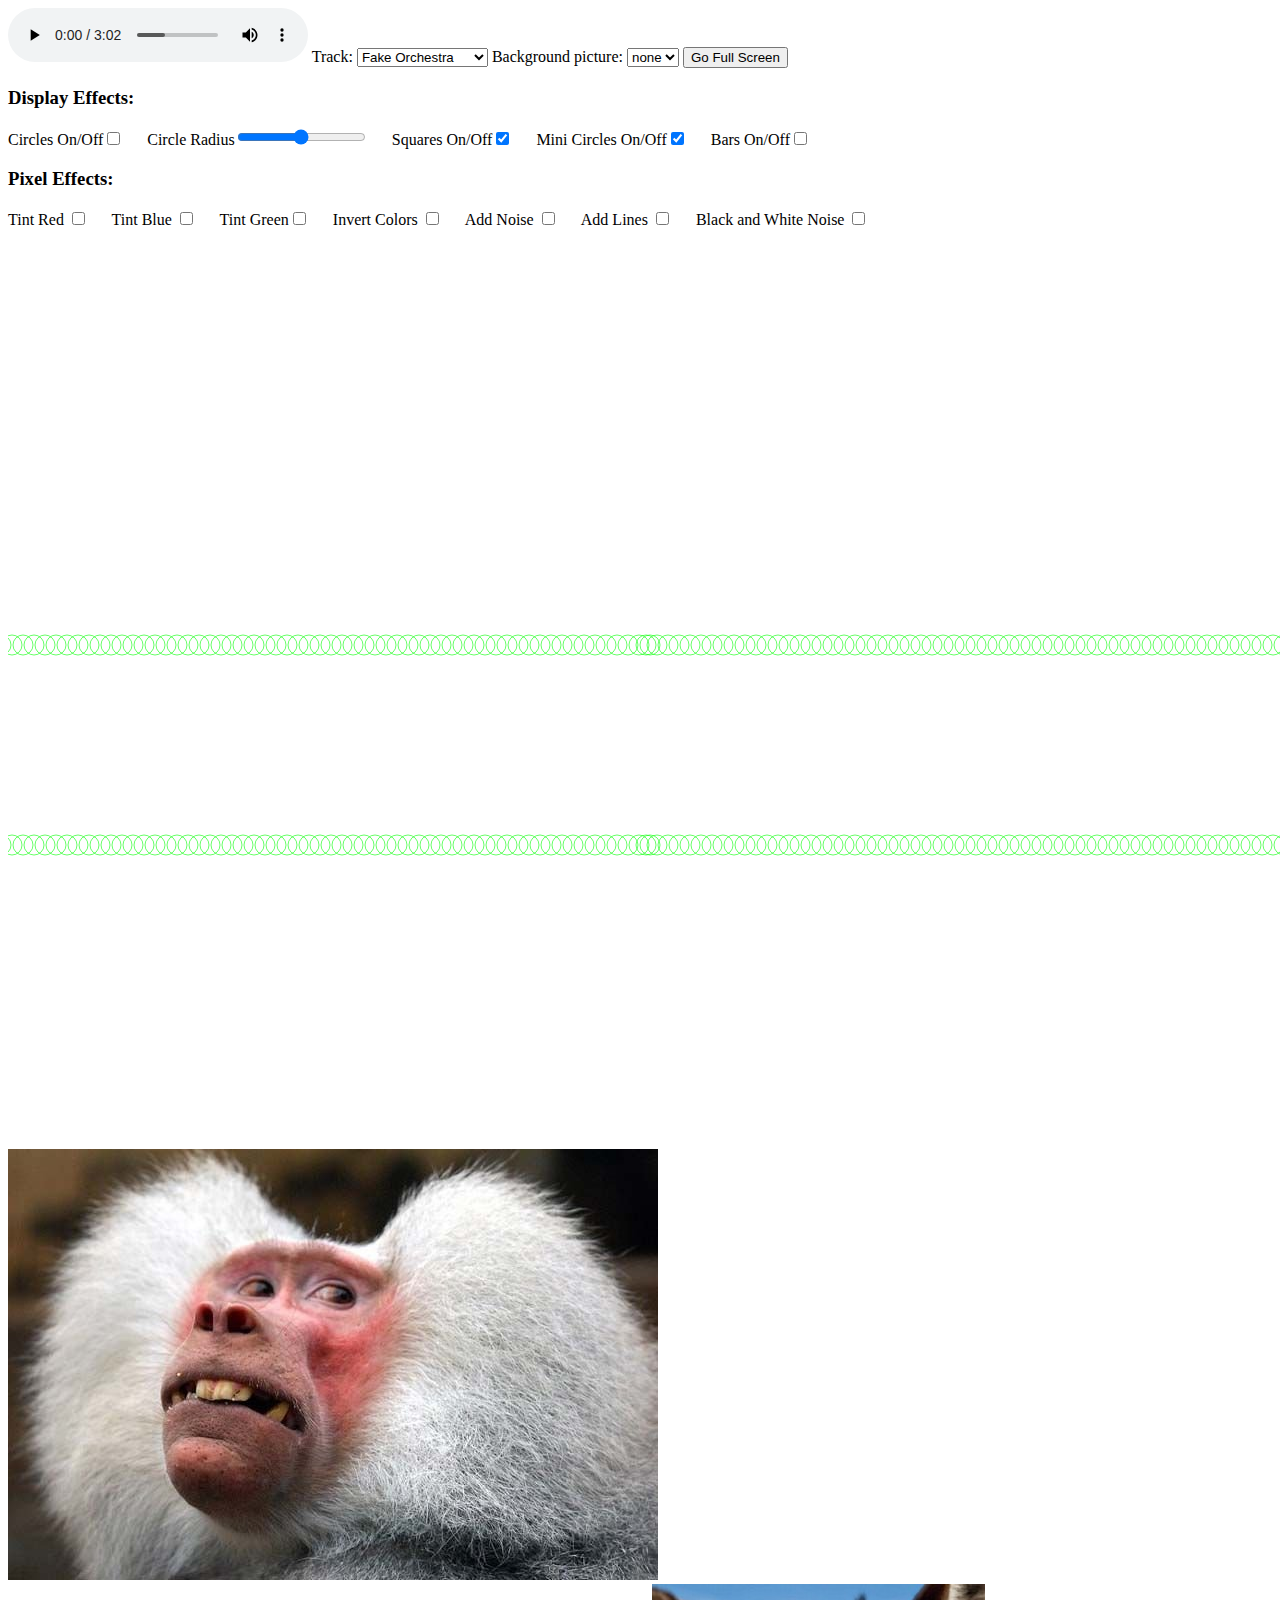
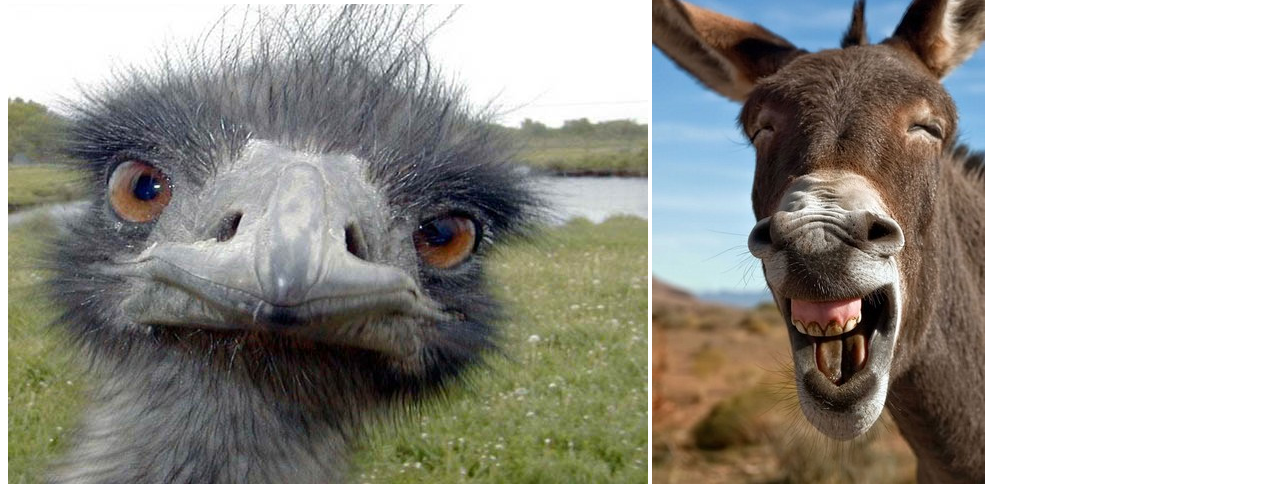
==== commit 357a4b3c: "new Media, CSS, mouse event fiddling (not working)" ====
--- a/index.html
+++ b/index.html
@@ -25,9 +25,13 @@
 		<audio controls loop></audio>
 		<label>Track: 
 			<select id="trackSelect" >
-				<option value="media/New Adventure Theme.mp3">New Adventure Theme</option>
+				<!--<option value="media/New Adventure Theme.mp3">New Adventure Theme</option>
 				<option value="media/Peanuts Theme.mp3">Peanuts Theme</option>
-				<option value="media/The Picard Song.mp3">The Picard Song</option>
+				<option value="media/The Picard Song.mp3">The Picard Song</option> -->
+				<option value="media/Fake Orchestra.mp3">Fake Orchestra</option>
+				<option value="media/Flesh Maze Tango.mp3">Flesh Maze Tango</option>
+				<option value="media/Peper Steak.mp3">Peper Steak</option>
+					
 			</select>
 		</label>
 		<label>Background picture: <!-- fill in pics here-->
@@ -41,24 +45,32 @@
 		<button id="fsButton">Go Full Screen</button>
 			
 		<h3>Display Effects:</h3>			
-			<p><label for="mCircle">Circles on/off</label><input type="checkbox" id="mCircle">
-			
-			<label>Radius<input type="range" name="radius" id="radius" min="100" max="300" step="10"; value="200";></label>
-			
-			<label for="mSquare">Squares on/off</label><input type="checkbox" id="mSquare">
-				
-			<label for="circle">Mini Circles on/off</label><input type="checkbox" id="circle">
-				
-			<label for="clines">Lines on/off</label><input type="checkbox" id="clines">
+			<p>
+			Circles On/Off<input type="checkbox" id="mCircle">
+				&nbsp;&nbsp;&nbsp;&nbsp;
+			Circle Radius<input type="range" name="radius" id="radius" min="100" max="300" step="10"; value="200";>
+				&nbsp;&nbsp;&nbsp;&nbsp;
+			Squares On/Off<input type="checkbox" id="mSquare" checked>
+				&nbsp;&nbsp;&nbsp;&nbsp;
+			Mini Circles On/Off<input type="checkbox" id="circle" checked>
+				&nbsp;&nbsp;&nbsp;&nbsp;	
+			Bars On/Off<input type="checkbox" id="clines">
 				
 		<h3>Pixel Effects:</h3>
-			<label>Tint Red</label> <input type="checkbox" id="red">
-			<label>Tint Blue</label> <input type="checkbox" id="blue">
-			<label>Tint Green</label> <input type="checkbox" id="green">
-			<label>Invert Colors</label> <input type="checkbox" id="invert">
-			<label>Add Noise</label> <input type="checkbox" id="noise">
-			<label>Add Lines</label> <input type="checkbox" id="lines">
-			<label>Black and White Noise</label> <input type="checkbox" id="bwNoise"><br>
+		<p>
+			Tint Red <input type="checkbox" id="red">
+				&nbsp;&nbsp;&nbsp;&nbsp;
+			Tint Blue <input type="checkbox" id="blue">
+				&nbsp;&nbsp;&nbsp;&nbsp;
+			Tint Green<input type="checkbox" id="green">
+				&nbsp;&nbsp;&nbsp;&nbsp;
+			Invert Colors <input type="checkbox" id="invert">
+				&nbsp;&nbsp;&nbsp;&nbsp;
+			Add Noise <input type="checkbox" id="noise">
+				&nbsp;&nbsp;&nbsp;&nbsp;
+			Add Lines <input type="checkbox" id="lines">
+				&nbsp;&nbsp;&nbsp;&nbsp;
+			Black and White Noise <input type="checkbox" id="bwNoise"><br>
 		
 	</div>
 	<canvas id="canvas" width="640" height="400"></canvas> <!-- canvas height and width has to be changed in init()-->
--- a/resources/index.css
+++ b/resources/index.css
@@ -17,6 +17,12 @@
 	font-size: 14px;
 	text-align: center;
 	padding: 0px;
+}
+
+p {
+	text-align: center;
+	font-size: 11px;
+	
 }
 
 button, label, select {
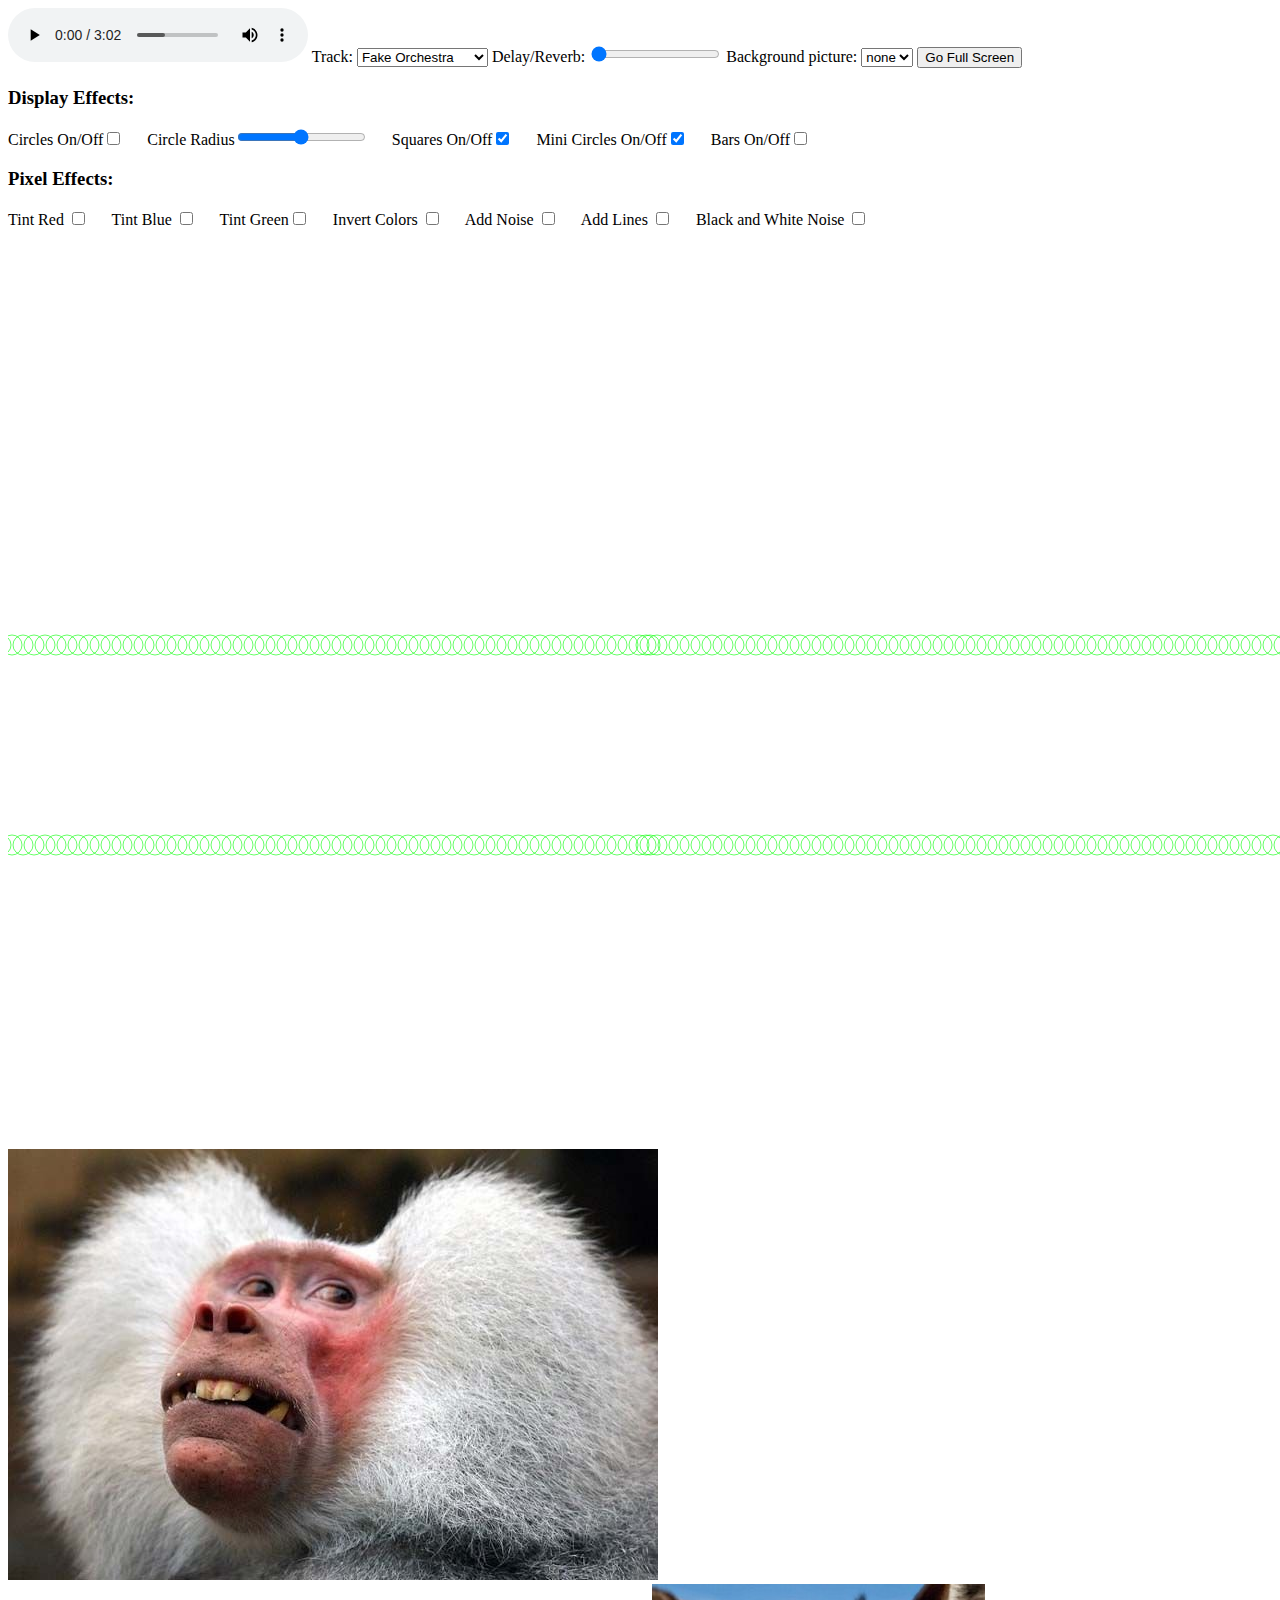
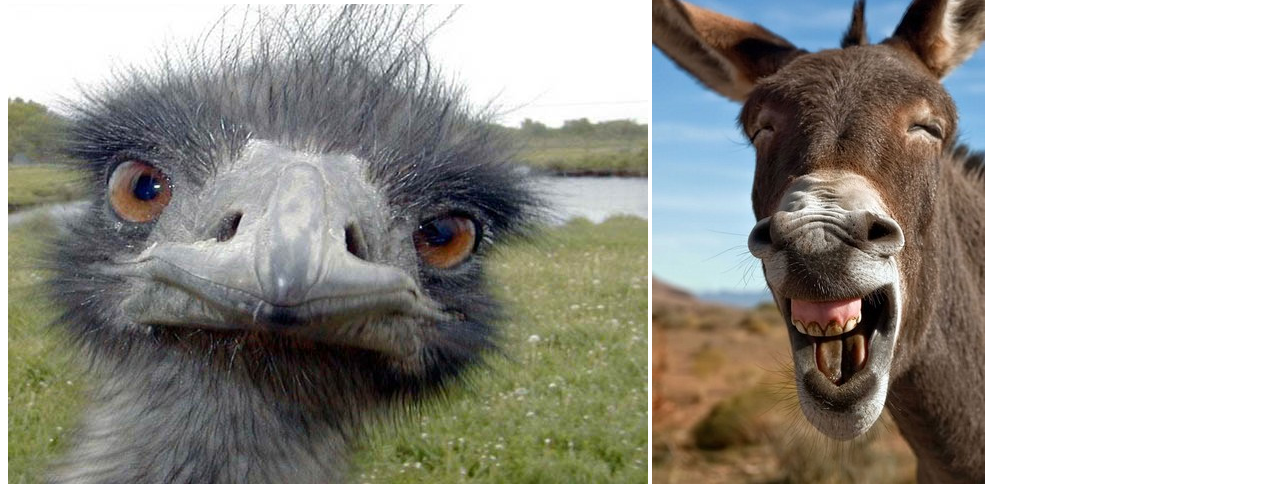
==== commit e88622e0: "added sound delay slider (working) and fixed positions of background pictures" ====
--- a/index.html
+++ b/index.html
@@ -33,6 +33,9 @@
 				<option value="media/Peper Steak.mp3">Peper Steak</option>
 					
 			</select>
+		</label>
+		<label>Delay/Reverb:
+			<input id="delaySlider" type="range" min="0.0" max="1.0" value="0.0" step="0.1"/>
 		</label>
 		<label>Background picture: <!-- fill in pics here-->
 			<select id="backgroundSelect" >
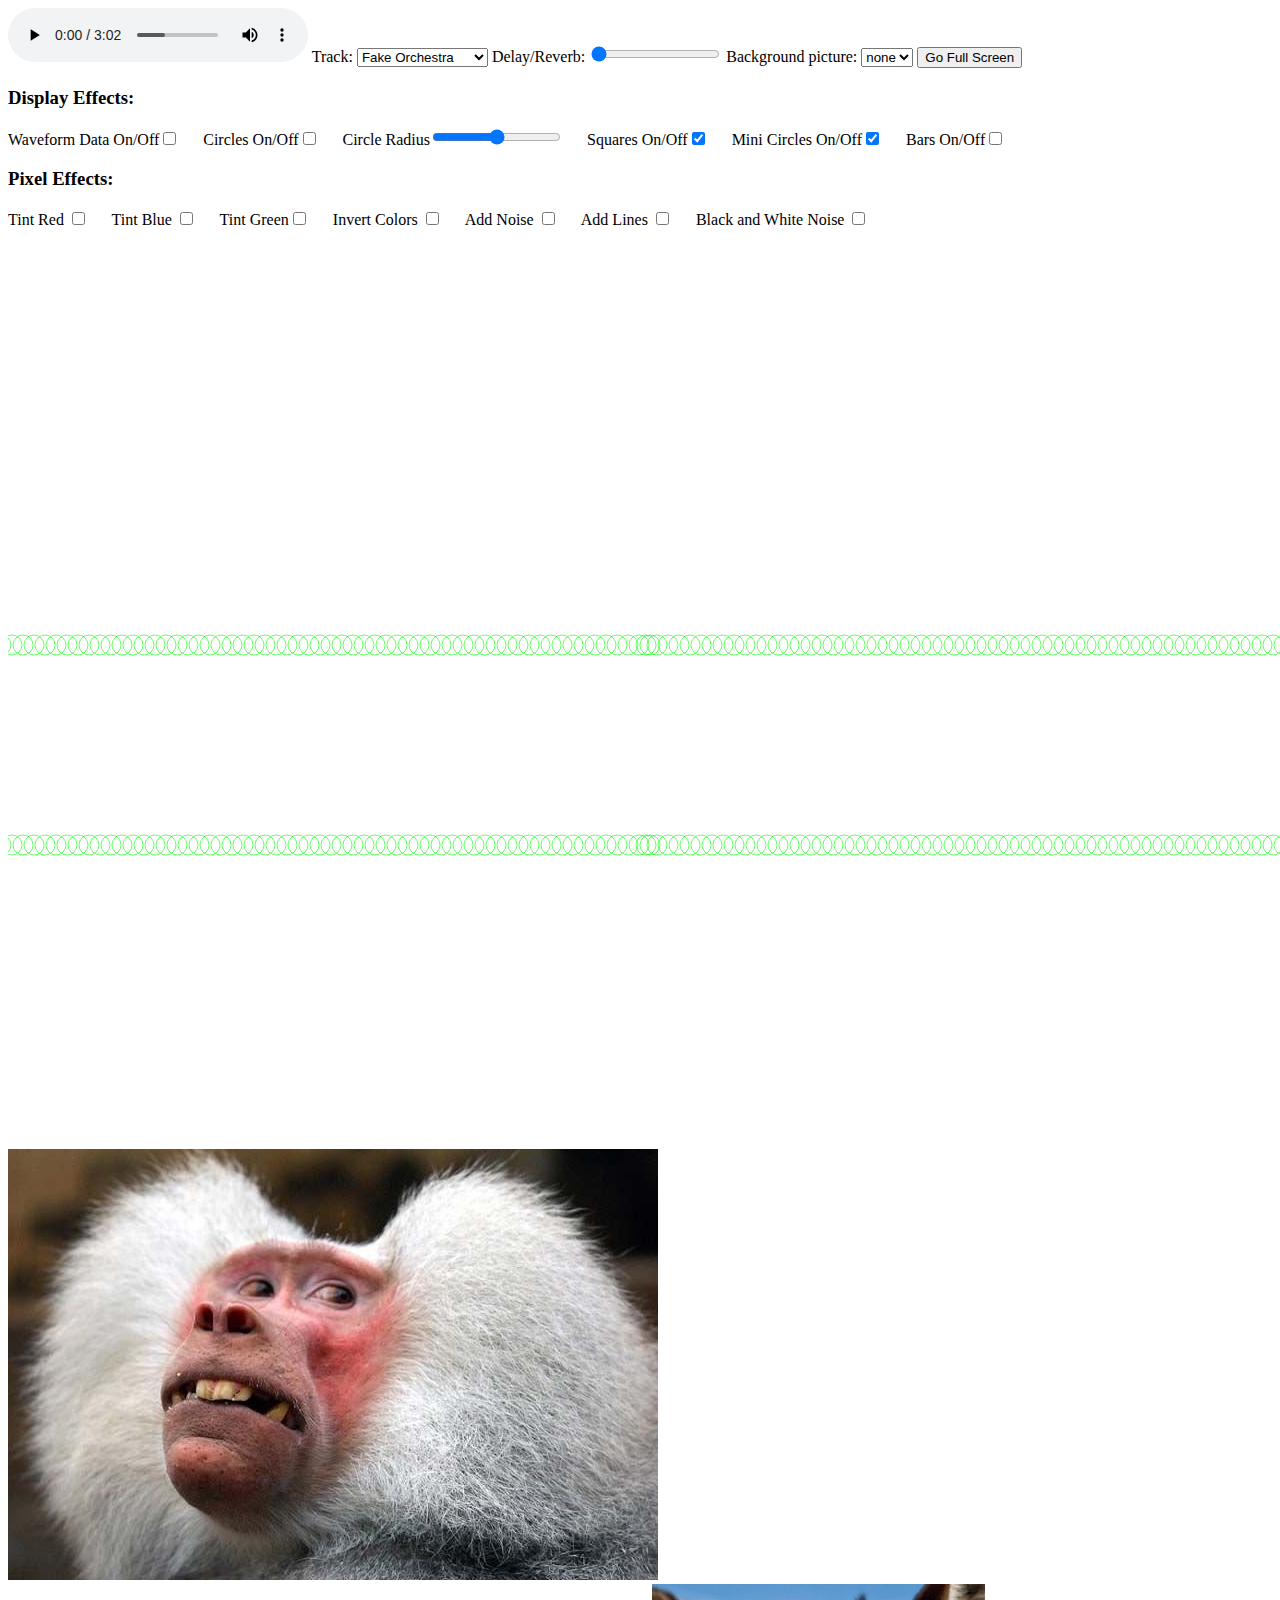
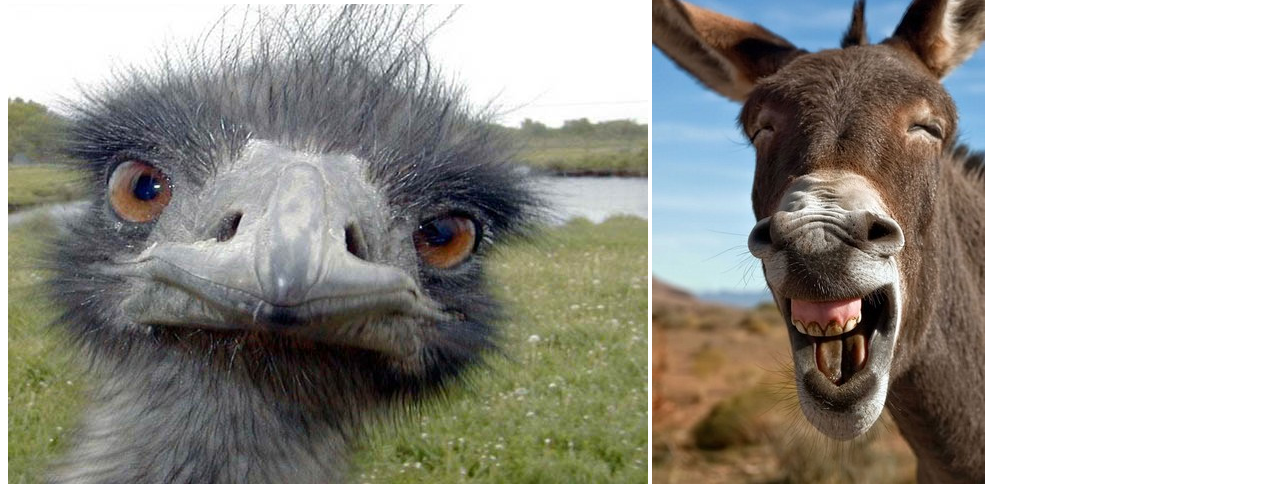
==== commit cee9bd2b: "added wave form data as selectable item" ====
--- a/index.html
+++ b/index.html
@@ -49,6 +49,8 @@
 			
 		<h3>Display Effects:</h3>			
 			<p>
+			Waveform Data On/Off<input type="checkbox" id="type">
+				&nbsp;&nbsp;&nbsp;&nbsp;
 			Circles On/Off<input type="checkbox" id="mCircle">
 				&nbsp;&nbsp;&nbsp;&nbsp;
 			Circle Radius<input type="range" name="radius" id="radius" min="100" max="300" step="10"; value="200";>
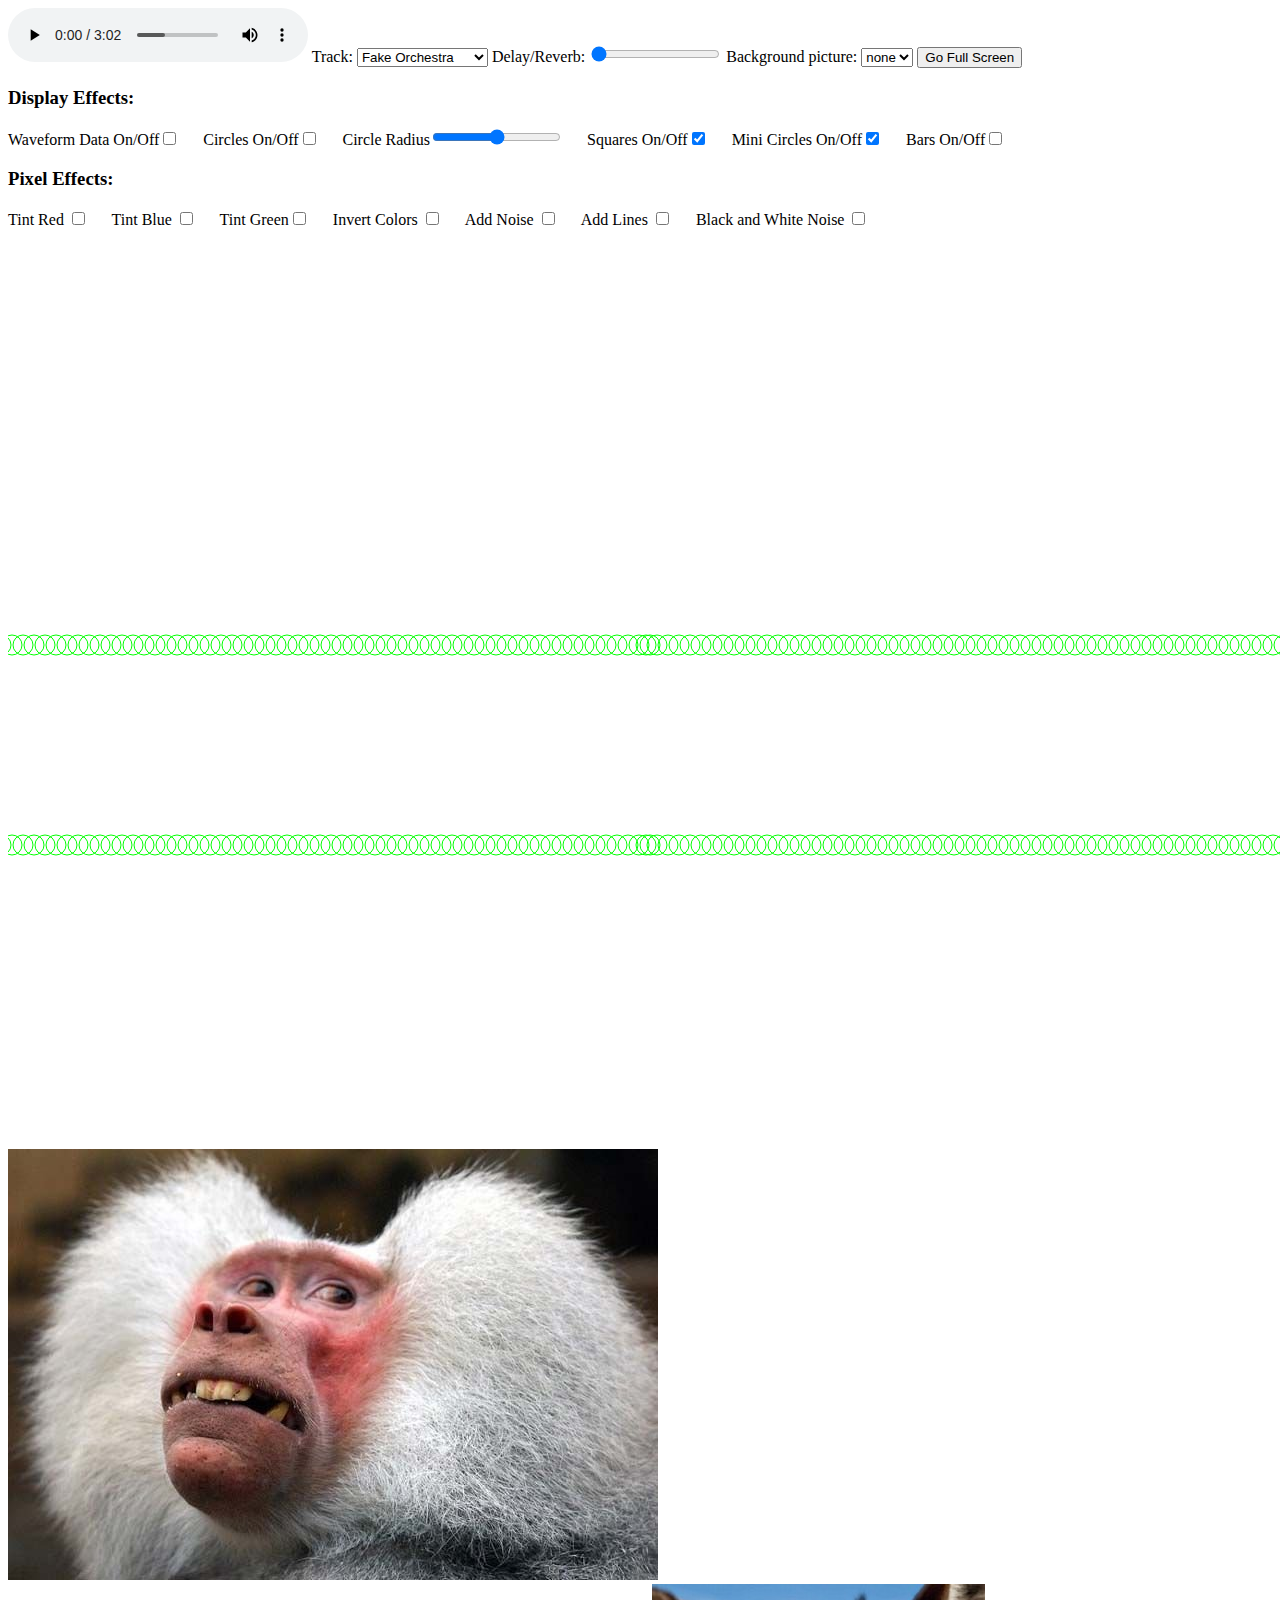
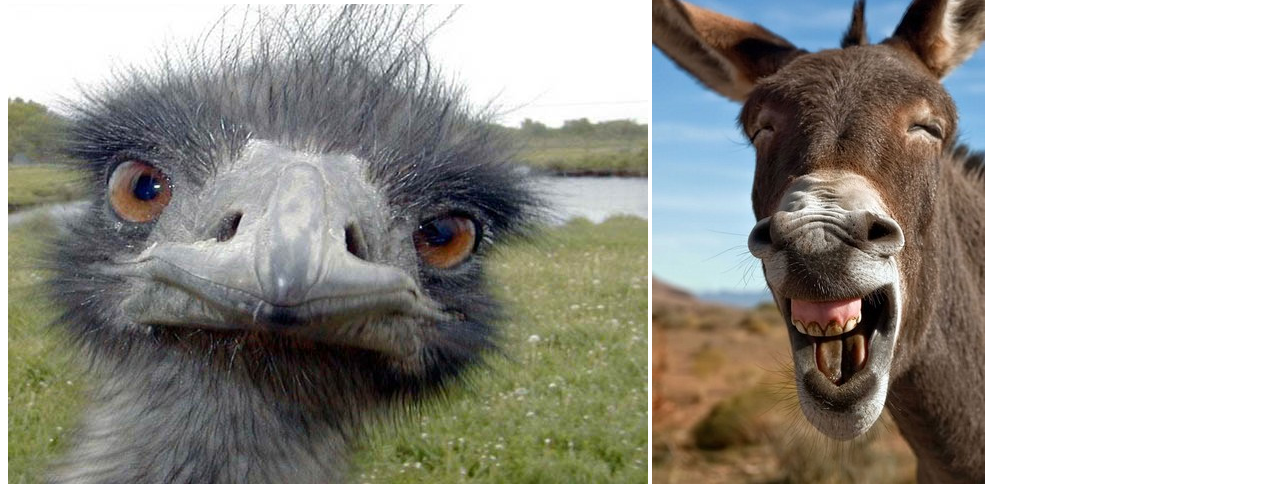
==== commit 2a5f937a: "mouse functions - still broke" ====
--- a/index.html
+++ b/index.html
@@ -6,9 +6,11 @@
 	<style>
 	    
 	</style>
+	<link href='https://fonts.googleapis.com/css?family=Abril+Fatface' rel='stylesheet' type='text/css'>
 	<link rel="stylesheet" type="text.css" href="resources/index.css">
+	<script src="resources/utilities.js" ></script>
 	<script src="resources/scripts.js" ></script>
-	<script src="resources/utilities.js" ></script>
+	
 	<!--- Outside Script Library 
 	<link rel="stylesheet" href="resources/material.css">
 	<script src="resources/material.js"></script>
--- a/resources/index.css
+++ b/resources/index.css
@@ -10,7 +10,8 @@
 }
 
 body {
-   /* background: #A3A3D8;*/
+   background: #000;
+   font-family: 'Abril Fatface', cursive;
 }
 
 h3 {
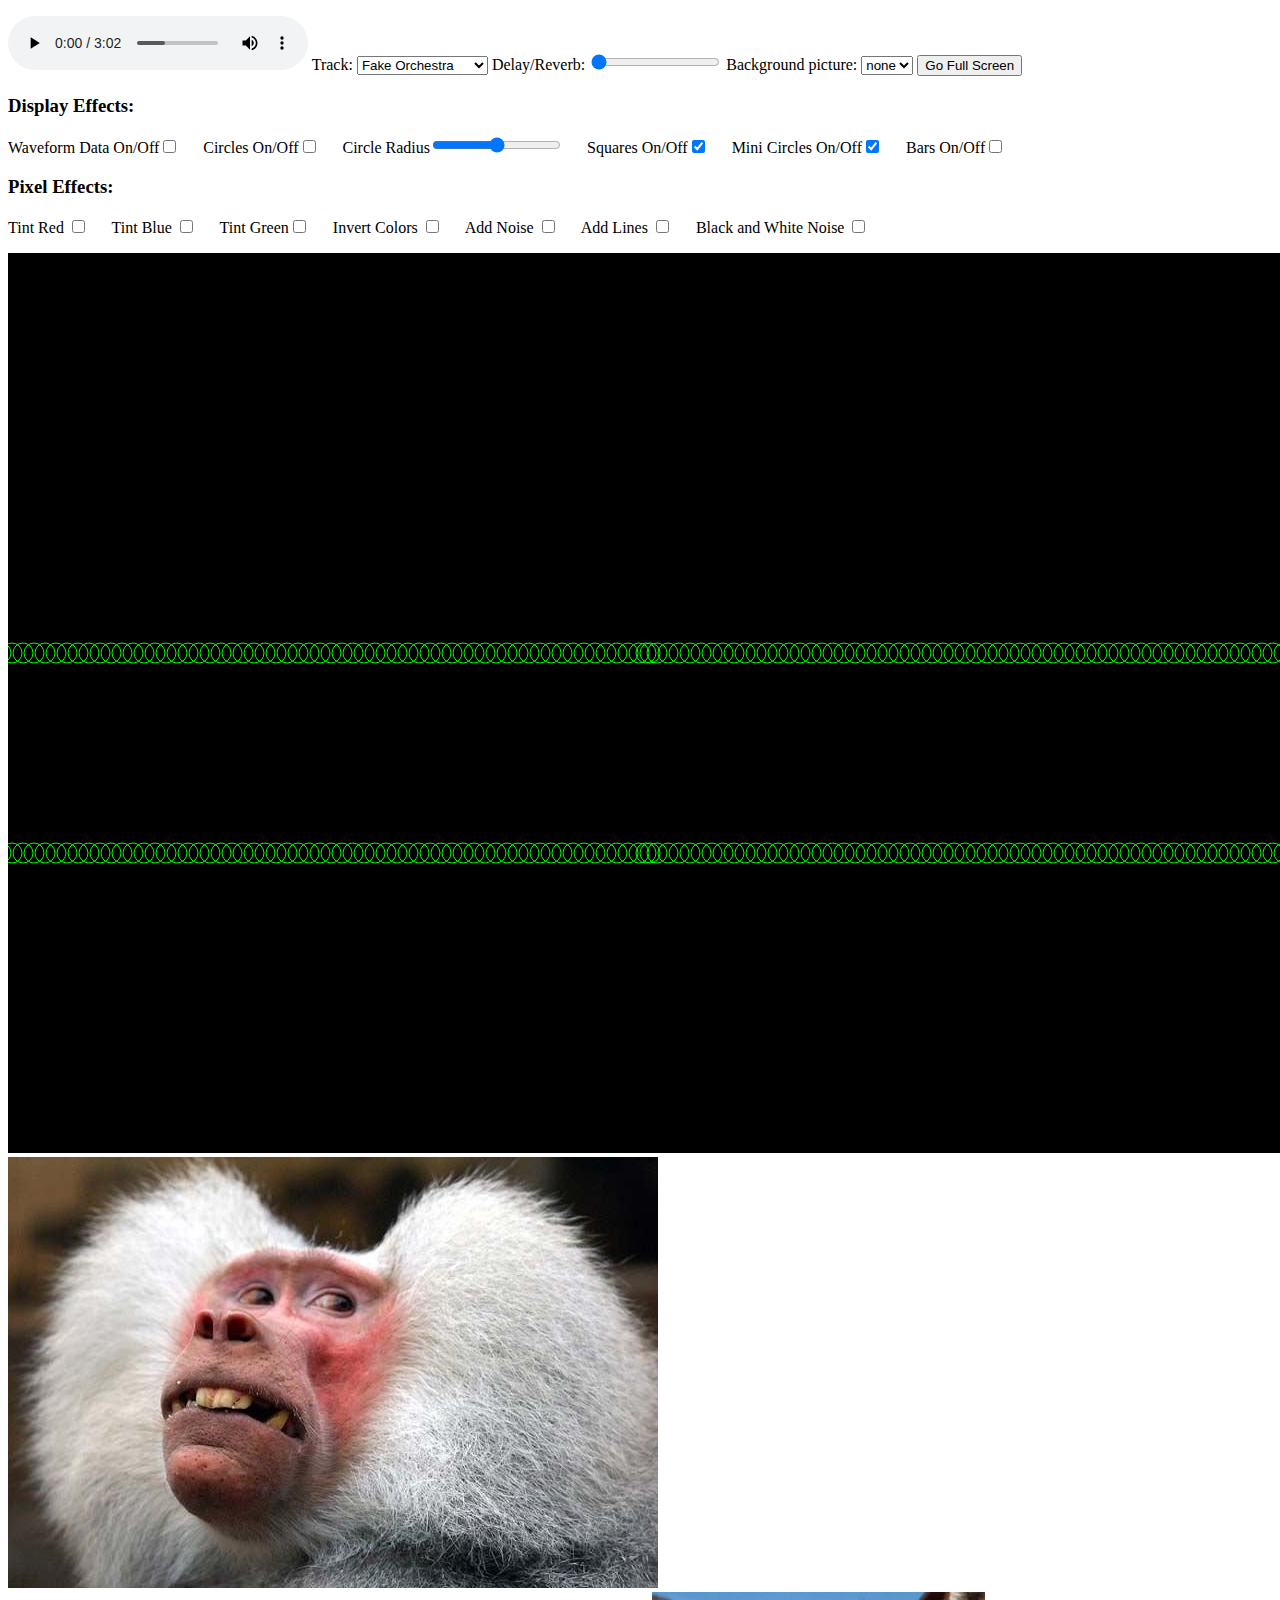
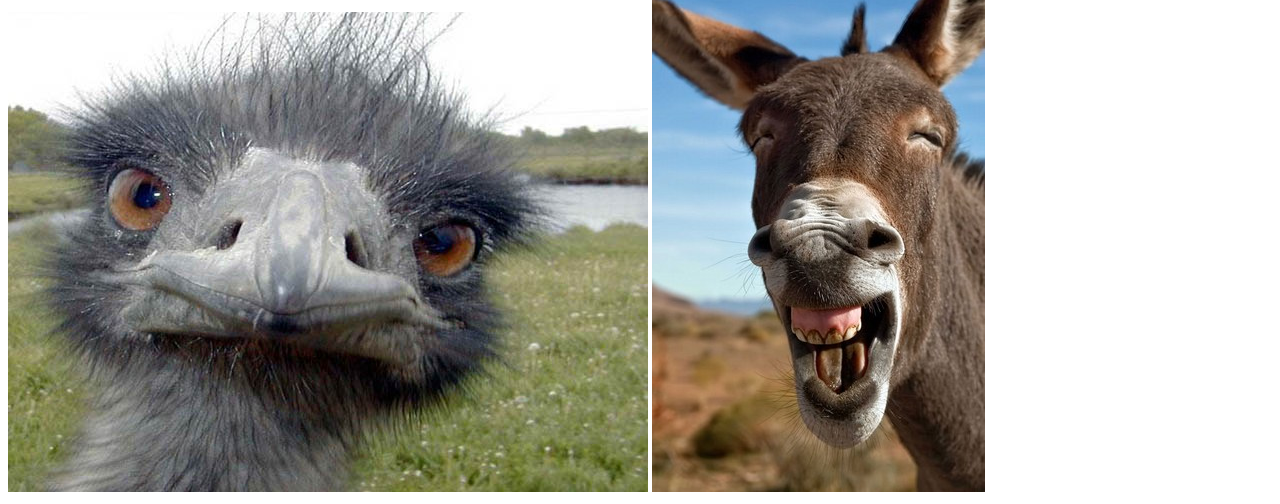
==== commit 7158de74: "tweaked layout and some other little changes" ====
--- a/index.html
+++ b/index.html
@@ -18,12 +18,9 @@
 	
 </head>
 <body>
-    <!--
-	<div id="hamburger" onclick="hamburger()">
-		
-	</div>-->
 	<div id="controls">
 		<!--controls in here-->
+		<p>
 		<audio controls loop></audio>
 		<label>Track: 
 			<select id="trackSelect" >
@@ -48,7 +45,7 @@
 			</select>
 		</label>
 		<button id="fsButton">Go Full Screen</button>
-			
+		</p>
 		<h3>Display Effects:</h3>			
 			<p>
 			Waveform Data On/Off<input type="checkbox" id="type">
--- a/resources/index.css
+++ b/resources/index.css
@@ -1,8 +1,3 @@
-.container {
-    width: 100%;
-	height: 70%;
-    margin: auto;
-}
 canvas {
     width: 100%;
 	height: 100%;
@@ -31,60 +26,20 @@
 	padding-left: 5px;
 }
 
-#content {
-	position:fixed;
-	top:138px;
-	z-index:3;
-	overflow:auto;
-}
-
-#hamburger {
-	color:black;
-	position: fixed;
-	top: 10px;
-	left: 120px;
-	height:128px;
-	width:128px;
-	background-image: url(hamburger.png);
-	z-index:3;
-}
 
 #controls{
 	background: black;
-	width: 90%;
+	width: 100%;
 	margin: 10px auto;
 	z-index:2;
 	padding: 10px;
 	color: #fff;
+	position: fixed;
+	top:0px;
+	left:0px;
 	/*display: none;*/
 }
-#element{
-	
-}
-#menu{
-	position: fixed;
-	top:8px;
-	left:8px;
-	margin:0px;
-	padding: 10px;
-	width: 350px;
-	height: 100%;
-	z-index: 2;
-	background-color:#141447;
-	display:none;
-	overflow:auto;
-	color:#E4E4FA;
-	font-family: Arial, serif;
-	font-size: 14px;
-	text-align: center;
-}
+
 #pic1, #pic2, #pic3 {
 	display:none;
 }
-#pEffects{
-	float:right;
-}
-
-#cEffects{
-	float:left;
-}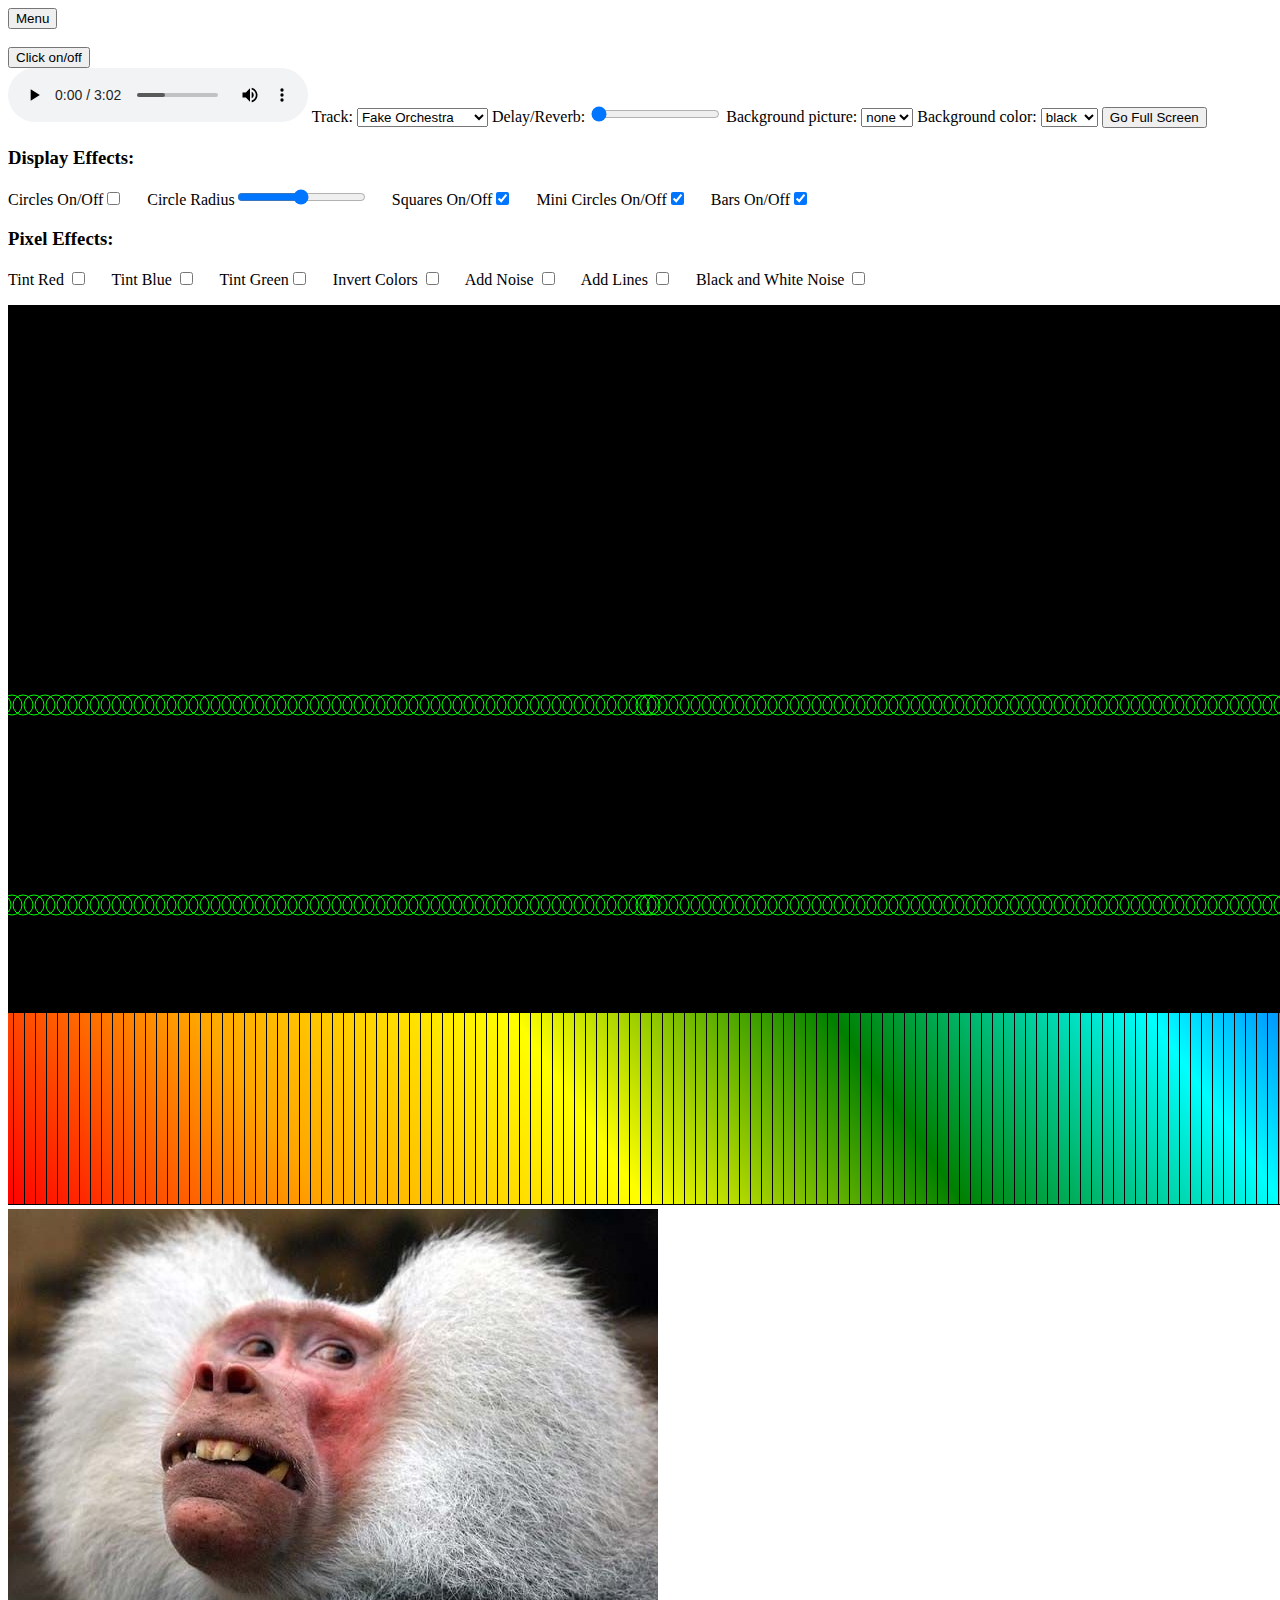
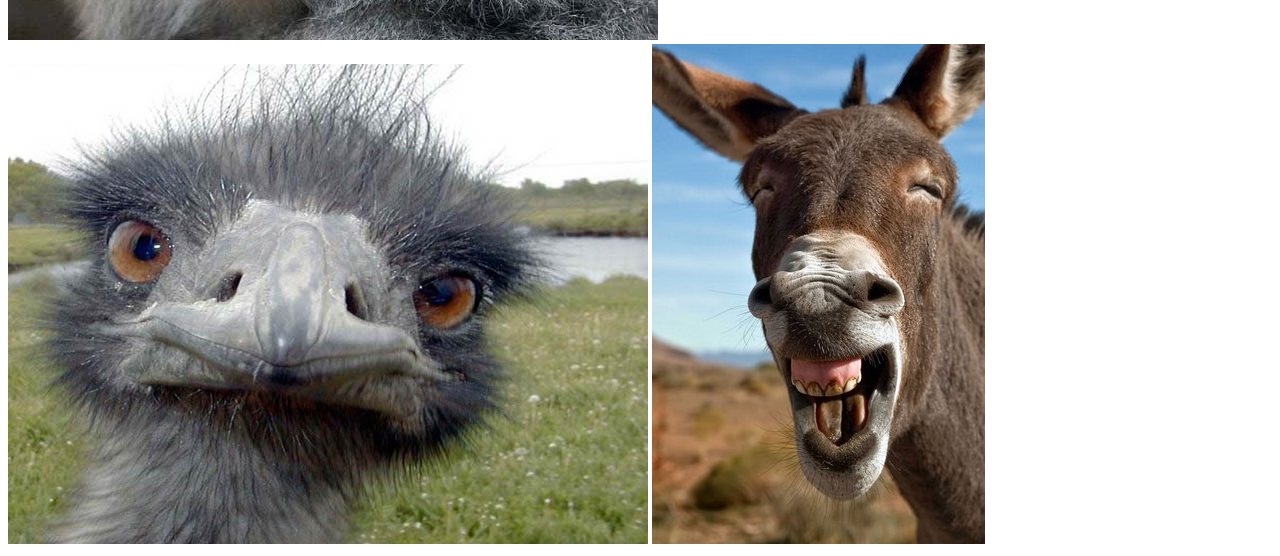
==== commit ce237063: "last commit. Everything should work now. Version 1.0! :)" ====
--- a/index.html
+++ b/index.html
@@ -8,25 +8,21 @@
 	</style>
 	<link href='https://fonts.googleapis.com/css?family=Abril+Fatface' rel='stylesheet' type='text/css'>
 	<link rel="stylesheet" type="text.css" href="resources/index.css">
+	<script src="resources/scripts.js" ></script>
 	<script src="resources/utilities.js" ></script>
-	<script src="resources/scripts.js" ></script>
-	
-	<!--- Outside Script Library 
-	<link rel="stylesheet" href="resources/material.css">
-	<script src="resources/material.js"></script>
-	<link rel="stylesheet" href="https://fonts.googleapis.com/icon?family=Material+Icons"> --->
 	
 </head>
 <body>
+	<div id="buttons">
+	<button class="button" id="controlsButton">Menu</button> <br> <br>
+	<button class="button" id="clickButton">Click on/off</button>
+	</div>
 	<div id="controls">
 		<!--controls in here-->
-		<p>
+		<div id="sound">
 		<audio controls loop></audio>
 		<label>Track: 
 			<select id="trackSelect" >
-				<!--<option value="media/New Adventure Theme.mp3">New Adventure Theme</option>
-				<option value="media/Peanuts Theme.mp3">Peanuts Theme</option>
-				<option value="media/The Picard Song.mp3">The Picard Song</option> -->
 				<option value="media/Fake Orchestra.mp3">Fake Orchestra</option>
 				<option value="media/Flesh Maze Tango.mp3">Flesh Maze Tango</option>
 				<option value="media/Peper Steak.mp3">Peper Steak</option>
@@ -44,12 +40,18 @@
 				<option value="pic3">3</option>
 			</select>
 		</label>
+		<label>Background color: <!-- fill in pics here-->
+			<select id="backgroundSelectColor" >
+				<option value="black">black</option>
+				<option value="white">white</option>
+				<option value="green">green</option>
+				<option value="blue">blue</option>
+			</select>
+		</label>
 		<button id="fsButton">Go Full Screen</button>
-		</p>
+		</div>
 		<h3>Display Effects:</h3>			
 			<p>
-			Waveform Data On/Off<input type="checkbox" id="type">
-				&nbsp;&nbsp;&nbsp;&nbsp;
 			Circles On/Off<input type="checkbox" id="mCircle">
 				&nbsp;&nbsp;&nbsp;&nbsp;
 			Circle Radius<input type="range" name="radius" id="radius" min="100" max="300" step="10"; value="200";>
@@ -58,8 +60,8 @@
 				&nbsp;&nbsp;&nbsp;&nbsp;
 			Mini Circles On/Off<input type="checkbox" id="circle" checked>
 				&nbsp;&nbsp;&nbsp;&nbsp;	
-			Bars On/Off<input type="checkbox" id="clines">
-				
+			Bars On/Off<input type="checkbox" id="clines" checked>
+			</p>	
 		<h3>Pixel Effects:</h3>
 		<p>
 			Tint Red <input type="checkbox" id="red">
@@ -75,7 +77,7 @@
 			Add Lines <input type="checkbox" id="lines">
 				&nbsp;&nbsp;&nbsp;&nbsp;
 			Black and White Noise <input type="checkbox" id="bwNoise"><br>
-		
+		</p>
 	</div>
 	<canvas id="canvas" width="640" height="400"></canvas> <!-- canvas height and width has to be changed in init()-->
 	<img src="media/1.jpg" id="pic1"/>
--- a/resources/index.css
+++ b/resources/index.css
@@ -15,7 +15,7 @@
 	padding: 0px;
 }
 
-p {
+p, div {
 	text-align: center;
 	font-size: 11px;
 	
@@ -26,18 +26,36 @@
 	padding-left: 5px;
 }
 
+.button{
+	font-size: 20px;
+	padding-left: 10px;
+	background-color:black;
+	border: 1px solid black;
+	text-decoration:none;
+	color:white;
+}
 
-#controls{
-	background: black;
-	width: 100%;
-	margin: 10px auto;
-	z-index:2;
-	padding: 10px;
+#buttons {
+	width: 10%;
+	/*margin: 10px auto;*/
+	z-index:3;
+	/*padding: 10px;*/
 	color: #fff;
 	position: fixed;
 	top:0px;
 	left:0px;
-	/*display: none;*/
+}
+#controls{
+	background: black;
+	width: 100%;
+	/*margin: 10px auto;*/
+	z-index:2;
+	/*padding: 10px;*/
+	color: #fff;
+	position: fixed;
+	top:0px;
+	left:0px;
+	display: none;
 }
 
 #pic1, #pic2, #pic3 {
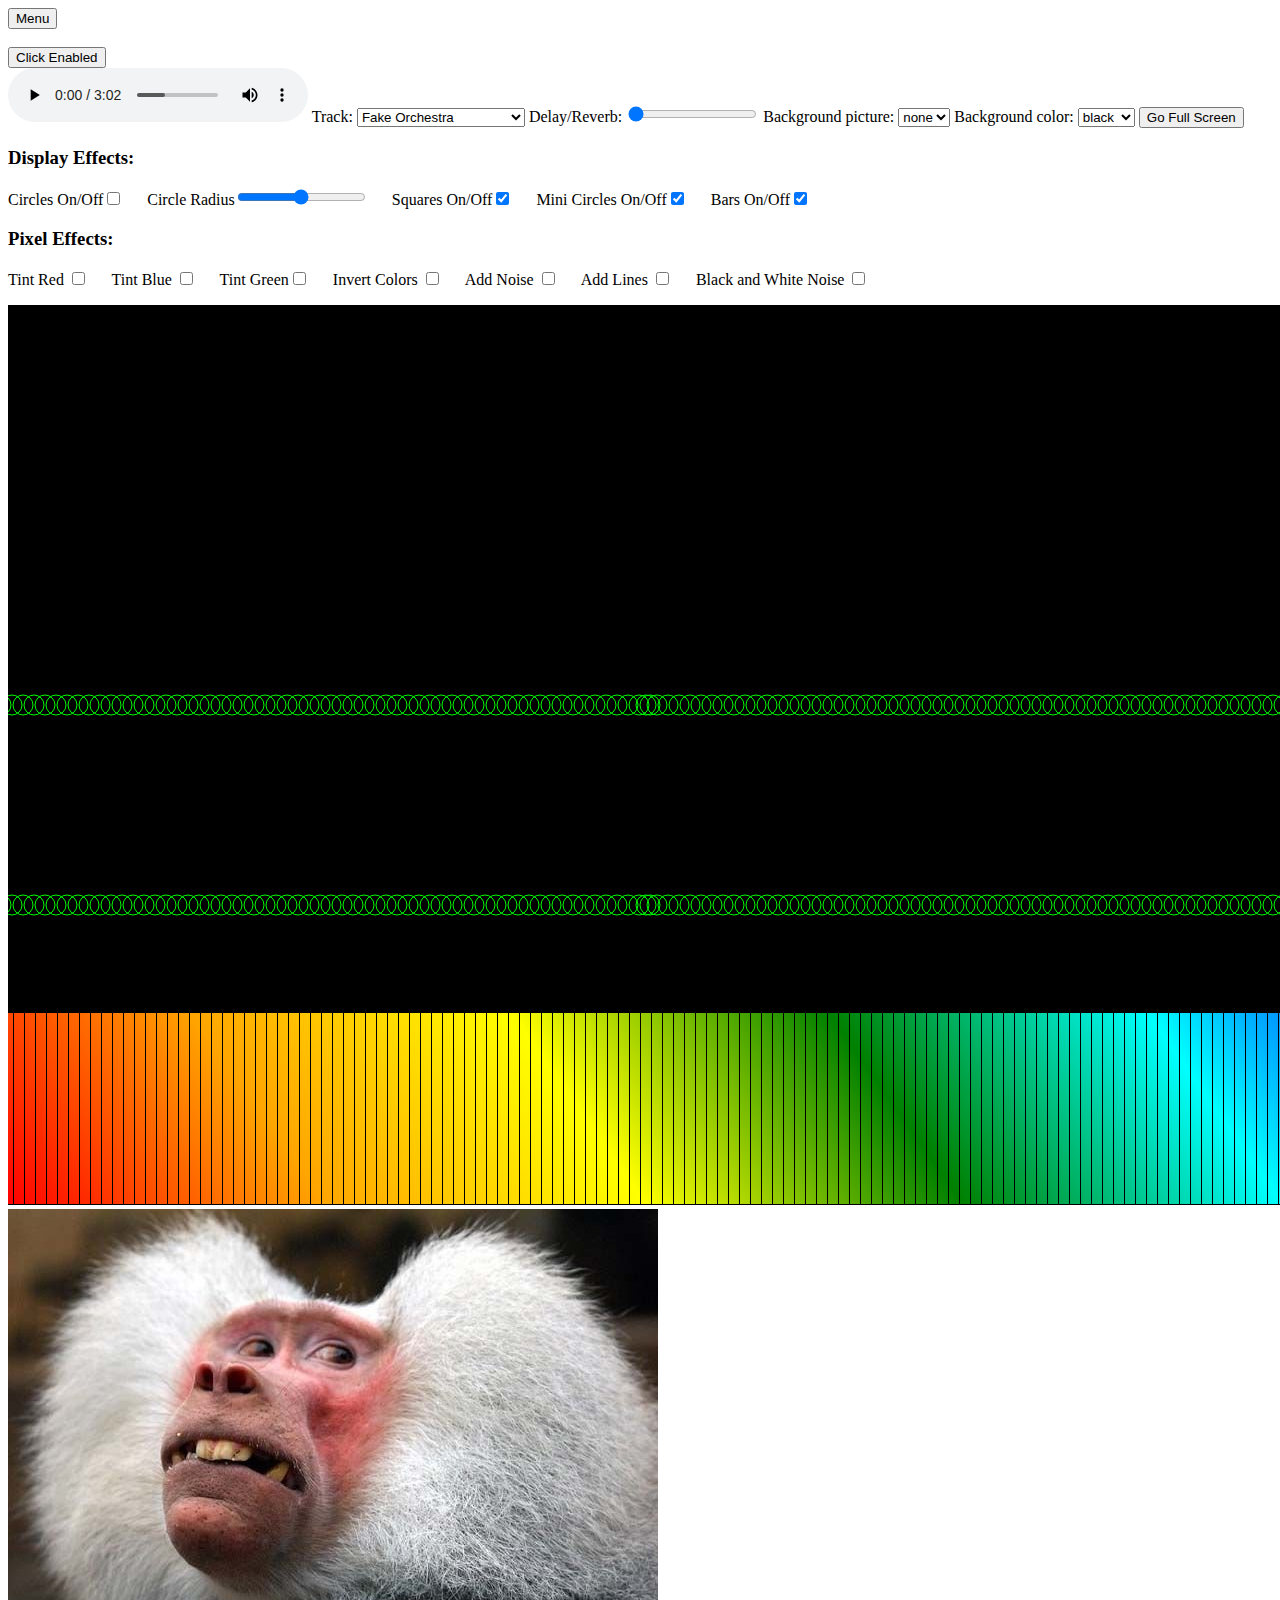
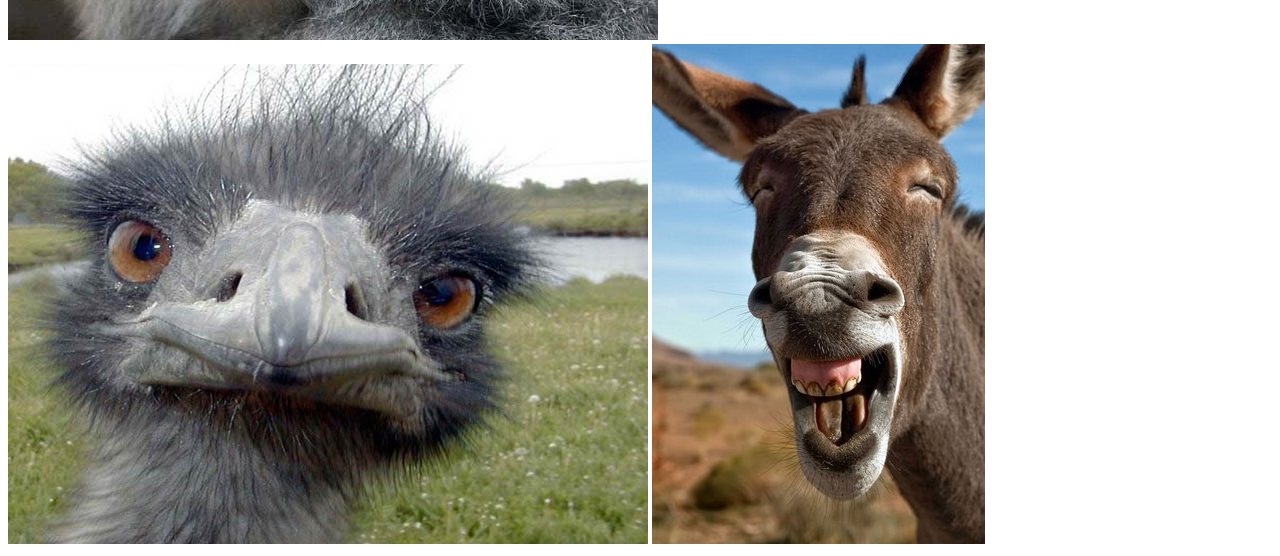
==== commit 855e4d43: "Added some comments, Click button text changes (attempted motion blur but ultimately couldn't get it" ====
--- a/index.html
+++ b/index.html
@@ -15,7 +15,7 @@
 <body>
 	<div id="buttons">
 	<button class="button" id="controlsButton">Menu</button> <br> <br>
-	<button class="button" id="clickButton">Click on/off</button>
+	<button class="button" id="clickButton">Click Enabled</button>
 	</div>
 	<div id="controls">
 		<!--controls in here-->
@@ -25,6 +25,9 @@
 			<select id="trackSelect" >
 				<option value="media/Fake Orchestra.mp3">Fake Orchestra</option>
 				<option value="media/Flesh Maze Tango.mp3">Flesh Maze Tango</option>
+				<option value="media/Magic Pipe.mp3">Magic Pipe</option>
+				<option value="media/Meaning Of His Tears.mp3">Meaning Of His Tears</option>
+				<option value="media/Minuit A Fond La Caisse.mp3">Minuit A Fond La Caisse</option>
 				<option value="media/Peper Steak.mp3">Peper Steak</option>
 					
 			</select>
@@ -53,7 +56,7 @@
 		<h3>Display Effects:</h3>			
 			<p>
 			Circles On/Off<input type="checkbox" id="mCircle">
-				&nbsp;&nbsp;&nbsp;&nbsp;
+				&nbsp;&nbsp;&nbsp;&nbsp; <!-- these are spaces so each function has room and isn't directly next to another-->
 			Circle Radius<input type="range" name="radius" id="radius" min="100" max="300" step="10"; value="200";>
 				&nbsp;&nbsp;&nbsp;&nbsp;
 			Squares On/Off<input type="checkbox" id="mSquare" checked>
@@ -76,8 +79,8 @@
 				&nbsp;&nbsp;&nbsp;&nbsp;
 			Add Lines <input type="checkbox" id="lines">
 				&nbsp;&nbsp;&nbsp;&nbsp;
-			Black and White Noise <input type="checkbox" id="bwNoise"><br>
-		</p>
+			Black and White Noise <input type="checkbox" id="bwNoise">
+		<br></p>
 	</div>
 	<canvas id="canvas" width="640" height="400"></canvas> <!-- canvas height and width has to be changed in init()-->
 	<img src="media/1.jpg" id="pic1"/>
--- a/resources/index.css
+++ b/resources/index.css
@@ -6,10 +6,10 @@
 
 body {
    background: #000;
-   font-family: 'Abril Fatface', cursive;
+   font-family: 'Abril Fatface', cursive; /*Embedded Font from Google*/
 }
 
-h3 {
+h3 {	
 	font-size: 14px;
 	text-align: center;
 	padding: 0px;
@@ -17,8 +17,7 @@
 
 p, div {
 	text-align: center;
-	font-size: 11px;
-	
+	font-size: 12px;
 }
 
 button, label, select {
@@ -29,10 +28,10 @@
 .button{
 	font-size: 20px;
 	padding-left: 10px;
-	background-color:black;
+	background-color: #333;
 	border: 1px solid black;
 	text-decoration:none;
-	color:white;
+	color: #FFF;
 }
 
 #buttons {
@@ -42,19 +41,19 @@
 	/*padding: 10px;*/
 	color: #fff;
 	position: fixed;
-	top:0px;
-	left:0px;
+	top: 0px;
+	left: 0px;
 }
 #controls{
-	background: black;
+	background: #111;
 	width: 100%;
 	/*margin: 10px auto;*/
 	z-index:2;
 	/*padding: 10px;*/
-	color: #fff;
+	color: #CCC;
 	position: fixed;
-	top:0px;
-	left:0px;
+	top: 0px;
+	left: 0px;
 	display: none;
 }
 
